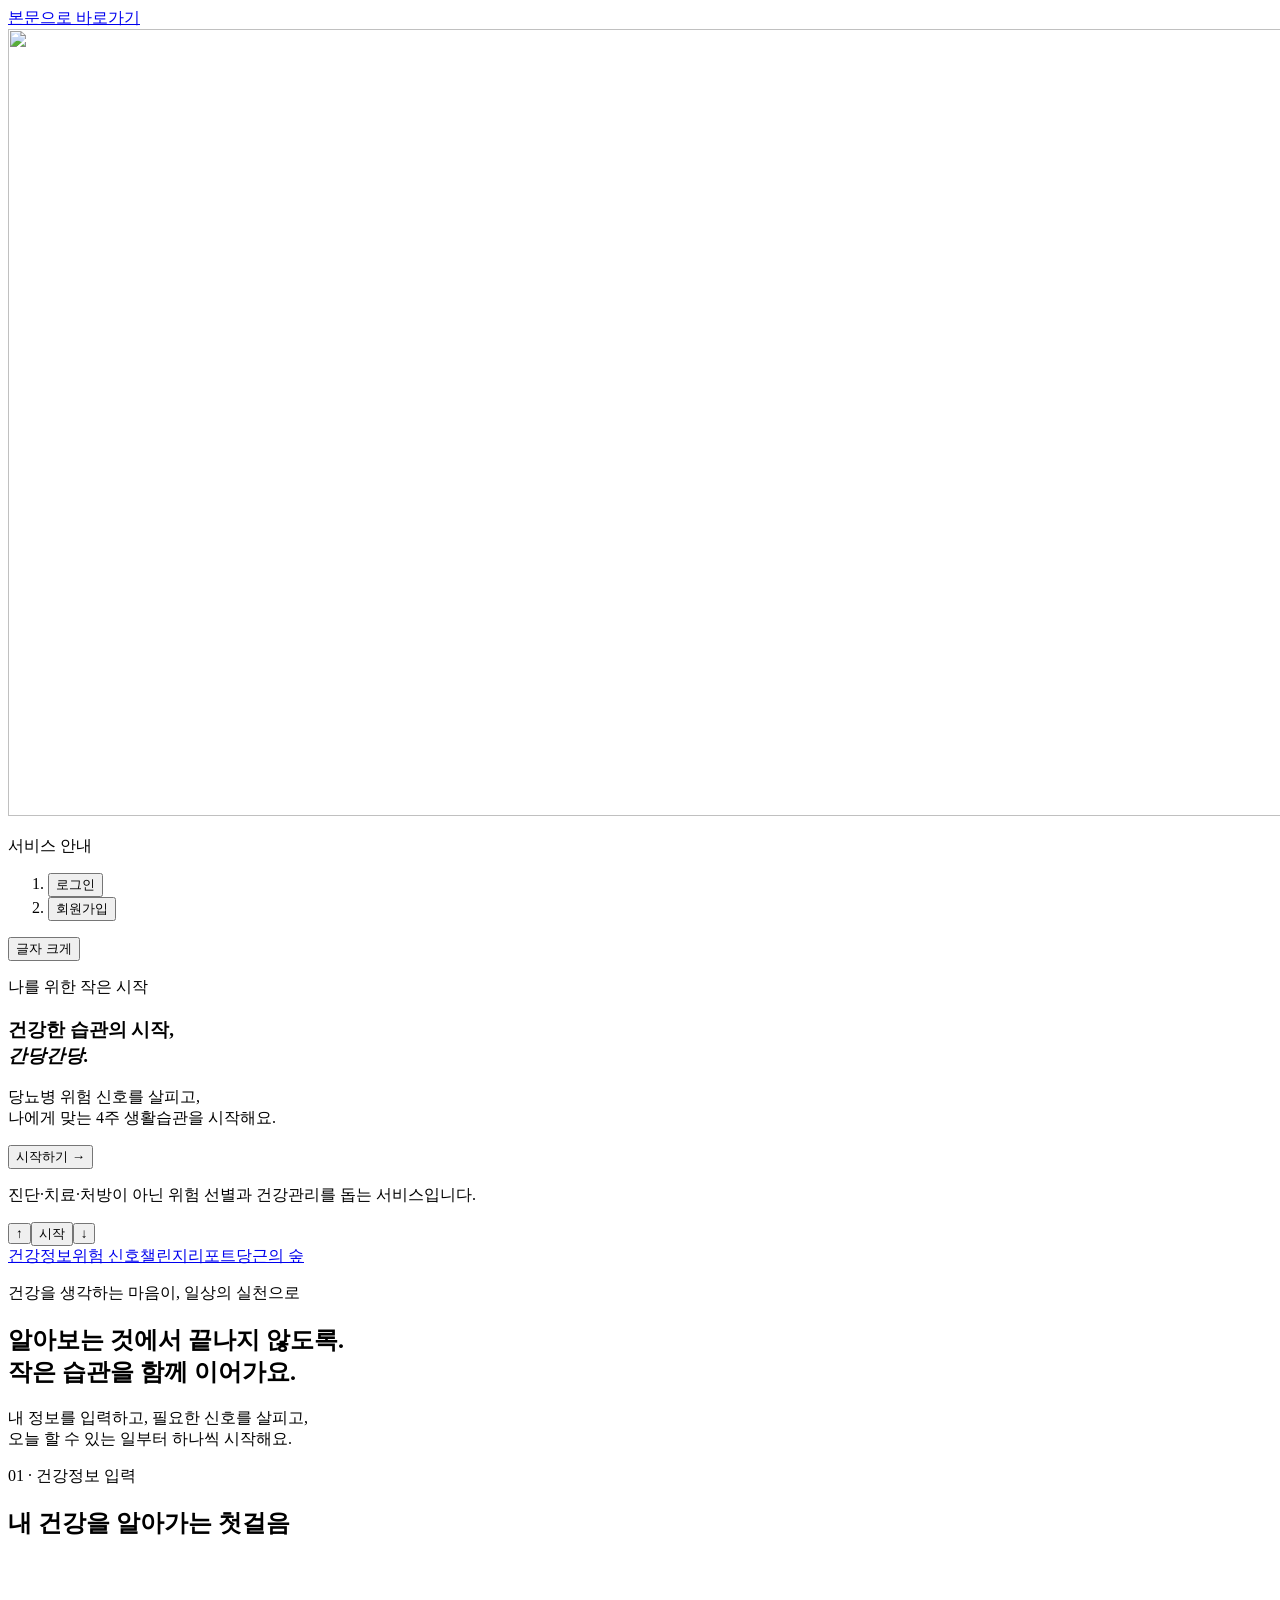
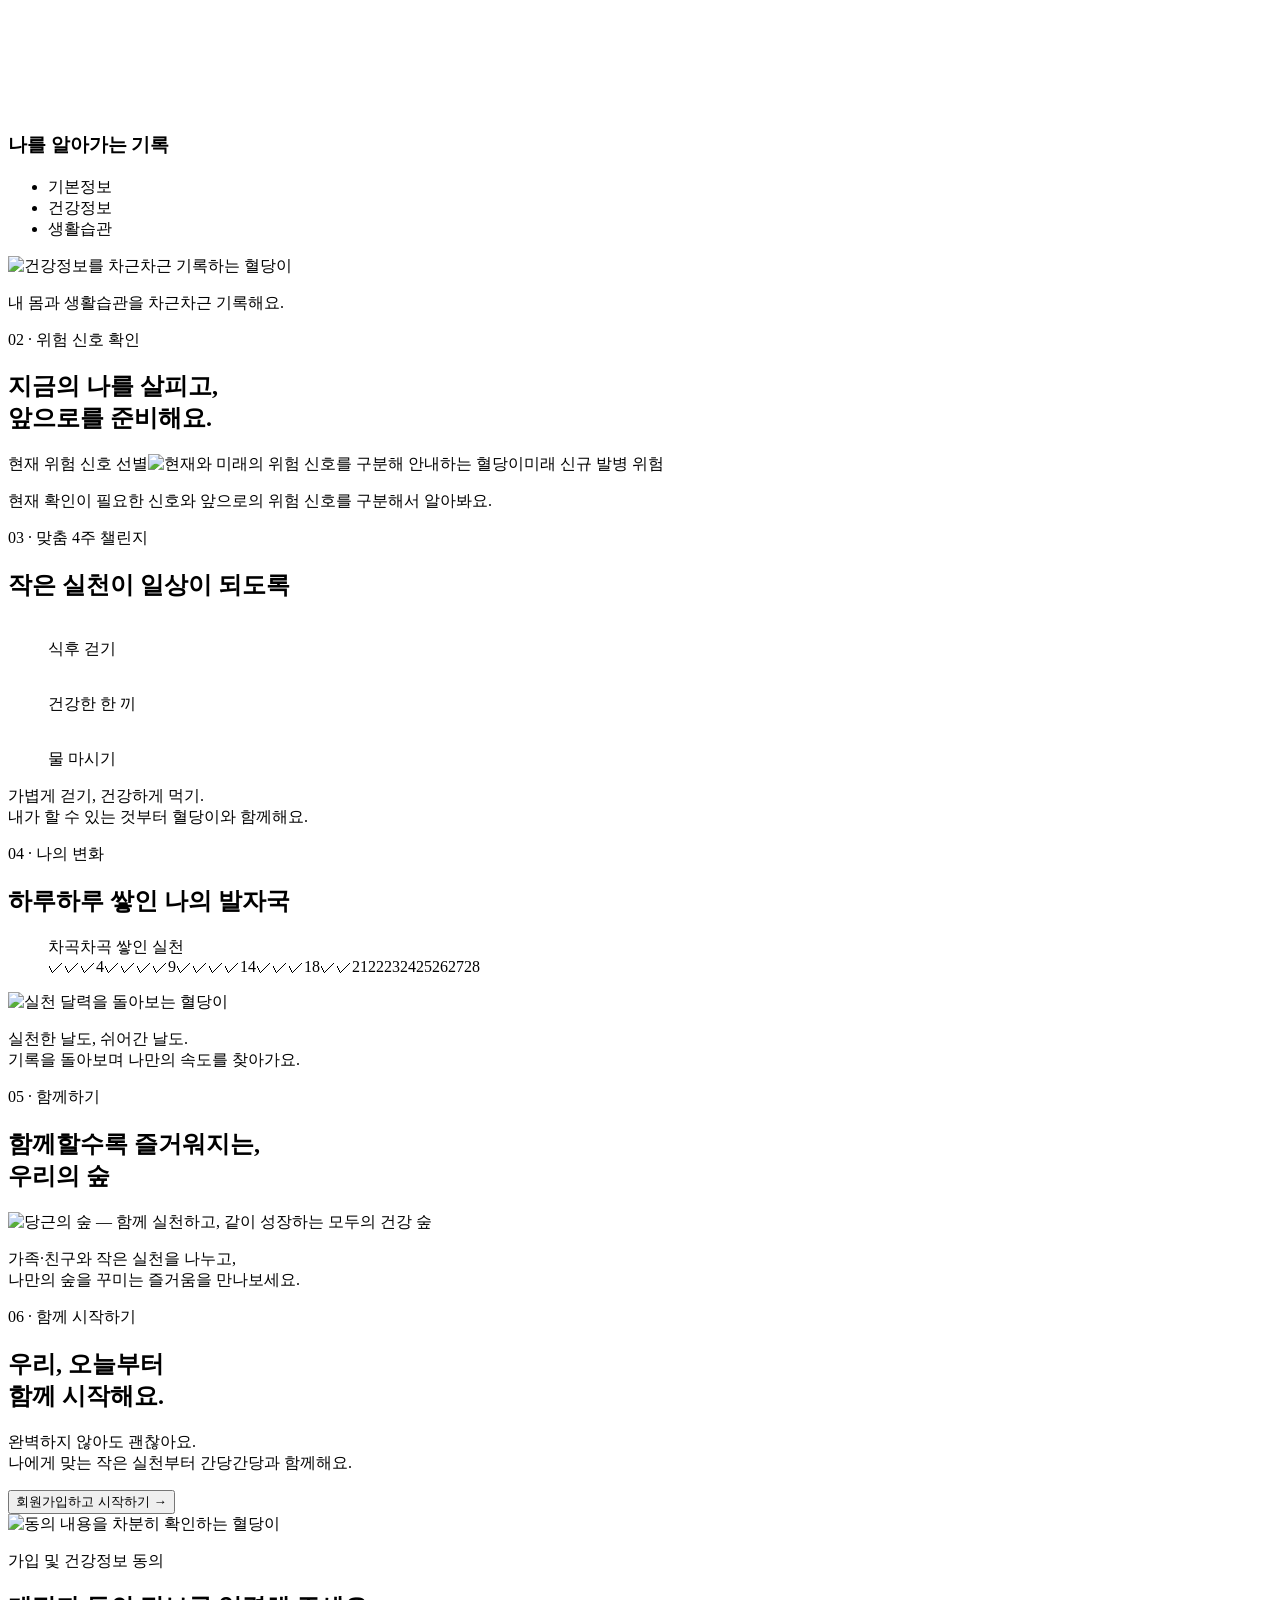
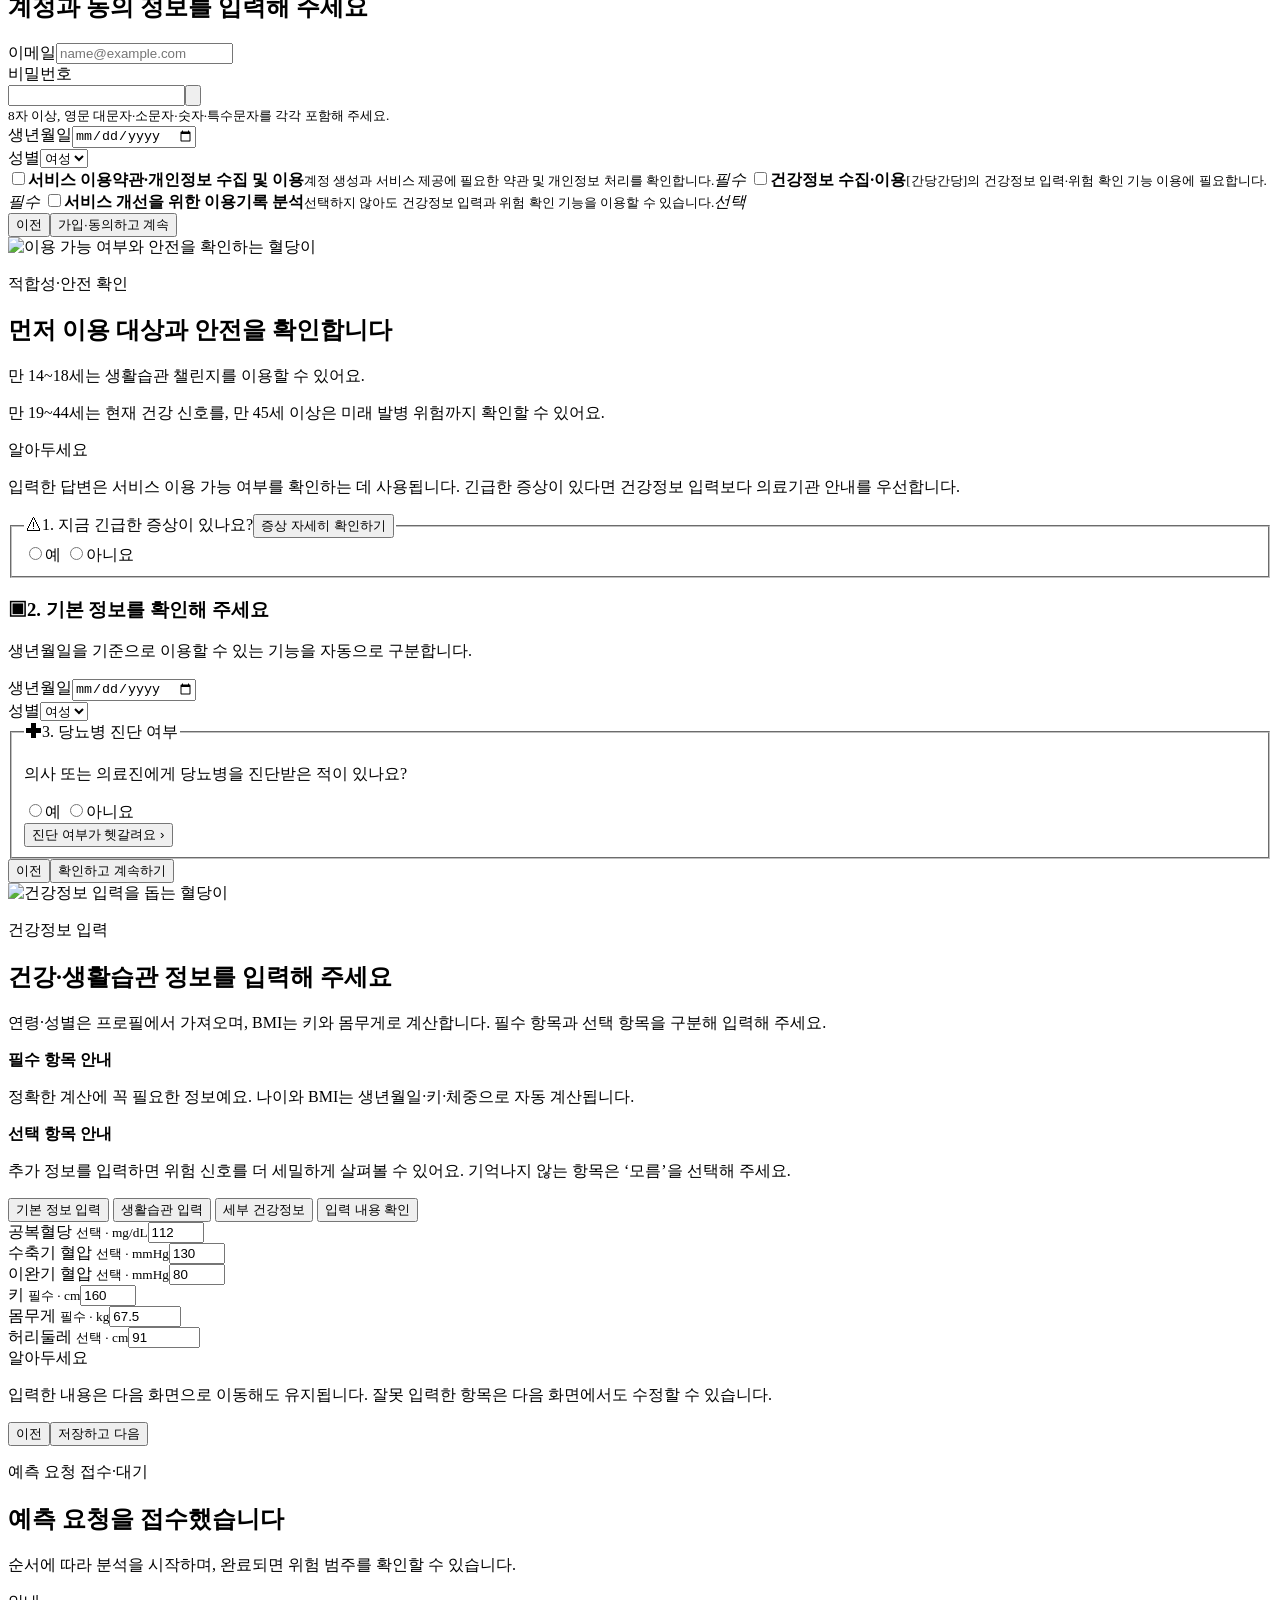
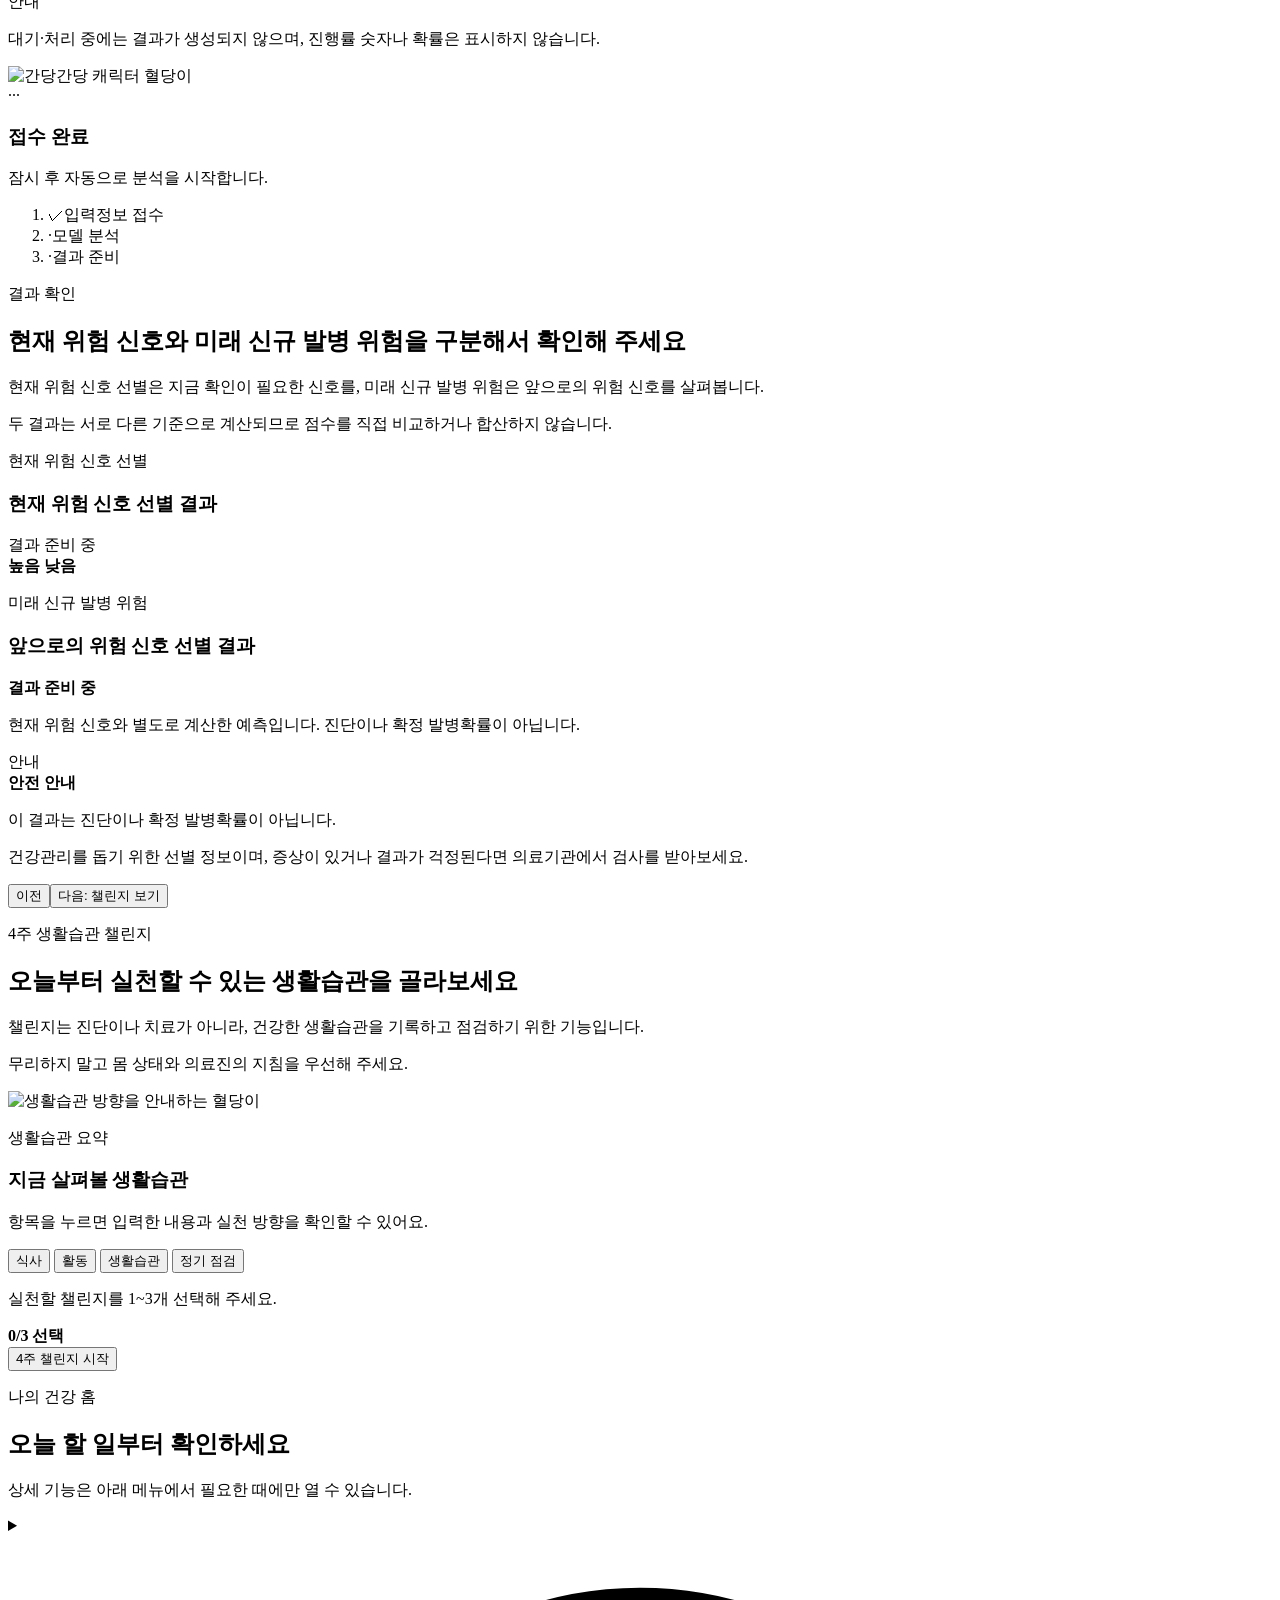
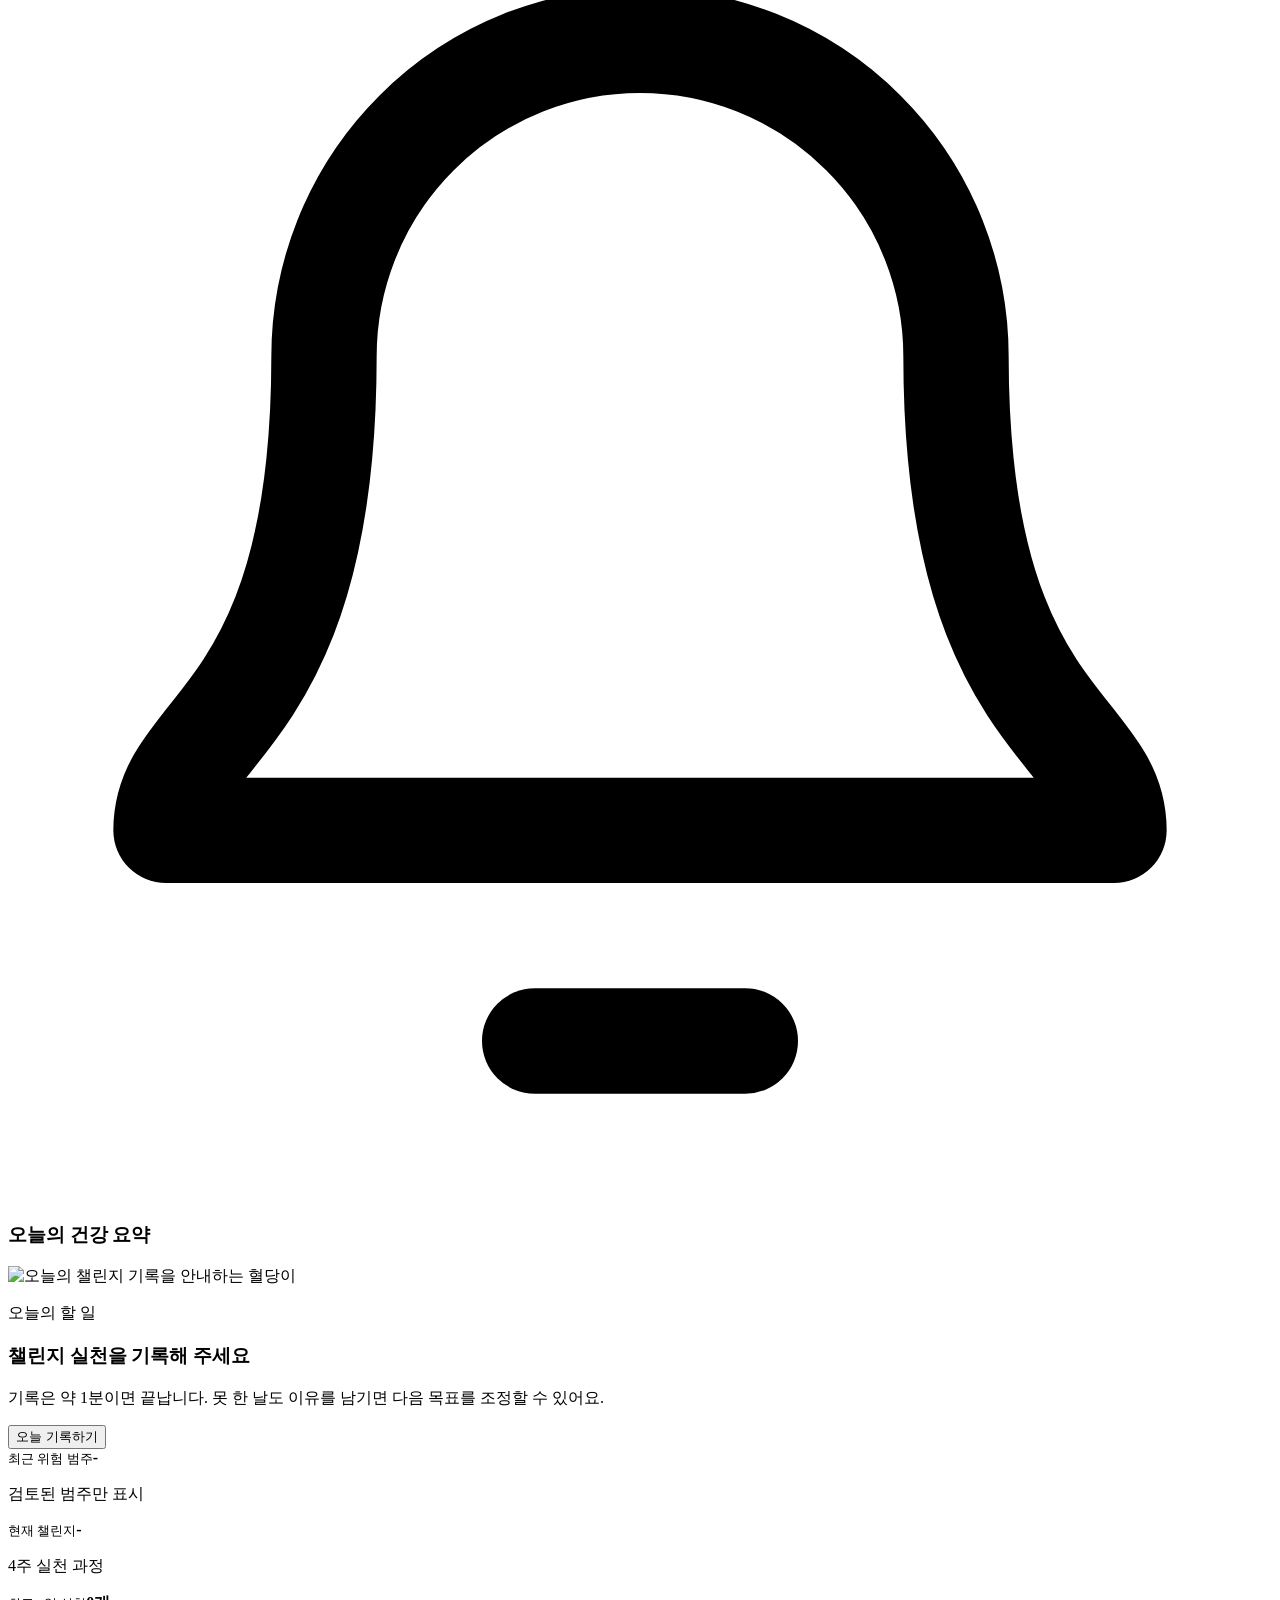
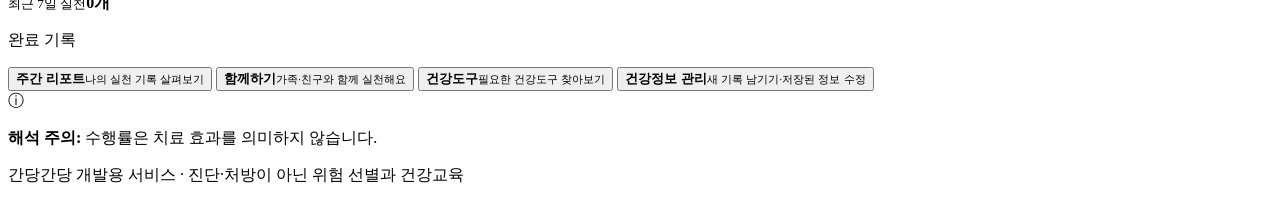
==== src/frontend/index.html @ d4c16923 "feat: transfer latest Gandang service and forest updates" ====
<!doctype html>
<html lang="ko">
<head>
  <meta charset="utf-8">
  <meta name="viewport" content="width=device-width, initial-scale=1">
  <meta name="description" content="미래 당뇨병 발병 위험 선별과 생활습관 챌린지 개발용 서비스">
  <title>간당간당 | 당뇨 생활습관 챌린지</title>
  <link rel="icon" href="data:image/svg+xml,<svg xmlns=%22http://www.w3.org/2000/svg%22 viewBox=%220 0 100 100%22><text y=%22.9em%22 font-size=%2290%22>🍀</text></svg>">
  <link rel="stylesheet" href="/static/styles.css?v=20260920-brand-logo-v1">
  <script src="/static/app.js?v=20260916-home-intro-v2" defer></script>
</head>
<body class="intro-mode">
  <a class="skip-link" href="#main">본문으로 바로가기</a>
  <header class="topbar">
    <a class="brand" id="brand-home" href="/" aria-label="간당간당 홈으로"><img class="brand-logo" src="/static/assets/gandang-logo-web-v2.png" width="1998" height="787" alt=""></a>
    <nav class="step-panel service-flow-panel guest-flow-panel" id="guest-flow-panel" aria-label="비로그인 이용 메뉴">
      <p class="eyebrow" id="flow-context">서비스 안내</p>
      <div class="progress-track" aria-hidden="true"><span id="progress-bar"></span></div>
      <ol id="step-list">
        <li data-flow-stage="1" data-auth-entry="login"><button id="sidebar-login" type="button">로그인</button></li>
        <li data-flow-stage="1" data-auth-entry="signup"><button id="sidebar-signup" type="button">회원가입</button></li>
      </ol>
    </nav>
    <nav class="workspace-top-nav" id="workspace-top-nav" aria-label="로그인 후 주요 메뉴" hidden>
      <ol>
        <li><button type="button" data-top-intro>홈</button></li>
        <li><button type="button" data-top-workspace="home">대시보드</button></li>
        <li><button type="button" data-top-step="7">챌린지</button></li>
        <li><button type="button" data-top-workspace="report">리포트</button></li>
        <li><button type="button" data-top-workspace="together">함께하기</button></li>
        <li><button type="button" data-top-workspace="tools">건강도구</button></li>
      </ol>
    </nav>
    <nav class="workspace-top-nav onboarding-top-nav" id="onboarding-top-nav" aria-label="가입 후 입력 메뉴" hidden>
      <ol>
        <li><button type="button" data-onboarding-health>건강정보 입력</button></li>
      </ol>
    </nav>
    <div class="header-utilities">
      <details class="header-my-page" id="header-my-page" hidden>
        <summary id="header-my-page-toggle">마이페이지</summary>
        <div class="header-my-page-menu"><button class="text-button" id="profile-edit" type="button">생년월일·성별 수정</button></div>
      </details>
      <button class="text-button font-toggle-button" id="font-toggle" type="button" aria-pressed="false">글자 크게</button>
    </div>
  </header>
  <div class="profile-editor" id="profile-editor" role="dialog" aria-modal="true" aria-labelledby="profile-editor-title" hidden>
    <div class="profile-editor-card">
      <button class="profile-editor-close" id="profile-editor-close" type="button" aria-label="마이페이지 닫기">×</button>
      <p class="eyebrow">마이페이지</p>
      <h2 id="profile-editor-title">기본정보 수정</h2>
      <p class="lead">생년월일과 성별을 수정하면 다음 건강정보 분석부터 변경된 정보가 사용됩니다.</p>
      <form id="profile-editor-form" class="two-column">
        <div class="form-row"><label for="profile-birthday">생년월일</label><input id="profile-birthday" type="date" autocomplete="bday" required></div>
        <div class="form-row"><label for="profile-gender">성별</label><select id="profile-gender" required><option value="FEMALE">여성</option><option value="MALE">남성</option></select></div>
        <p class="profile-editor-message full" id="profile-editor-message" role="alert" hidden></p>
        <div class="actions full"><button class="secondary" id="profile-editor-cancel" type="button">취소</button><button class="primary" type="submit">수정 내용 저장</button></div>
      </form>
    </div>
  </div>
  <main id="main" class="app-shell">
    <section class="content" aria-live="polite">
      <div id="message" class="message" role="alert" hidden></div>
      <section class="screen active intro-screen" data-step="1" aria-labelledby="intro-title">
        <div class="landing-slide landing-first" data-slide-label="시작">
          <div class="intro-hero-grid">
            <div class="intro-copy">
              <p class="eyebrow">나를 위한 작은 시작</p>
              <h1 id="intro-title">건강한 습관의 시작,<br><em>간당간당.</em></h1>
              <div class="intro-summary"><p>당뇨병 위험 신호를 살피고,<br>나에게 맞는 4주 생활습관을 시작해요.</p></div>
              <div class="intro-actions"><button class="primary" id="intro-start" type="button">시작하기 <span aria-hidden="true">→</span></button></div>
              <div class="intro-safety-note"><div><p>진단·치료·처방이 아닌 위험 선별과 건강관리를 돕는 서비스입니다.</p></div></div>
            </div>
          </div>
        </div>
        <div class="landing-pager" aria-label="서비스 소개 화면 이동"><button type="button" id="landing-prev" aria-label="이전 소개 화면">↑</button><button type="button" id="landing-position" aria-expanded="false" aria-controls="landing-picker">시작</button><button type="button" id="landing-next" aria-label="다음 소개 화면">↓</button><nav id="landing-picker" class="landing-picker" aria-label="이동할 소개 선택" hidden></nav></div>
        <div class="service-story">
          <nav class="story-nav" aria-label="서비스 소개 바로가기"><a href="#story-health">건강정보</a><a href="#story-results">위험 신호</a><a href="#story-challenge">챌린지</a><a href="#story-report">리포트</a><a href="#story-forest">당근의 숲</a></nav>
          <section class="story-opening" aria-labelledby="story-opening-title"><p class="story-kicker">건강을 생각하는 마음이, 일상의 실천으로</p><h2 id="story-opening-title">알아보는 것에서 끝나지 않도록.<br>작은 습관을 함께 이어가요.</h2><p>내 정보를 입력하고, 필요한 신호를 살피고,<br>오늘 할 수 있는 일부터 하나씩 시작해요.</p></section>
          <section class="story-section" id="story-health" aria-labelledby="story-health-title">
            <div class="story-copy"><p class="story-kicker">01 · 건강정보 입력</p><h2 id="story-health-title">내 건강을 알아가는 첫걸음</h2></div>
            <div class="story-visual story-scene story-input-visual"><svg class="story-zoom-connector" aria-hidden="true" focusable="false"><path class="zoom-guides"/><rect class="zoom-source"/></svg><article class="story-record-preview"><h3>나를 알아가는 기록</h3><ul class="story-record-categories"><li>기본정보</li><li>건강정보</li><li>생활습관</li></ul></article><img src="/static/assets/hyeoldangi-health-input.png" alt="건강정보를 차근차근 기록하는 혈당이"></div>
            <p class="story-description">내 몸과 생활습관을 차근차근 기록해요.</p>
          </section>
          <section class="story-section story-reverse story-soft" id="story-results" aria-labelledby="story-results-title">
            <div class="story-copy"><p class="story-kicker">02 · 위험 신호 확인</p><h2 id="story-results-title">지금의 나를 살피고,<br>앞으로를 준비해요.</h2></div>
            <div class="story-visual story-scene story-result-visual"><span class="story-signal-label">현재 위험 신호 선별</span><img src="/static/assets/hyeoldangi-guide.png" alt="현재와 미래의 위험 신호를 구분해 안내하는 혈당이"><span class="story-signal-label">미래 신규 발병 위험</span></div>
            <p class="story-description">현재 확인이 필요한 신호와 앞으로의 위험 신호를 구분해서 알아봐요.</p>
          </section>
          <section class="story-section" id="story-challenge" aria-labelledby="story-challenge-title">
            <div class="story-copy"><p class="story-kicker">03 · 맞춤 4주 챌린지</p><h2 id="story-challenge-title">작은 실천이 일상이 되도록</h2></div>
            <div class="story-visual story-scene story-habits"><figure><img src="/static/assets/hyeoldangi-challenge-walking.png" alt=""><figcaption>식후 걷기</figcaption></figure><figure><img src="/static/assets/hyeoldangi-challenge-meal.png" alt=""><figcaption>건강한 한 끼</figcaption></figure><figure><img src="/static/assets/hyeoldangi-challenge-water.png" alt=""><figcaption>물 마시기</figcaption></figure></div>
            <p class="story-description">가볍게 걷기, 건강하게 먹기.<br>내가 할 수 있는 것부터 혈당이와 함께해요.</p>
          </section>
          <section class="story-section story-reverse story-soft" id="story-report" aria-labelledby="story-report-title">
            <div class="story-copy"><p class="story-kicker">04 · 나의 변화</p><h2 id="story-report-title">하루하루 쌓인 나의 발자국</h2></div>
            <div class="story-visual story-scene story-report-visual"><figure class="story-practice-preview"><figcaption>차곡차곡 쌓인 실천</figcaption><div class="story-practice-days" role="img" aria-label="4주 동안 실천한 날을 체크로 표시한 예시 달력"><span class="is-complete">✓</span><span class="is-complete">✓</span><span class="is-complete">✓</span><span>4</span><span class="is-complete">✓</span><span class="is-complete">✓</span><span class="is-complete">✓</span><span class="is-complete">✓</span><span>9</span><span class="is-complete">✓</span><span class="is-complete">✓</span><span class="is-complete">✓</span><span class="is-complete">✓</span><span>14</span><span class="is-complete">✓</span><span class="is-complete">✓</span><span class="is-complete">✓</span><span>18</span><span class="is-complete">✓</span><span class="is-complete">✓</span><span>21</span><span>22</span><span>23</span><span>24</span><span>25</span><span>26</span><span>27</span><span>28</span></div></figure><img src="/static/assets/hyeoldangi-daily-record.png" alt="실천 달력을 돌아보는 혈당이"></div>
            <p class="story-description">실천한 날도, 쉬어간 날도.<br>기록을 돌아보며 나만의 속도를 찾아가요.</p>
          </section>
          <section class="story-forest" id="story-forest" aria-labelledby="story-forest-title"><div class="story-forest-heading"><p class="story-kicker">05 · 함께하기</p><h2 id="story-forest-title">함께할수록 즐거워지는,<br>우리의 숲</h2></div><img class="story-forest-image" src="/static/assets/carrot-forest-entry.webp" alt="당근의 숲 — 함께 실천하고, 같이 성장하는 모두의 건강 숲" width="1644" height="863"><p class="story-description">가족·친구와 작은 실천을 나누고,<br>나만의 숲을 꾸미는 즐거움을 만나보세요.</p></section>
          <section class="story-closing" aria-labelledby="story-closing-title"><p class="story-kicker">06 · 함께 시작하기</p><h2 id="story-closing-title">우리, 오늘부터<br>함께 시작해요.</h2><p>완벽하지 않아도 괜찮아요.<br>나에게 맞는 작은 실천부터 간당간당과 함께해요.</p><button class="primary" type="button" data-story-start>회원가입하고 시작하기 <span aria-hidden="true">→</span></button></section>
        </div>
      </section>
      <section class="screen" data-step="2" aria-labelledby="signup-title">
        <div class="screen-title-with-mascot">
          <img src="/static/assets/hyeoldangi-consent.png" alt="동의 내용을 차분히 확인하는 혈당이">
          <div><p class="eyebrow" id="auth-title-eyebrow">가입 및 건강정보 동의</p><h2 id="signup-title">계정과 동의 정보를 입력해 주세요</h2></div>
        </div>
        <form id="signup-form" class="two-column">
          <div class="form-row"><label for="email">이메일</label><input id="email" type="email" placeholder="name@example.com" autocomplete="email" required></div>
          <div class="form-row"><label for="password">비밀번호</label><div class="password-control password-control-icon"><input id="password" type="password" minlength="8" autocomplete="new-password" aria-describedby="password-help" required><button class="secondary password-toggle password-toggle-icon" type="button" data-password-target="password" aria-controls="password" aria-pressed="false" aria-label="비밀번호 보기" title="비밀번호 보기"><svg class="eye-open" viewBox="0 0 24 24" fill="none" stroke="currentColor" stroke-width="2" stroke-linecap="round" stroke-linejoin="round" aria-hidden="true" focusable="false"><path d="M2 12s3.5-7 10-7 10 7 10 7-3.5 7-10 7S2 12 2 12Z"/><circle cx="12" cy="12" r="3"/></svg><svg class="eye-closed" viewBox="0 0 24 24" fill="none" stroke="currentColor" stroke-width="2" stroke-linecap="round" stroke-linejoin="round" aria-hidden="true" focusable="false"><path d="m3 3 18 18M10.6 5.1 12 5c6.5 0 10 7 10 7a20 20 0 0 1-3 3.8M6.2 6.2A21 21 0 0 0 2 12s3.5 7 10 7a11 11 0 0 0 5-1.3M9.9 9.9a3 3 0 0 0 4.2 4.2"/></svg></button></div><small id="password-help">8자 이상, 영문 대문자·소문자·숫자·특수문자를 각각 포함해 주세요.</small></div>
          <div class="form-row"><label for="signup-birth-date">생년월일</label><input id="signup-birth-date" type="date" autocomplete="bday" required></div>
          <div class="form-row"><label for="signup-gender">성별</label><select id="signup-gender" required><option value="FEMALE">여성</option><option value="MALE">남성</option></select></div>
          <div class="consent-list full" aria-label="동의 항목">
            <label class="check-card consent-card"><input id="personal-consent" type="checkbox" required><span><strong>서비스 이용약관·개인정보 수집 및 이용</strong><small>계정 생성과 서비스 제공에 필요한 약관 및 개인정보 처리를 확인합니다.</small><em>필수</em></span></label>
            <label class="check-card consent-card"><input id="health-consent" type="checkbox"><span><strong>건강정보 수집·이용</strong><small>[간당간당]의 건강정보 입력·위험 확인 기능 이용에 필요합니다.</small><em>필수</em></span></label>
            <label class="check-card consent-card"><input id="analytics-consent" type="checkbox"><span><strong>서비스 개선을 위한 이용기록 분석</strong><small>선택하지 않아도 건강정보 입력과 위험 확인 기능을 이용할 수 있습니다.</small><em class="optional">선택</em></span></label>
          </div>
          <div class="actions full"><button class="secondary back" type="button">이전</button><button class="primary" type="submit">가입·동의하고 계속</button></div>
        </form>
        <form id="account-recovery-form" class="two-column" hidden aria-labelledby="account-recovery-title">
          <div class="full"><h3 id="account-recovery-title">남은 설정 확인</h3><p>계정은 이미 만들어졌습니다. 다시 가입하지 않아도 됩니다.</p><p id="account-recovery-message" role="status" tabindex="-1"></p></div>
          <div class="form-row"><label for="recovery-birthday">생년월일</label><input id="recovery-birthday" type="date" autocomplete="bday" required></div>
          <div class="form-row"><label for="recovery-gender">성별</label><select id="recovery-gender" required><option value="">선택해 주세요</option><option value="FEMALE">여성</option><option value="MALE">남성</option></select></div>
          <label class="check-card consent-card full"><input id="recovery-health-consent" type="checkbox"><span><strong>건강정보 수집·이용에 동의합니다</strong><small>건강정보 입력·위험 확인 기능에 필요합니다. 동의하지 않으면 다음 단계로 진행하지 않습니다.</small></span></label>
          <div class="actions full"><button id="recovery-login" class="secondary" type="button">기존 계정으로 로그인</button><button id="recovery-submit" class="primary" type="submit">설정 저장하고 계속</button></div>
        </form>
        <form id="login-form" class="login-form" hidden>
          <div class="login-form-heading">
            <p class="eyebrow">기존 회원</p>
            <h3>이메일과 비밀번호로 로그인해 주세요</h3>
            <p>생년월일과 성별은 가입할 때 저장한 정보를 불러옵니다.</p>
          </div>
          <div class="two-column">
            <div class="form-row"><label for="login-email">이메일</label><input id="login-email" type="email" placeholder="name@example.com" autocomplete="email" required></div>
            <div class="form-row"><label for="login-password">비밀번호</label><div class="password-control password-control-icon"><input id="login-password" type="password" minlength="8" autocomplete="current-password" aria-describedby="login-password-help" required><button class="secondary password-toggle password-toggle-icon" type="button" data-password-target="login-password" aria-controls="login-password" aria-pressed="false" aria-label="비밀번호 보기" title="비밀번호 보기"><svg class="eye-open" viewBox="0 0 24 24" fill="none" stroke="currentColor" stroke-width="2" stroke-linecap="round" stroke-linejoin="round" aria-hidden="true" focusable="false"><path d="M2 12s3.5-7 10-7 10 7 10 7-3.5 7-10 7S2 12 2 12Z"/><circle cx="12" cy="12" r="3"/></svg><svg class="eye-closed" viewBox="0 0 24 24" fill="none" stroke="currentColor" stroke-width="2" stroke-linecap="round" stroke-linejoin="round" aria-hidden="true" focusable="false"><path d="m3 3 18 18M10.6 5.1 12 5c6.5 0 10 7 10 7a20 20 0 0 1-3 3.8M6.2 6.2A21 21 0 0 0 2 12s3.5 7 10 7a11 11 0 0 0 5-1.3M9.9 9.9a3 3 0 0 0 4.2 4.2"/></svg></button></div><small id="login-password-help">가입할 때 설정한 비밀번호를 입력해 주세요.</small></div>
          </div>
          <div class="actions"><button class="secondary back" type="button">이전</button><button class="primary" type="submit">로그인</button></div>
        </form>
      </section>
      <section class="screen" data-step="3" aria-labelledby="eligibility-title">
        <div class="screen-title-with-mascot">
          <img src="/static/assets/hyeoldangi-eligibility.png" alt="이용 가능 여부와 안전을 확인하는 혈당이">
          <div><p class="eyebrow">적합성·안전 확인</p><h2 id="eligibility-title">먼저 이용 대상과 안전을 확인합니다</h2></div>
        </div>
        <div class="eligibility-lead" aria-label="이용 가능 기준">
          <p>만 14~18세는 생활습관 챌린지를 이용할 수 있어요.</p>
          <p>만 19~44세는 현재 건강 신호를, 만 45세 이상은 미래 발병 위험까지 확인할 수 있어요.</p>
        </div>
        <div class="notice safety intro-notice"><span aria-hidden="true">알아두세요</span><div><p>입력한 답변은 서비스 이용 가능 여부를 확인하는 데 사용됩니다. 긴급한 증상이 있다면 건강정보 입력보다 의료기관 안내를 우선합니다.</p></div></div>
        <form id="eligibility-form">
          <div class="eligibility-grid" aria-label="적합성 확인 항목">
            <fieldset class="eligibility-card urgent-card">
              <legend><span class="card-title-row urgent-title-row"><span class="card-icon" aria-hidden="true">⚠</span><span>1. 지금 긴급한 증상이 있나요?</span><button class="secondary emergency-questionnaire-open" id="open-emergency-questionnaire" type="button" aria-haspopup="dialog">증상 자세히 확인하기</button></span></legend>
              <div class="urgent-answer-row">
                <div class="segmented-choice">
                  <label><input id="urgent-warning-yes" name="urgent-warning" type="radio" value="yes"><span>예</span></label>
                  <label><input id="urgent-warning-no" name="urgent-warning" type="radio" value="no"><span>아니요</span></label>
                </div>
              </div>
              <p id="emergency-questionnaire-summary" class="help-text" hidden></p>
            </fieldset>
            <section class="eligibility-card age-card" aria-labelledby="eligibility-birth-label">
              <h3 class="card-title-row"><span class="card-icon" aria-hidden="true">▣</span><span>2. 기본 정보를 확인해 주세요</span></h3>
              <p>생년월일을 기준으로 이용할 수 있는 기능을 자동으로 구분합니다.</p>
              <div class="eligibility-profile-fields">
                <div class="form-row compact"><label id="eligibility-birth-label" for="eligibility-birth-date">생년월일</label><input id="eligibility-birth-date" type="date" required></div>
                <div class="form-row compact"><label for="gender">성별</label><select id="gender" required><option value="FEMALE">여성</option><option value="MALE">남성</option></select></div>
              </div>
            </section>
            <fieldset class="eligibility-card diagnosis-card">
              <legend><span class="card-title-row"><span class="card-icon" aria-hidden="true">✚</span><span>3. 당뇨병 진단 여부</span></span></legend>
              <p>의사 또는 의료진에게 당뇨병을 진단받은 적이 있나요?</p>
              <div class="segmented-choice">
                <label><input id="diagnosed-diabetes-yes" name="diabetes-diagnosis" type="radio" value="yes"><span>예</span></label>
                <label><input id="diagnosed-diabetes-no" name="diabetes-diagnosis" type="radio" value="no"><span>아니요</span></label>
              </div>
              <button class="link-button" id="diagnosis-help-toggle" type="button" aria-expanded="false" aria-controls="diagnosis-help">진단 여부가 헷갈려요 ›</button>
              <p id="diagnosis-help" class="help-text" hidden>의료진에게 “당뇨병”이라고 설명을 들었거나 당뇨병 약을 처방받았다면 진단받은 경우에 해당합니다. 단순히 건강검진에서 혈당 수치가 높게 나온 경우는 진단과 다를 수 있습니다.</p>
            </fieldset>
          </div>
          <div class="actions eligibility-actions"><button class="secondary back" type="button">이전</button><button class="primary" type="submit">확인하고 계속하기</button></div>
        </form>
        <div id="emergency-questionnaire-modal" class="emergency-questionnaire-modal" role="dialog" aria-modal="true" aria-labelledby="emergency-questionnaire-title" hidden>
          <section class="emergency-questionnaire-modal-card emergency-questionnaire">
            <button class="emergency-questionnaire-close" type="button" aria-label="응급상황 사전 문진표 닫기">×</button>
            <h3 id="emergency-questionnaire-title" class="card-title-row" tabindex="-1"><span class="card-icon" aria-hidden="true">⚠</span><span>응급상황 사전 문진표</span></h3>
            <p class="emergency-questionnaire-intro">이 문진은 당뇨병을 진단하기 위한 검사가 아닙니다. 현재 응급상황 가능성을 먼저 확인하기 위한 안전 절차입니다.</p>
            <fieldset class="emergency-stage emergency-stage-urgent">
              <legend>1단계. 즉시 도움이 필요한 증상</legend>
              <p>현재 다음 중 하나라도 해당하나요?</p>
              <ul class="emergency-symptom-list">
                <li>의식을 잃었거나 깨우기 어렵다.</li>
                <li>갑자기 심하게 혼란스럽거나 정상적으로 대화하기 어렵다.</li>
                <li>숨쉬기가 매우 어렵거나 입술·얼굴이 파랗게 변한다.</li>
                <li>갑작스러운 심한 가슴 통증이나 압박감이 있다.</li>
                <li>얼굴 한쪽 처짐, 한쪽 팔·다리 힘 빠짐, 말이 어눌해지는 증상이 갑자기 생겼다.</li>
                <li>경련하거나 쓰러졌다.</li>
                <li>몸을 가누기 어렵고 혼자 이동할 수 없다.</li>
              </ul>
              <div class="emergency-summary-choices" aria-label="즉시 도움이 필요한 증상 응답">
                <label><input id="urgent-has-symptoms" name="urgent-summary" type="radio" value="yes"><span>증상이 있습니다</span></label>
                <label><input id="urgent-no-symptoms" name="urgent-summary" type="radio" value="none"><span>증상이 없습니다</span></label>
                <label><input id="urgent-unsure" name="urgent-summary" type="radio" value="unsure"><span>잘 모르겠습니다</span></label>
              </div>
            </fieldset>
            <fieldset id="same-day-stage" class="emergency-stage emergency-stage-same-day" hidden>
              <legend>2단계. 당일 의료기관 확인이 필요한 증상</legend>
              <p>다음 증상이 심하거나 계속되고 있나요?</p>
              <ul class="emergency-symptom-list">
                <li>심한 갈증과 잦은 소변이 갑자기 함께 나타났다.</li>
                <li>구토가 반복되거나 물을 마시기 어렵다.</li>
                <li>심한 복통과 함께 평소보다 깊고 빠르게 숨을 쉰다.</li>
                <li>숨에서 평소와 다른 과일 같은 냄새가 난다.</li>
                <li>심한 졸림, 혼란 또는 급격한 기력 저하가 있다.</li>
                <li>떨림, 식은땀, 두근거림, 어지럼증이 심하거나 반복된다.</li>
              </ul>
              <div class="emergency-summary-choices" aria-label="당일 확인이 필요한 증상 응답">
                <label><input id="same-day-has-symptoms" name="same-day-summary" type="radio" value="yes"><span>증상이 있습니다</span></label>
                <label><input id="same-day-no-symptoms" name="same-day-summary" type="radio" value="none"><span>증상이 없습니다</span></label>
                <label><input id="same-day-unsure" name="same-day-summary" type="radio" value="unsure"><span>잘 모르겠습니다</span></label>
              </div>
            </fieldset>
            <p id="emergency-questionnaire-modal-message" class="modal-inline-message" role="alert" hidden></p>
            <div class="emergency-questionnaire-modal-actions">
              <button class="secondary emergency-questionnaire-close" type="button">취소</button>
              <button class="primary" id="apply-emergency-questionnaire" type="button">문진 결과 적용하기</button>
            </div>
          </section>
        </div>
        <div id="eligibility-guidance" class="branch-result" role="dialog" aria-modal="true" aria-labelledby="eligibility-guidance-title" tabindex="-1" hidden>
          <p class="eyebrow" id="eligibility-guidance-code"></p>
          <h3 id="eligibility-guidance-title"></h3>
          <p id="eligibility-guidance-message"></p>
          <div class="branch-result-grid">
            <article>
              <strong id="eligibility-guidance-reason-title">확인한 내용</strong>
              <p id="eligibility-guidance-reason"></p>
            </article>
            <article>
              <strong>다음 행동</strong>
              <p id="eligibility-guidance-action"></p>
            </article>
          </div>
          <p class="branch-safety">[간당간당]은 당뇨병을 진단하거나 치료·처방하지 않습니다. 의료진의 안내를 우선해 주세요.</p>
          <div id="urgent-guidance-actions" class="emergency-guidance-actions" hidden>
            <a class="primary" href="tel:119">119에 전화하기</a>
            <button class="secondary" id="confirm-current-location" type="button">현재 위치 확인하기</button>
            <button class="secondary" id="find-nearby-emergency" type="button">주변 응급실 보기</button>
            <p class="emergency-do-not-feed">의식이 없거나 삼키기 어려운 사람에게 음식이나 음료를 억지로 먹이지 마세요.</p>
            <div id="emergency-facility-search" class="medical-facility-list emergency-facility-search" aria-label="가까운 응급의료기관 안내">
              <div class="medical-facility-status" id="emergency-facility-status" role="status" aria-live="polite" data-state="idle">
                <strong>위급하면 검색을 기다리지 마세요</strong>
                <p>즉시 119에 연락하고, 주변 응급실 정보는 이동을 돕는 참고 정보로 확인해 주세요.</p>
              </div>
              <form id="emergency-address-form" class="facility-address-form" hidden>
                <label for="emergency-address">현재 위치를 찾지 못하면 주소로 검색할 수 있어요</label>
                <div><input id="emergency-address" type="text" placeholder="예: 서울시 중구 세종대로 110" autocomplete="off" required><button class="secondary" type="submit">주소로 찾기</button></div>
              </form>
              <div id="emergency-facility-map" class="facility-map" aria-label="검색 기준 위치와 주변 응급의료기관 지도" hidden></div>
              <div class="medical-facility-meta" id="emergency-facility-meta" hidden></div>
              <div class="medical-facility-results" id="emergency-facility-results" hidden></div>
            </div>
          </div>
          <div id="same-day-guidance-actions" class="emergency-guidance-actions" hidden>
            <button class="primary" id="find-same-day-medical" type="button">가까운 의료기관 찾기</button>
            <button class="secondary" id="find-phone-consultation" type="button">전화 상담 가능한 기관 보기</button>
            <a class="secondary danger-link" href="tel:119">증상이 심해졌어요 — 119</a>
          </div>
          <div class="actions">
            <button class="secondary" id="eligibility-edit-answer" type="button">답변 다시 확인하기</button>
            <button class="secondary" id="eligibility-guidance-secondary" type="button" hidden>건강정보 입력 없이 챌린지 보기</button>
            <button class="primary" id="eligibility-guidance-primary" type="button">안내 확인하기</button>
          </div>
        </div>
      </section>
      <section class="screen" data-step="4" aria-labelledby="health-title">
        <div class="screen-title-with-mascot">
          <img src="/static/assets/hyeoldangi-health-input.png" alt="건강정보 입력을 돕는 혈당이">
          <div><p class="eyebrow">건강정보 입력</p><h2 id="health-title">건강·생활습관 정보를 입력해 주세요</h2></div>
        </div>
        <p class="lead">연령·성별은 프로필에서 가져오며, BMI는 키와 몸무게로 계산합니다. 필수 항목과 선택 항목을 구분해 입력해 주세요.</p>
        <div class="health-input-guide" aria-label="건강정보 입력 항목 안내">
          <article>
            <strong>필수 항목 안내</strong>
            <p>정확한 계산에 꼭 필요한 정보예요. 나이와 BMI는 생년월일·키·체중으로 자동 계산됩니다.</p>
          </article>
          <article>
            <strong>선택 항목 안내</strong>
            <p>추가 정보를 입력하면 위험 신호를 더 세밀하게 살펴볼 수 있어요. 기억나지 않는 항목은 ‘모름’을 선택해 주세요.</p>
          </article>
        </div>
        <div class="inner-step-tabs" aria-label="건강정보 입력 순서">
          <button class="active" data-health-tab="metrics" type="button" aria-pressed="true">기본 정보 입력</button>
          <button data-health-tab="lifestyle" type="button" aria-pressed="false">생활습관 입력</button>
          <button data-health-tab="details" type="button" aria-pressed="false">세부 건강정보</button>
          <button data-health-tab="review" type="button" aria-pressed="false">입력 내용 확인</button>
        </div>
        <form id="health-form" novalidate>
          <div id="health-error-summary" class="correction-summary" role="alert" hidden>
            <p class="eyebrow">수정이 필요한 항목</p>
            <h3 id="health-error-title">입력값을 다시 확인해 주세요</h3>
            <p>입력한 내용은 유지됩니다. 항목을 누르면 수정 위치로 이동합니다.</p>
            <ul id="health-error-list"></ul>
          </div>
          <section id="health-metrics-panel" class="health-input-panel two-column" aria-label="기본 정보 입력 항목">
            <div class="form-row"><label for="fasting-glucose">공복혈당 <small>선택 · mg/dL</small></label><input id="fasting-glucose" type="number" min="20" max="800" value="112" inputmode="decimal"></div>
            <div class="form-row"><label for="systolic">수축기 혈압 <small>선택 · mmHg</small></label><input id="systolic" type="number" min="70" max="250" value="130"></div>
            <div class="form-row"><label for="diastolic">이완기 혈압 <small>선택 · mmHg</small></label><input id="diastolic" type="number" min="40" max="150" value="80"></div>
            <div class="form-row"><label for="height">키 <small>필수 · cm</small></label><input id="height" type="number" min="120" max="220" value="160" required></div>
            <div class="form-row"><label for="weight">몸무게 <small>필수 · kg</small></label><input id="weight" type="number" min="30" max="250" step="0.1" value="67.5" required></div>
            <div class="form-row"><label for="waist">허리둘레 <small>선택 · cm</small></label><input id="waist" type="number" min="45" max="180" step="0.1" value="91"></div>
            <div class="notice safety full health-input-notice"><span aria-hidden="true">알아두세요</span><div><p>입력한 내용은 다음 화면으로 이동해도 유지됩니다. 잘못 입력한 항목은 다음 화면에서도 수정할 수 있습니다.</p></div></div>
            <div class="actions full"><button class="secondary back" type="button">이전</button><button class="primary" id="to-lifestyle-input" type="button">저장하고 다음</button></div>
          </section>
          <section id="lifestyle-input-panel" class="health-input-panel" aria-label="생활습관 입력 항목" hidden>
            <p class="lead">현재 상태를 기준으로 선택합니다. 치료나 처방 판단이 아니라 입력값 확인을 위한 항목입니다.</p>
            <div class="lifestyle-question-grid">
              <div class="choice-block lifestyle-toggle-card smoking-status-card" role="group" aria-labelledby="smoking-status-title">
                <h4 class="choice-title" id="smoking-status-title">흡연 상태</h4>
                <div class="segmented-choice">
                  <label><input id="smoking-never" name="smoking-status" type="radio" value="never" checked required><span>비흡연</span></label>
                  <label><input id="smoking-former" name="smoking-status" type="radio" value="former"><span>과거 흡연</span></label>
                  <label><input id="smoking-current" name="smoking-status" type="radio" value="current"><span>현재 흡연</span></label>
                </div>
              </div>
              <div class="choice-block lifestyle-wide-card self-health-card">
                <label class="choice-title" for="self-health">주관적 건강상태</label>
                <select id="self-health"><option value="very_good">매우 좋음</option><option value="good">좋음</option><option value="fair" selected>보통</option><option value="poor">나쁨</option><option value="very_poor">매우 나쁨</option></select>
              </div>
              <div class="form-row choice-block lifestyle-wide-card meal-count-card"><label for="meal-count">어제 식사 횟수 <small>회</small></label><input id="meal-count" type="number" min="0" max="10" value="3" required></div>
              <div class="choice-block lifestyle-toggle-card lifestyle-drinking-card" role="group" aria-labelledby="current-drinker-title">
                <h4 class="choice-title" id="current-drinker-title">현재 음주 유무</h4>
                <div class="segmented-choice">
                  <label><input id="current-drinker" name="current-drinker" type="radio" value="true"><span>예</span></label>
                  <label><input id="current-drinker-no" name="current-drinker" type="radio" value="false" checked><span>아니요</span></label>
                </div>
                <div class="form-row linked-lifestyle-detail disabled" id="alcohol-frequency-row"><label for="alcohol-frequency">음주를 한다면 얼마나 자주 마시나요?</label><select id="alcohol-frequency" disabled><option value="">모름</option><option value="none" selected>최근 1년간 마시지 않음</option><option value="monthly_or_less">월 1회 이하</option><option value="two_to_four_monthly">월 2~4회</option><option value="two_to_three_weekly">주 2~3회</option><option value="four_or_more_weekly">주 4회 이상</option></select></div>
              </div>
              <div class="choice-block lifestyle-toggle-card lifestyle-activity-card" role="group" aria-labelledby="regular-exercise-title">
                <h4 class="choice-title" id="regular-exercise-title">규칙적인 운동 유무</h4>
                <div class="segmented-choice">
                  <label><input id="regular-exercise" name="regular-exercise" type="radio" value="true" required><span>예</span></label>
                  <label><input id="regular-exercise-no" name="regular-exercise" type="radio" value="false" checked><span>아니요</span></label>
                </div>
                <div class="linked-lifestyle-detail activity-detail-grid">
                  <div class="form-row"><label for="walking-days">최근 1주 걷기 일수 <small>0~7일</small></label><input id="walking-days" type="number" min="0" max="7" step="1" placeholder="모르면 비워두기"></div>
                  <div class="exercise-detail-card" id="exercise-detail-card">
                    <div class="exercise-detail-grid">
                      <div class="form-row"><label for="exercise-days">주당 운동 일수 <small>0~7일</small></label><input id="exercise-days" type="number" min="0" max="7" step="1" value="3" required></div>
                      <div class="form-row"><label for="exercise-minutes">한 번 운동할 때 시간 <small>0~720분</small></label><input id="exercise-minutes" type="number" min="0" max="720" step="1" value="30" required></div>
                    </div>
                  </div>
                </div>
              </div>
            </div>
            <div class="actions full"><button class="secondary" id="back-to-health-input" type="button">이전</button><button class="primary" id="to-detail-input" type="button">저장하고 다음</button></div>
          </section>
          <section id="detail-health-panel" class="health-input-panel" aria-labelledby="detail-health-title" hidden>
            <p class="eyebrow">선택 입력</p>
            <h3 id="detail-health-title">세부 건강정보</h3>
            <p class="lead">더 세밀한 위험 신호 확인에 필요한 정보예요. 기억나지 않는 항목은 ‘모름’을 선택하거나 비워두세요.</p>
            <div class="detail-health-grid">
              <article class="detail-health-group">
                <h4>영양 정보</h4>
                <div class="form-row"><label for="energy-kcal">하루 섭취 열량 <small>kcal</small></label><input id="energy-kcal" type="number" min="0" max="8000" step="1" placeholder="모르면 비워두기"></div>
                <div class="form-row"><label for="protein-g">하루 단백질 <small>g</small></label><input id="protein-g" type="number" min="0" max="500" step="0.1" placeholder="모르면 비워두기"></div>
                <div class="form-row"><label for="fat-g">하루 지방 <small>g</small></label><input id="fat-g" type="number" min="0" max="500" step="0.1" placeholder="모르면 비워두기"></div>
                <div class="form-row"><label for="carbohydrate-g">하루 탄수화물 <small>g</small></label><input id="carbohydrate-g" type="number" min="0" max="1000" step="0.1" placeholder="모르면 비워두기"></div>
                <div class="form-row"><label for="sodium-mg">하루 나트륨 <small>mg</small></label><input id="sodium-mg" type="number" min="0" max="20000" step="1" placeholder="모르면 비워두기"></div>
              </article>
              <article class="detail-health-group">
                <h4>지역·사회경제 정보</h4>
                <div class="form-row"><label for="region-type">거주 지역</label><select id="region-type"><option value="">모름</option><option value="capital">수도권</option><option value="metro">광역시</option><option value="province">그 외 지역</option></select></div>
                <div class="form-row"><label for="urban-type">도시/읍면 구분</label><select id="urban-type"><option value="">모름</option><option value="urban">동 지역</option><option value="rural">읍·면 지역</option></select></div>
                <div class="form-row"><label for="education-level">최종 학력</label><select id="education-level"><option value="">모름</option><option value="elementary_or_less">초등학교 졸업 이하</option><option value="middle">중학교 졸업</option><option value="high">고등학교 졸업</option><option value="college_or_more">대학교 졸업 이상</option></select></div>
                <div class="form-row"><label for="income-quartile">개인 소득 분위</label><select id="income-quartile"><option value="">모름</option><option value="1">1분위</option><option value="2">2분위</option><option value="3">3분위</option><option value="4">4분위</option></select></div>
                <div class="form-row"><label for="household-income-quartile">가구 소득 분위</label><select id="household-income-quartile"><option value="">모름</option><option value="1">1분위</option><option value="2">2분위</option><option value="3">3분위</option><option value="4">4분위</option></select></div>
              </article>
              <article class="detail-health-group">
                <h4>가족력</h4>
                <div class="form-row"><label for="hypertension-family-history">고혈압 가족력</label><select id="hypertension-family-history"><option value="">모름</option><option value="true">있음</option><option value="false">없음</option></select></div>
                <div class="form-row"><label for="diabetes-family-history">당뇨병 가족력</label><select id="diabetes-family-history"><option value="">모름</option><option value="true">있음</option><option value="false">없음</option></select></div>
              </article>
            </div>
            <div class="notice safety health-input-notice"><span aria-hidden="true">안내</span><div><p>세부 건강정보는 현재 위험 신호를 더 세밀하게 살피기 위한 선택 정보입니다. 모르는 값은 임의로 입력하지 않아도 됩니다.</p></div></div>
            <div class="actions full"><button class="secondary" id="back-to-lifestyle-input" type="button">이전</button><button class="primary" type="submit">입력 내용 확인하기</button></div>
          </section>
          <section id="health-review-panel" class="health-input-panel" aria-labelledby="health-review-title" hidden>
            <p class="eyebrow">입력 내용 확인·수정</p>
            <h3 id="health-review-title">입력한 내용을 확인해 주세요</h3>
            <p class="lead">정보가 정확해야 당뇨병 위험 신호 확인을 요청할 수 있습니다. 수정이 필요하면 각 카드의 수정 버튼을 눌러 주세요.</p>
            <div class="review-grid">
              <article class="review-card">
                <div class="review-card-title"><h4>이용 대상 확인</h4><button class="link-button review-edit" type="button" data-edit-step="3">수정하기</button></div>
                <dl id="review-eligibility"></dl>
              </article>
              <article class="review-card">
                <div class="review-card-title"><h4>기본정보</h4><button class="link-button review-edit" type="button" data-edit-panel="metrics">수정하기</button></div>
                <dl id="review-health"></dl>
              </article>
              <article class="review-card">
                <div class="review-card-title"><h4>생활습관</h4><button class="link-button review-edit" type="button" data-edit-panel="lifestyle">수정하기</button></div>
                <dl id="review-lifestyle"></dl>
              </article>
              <article class="review-card">
                <div class="review-card-title"><h4>세부 건강정보</h4><button class="link-button review-edit" type="button" data-edit-panel="details">수정하기</button></div>
                <dl id="review-detail-health"></dl>
              </article>
            </div>
            <div class="notice safety health-input-notice"><span aria-hidden="true">안전 안내</span><div><p>[간당간당]은 당뇨병을 진단하거나 치료하지 않습니다. 입력 내용 확인 후 위험 신호 확인만 요청합니다.</p></div></div>
            <div class="actions full review-submit-actions"><button class="primary" id="submit-analysis" type="submit">이 내용으로 분석하기</button></div>
          </section>
        </form>
      </section>
      <section class="screen" data-step="5" aria-labelledby="result-title">
        <p class="eyebrow sr-only" id="prediction-status-eyebrow">예측 요청 접수·대기</p>
        <h2 class="sr-only" id="result-title">예측 요청을 접수했습니다</h2>
        <p id="job-status" class="lead sr-only">순서에 따라 분석을 시작하며, 완료되면 위험 범주를 확인할 수 있습니다.</p>
        <div id="probability-policy" class="notice safety prediction-status-notice sr-only"><span aria-hidden="true">안내</span><div><p>대기·처리 중에는 결과가 생성되지 않으며, 진행률 숫자나 확률은 표시하지 않습니다.</p></div></div>
        <div class="status-demo-panel" aria-label="분석 결과 상태 확인용" hidden>
          <span>상태 확인용</span>
          <button type="button" data-demo-status="queued">대기</button>
          <button type="button" data-demo-status="running">분석 중</button>
          <button type="button" data-demo-status="succeeded">완료</button>
          <button type="button" data-demo-status="failed">실패</button>
        </div>
        <div class="prediction-status-card" id="prediction-status-card" data-status="queued">
          <img class="prediction-mascot" id="prediction-mascot" src="/static/assets/hyeoldangi-default.png" alt="간당간당 캐릭터 혈당이">
          <div class="status-symbol" id="prediction-status-symbol" aria-hidden="true">···</div>
          <h3 id="result-stage">접수 완료</h3>
          <p id="result-explain">잠시 후 자동으로 분석을 시작합니다.</p>
          <ol class="prediction-status-track" aria-label="예측 처리 단계">
            <li id="status-step-received" class="done"><span>✓</span>입력정보 접수</li>
            <li id="status-step-analysis"><span>·</span>모델 분석</li>
            <li id="status-step-ready"><span>·</span>결과 준비</li>
          </ol>
        </div>
        <div id="analysis-failure" class="notice safety" role="alert" hidden>
          <span>!</span><div><strong id="analysis-failure-title">분석을 완료하지 못했습니다</strong><p id="analysis-failure-message">입력정보는 보존되어 있습니다. 내용을 확인하거나 같은 정보로 다시 시도할 수 있습니다.</p><p>분석 실패는 당뇨병 위험도가 높다는 의미가 아닙니다.</p></div>
        </div>
        <div id="high-guidance" class="notice safety" hidden><span>!</span><div><strong>의료기관 확인이 우선입니다</strong><p>챌린지보다 검사·상담을 먼저 권합니다.</p></div></div>
        <div class="actions analysis-retry-actions"><button class="secondary" id="retry-analysis" type="button" hidden>다시 시도하기</button></div>
      </section>
      <section class="screen" data-step="6" aria-labelledby="factors-title">
        <p class="eyebrow" id="result-confirmation-eyebrow">결과 확인</p><h2 id="factors-title">현재 위험 신호와 미래 신규 발병 위험을 구분해서 확인해 주세요</h2>
        <div class="lead result-confirmation-lead" id="result-confirmation-lead">
          <p>현재 위험 신호 선별은 지금 확인이 필요한 신호를, 미래 신규 발병 위험은 앞으로의 위험 신호를 살펴봅니다.</p>
          <p>두 결과는 서로 다른 기준으로 계산되므로 점수를 직접 비교하거나 합산하지 않습니다.</p>
        </div>
        <div id="partial-analysis-notice" class="notice safety" role="status" hidden><span>안내</span><div><strong>일부 결과를 불러오지 못했습니다</strong><p id="partial-analysis-message"></p><p>완료된 분석은 유지됩니다. 분석 실패는 위험도가 높거나 낮다는 의미가 아닙니다.</p><button id="retry-partial-analysis" class="secondary" type="button">실패한 분석만 다시 시도하기</button></div></div>
        <div id="detail-save-notice" class="notice safety" role="status" hidden><span>안내</span><div><strong>추가 세부 건강정보 저장은 연결 준비 중입니다</strong><p>추가 입력은 서버에 저장되지 않아 이번 분석에 반영되지 않았습니다. 입력값은 현재 화면을 닫기 전까지 유지됩니다.</p></div></div>
        <section id="current-health-result" class="current-health-result" aria-labelledby="current-health-result-title" hidden>
          <div class="current-health-result-heading">
            <span class="current-health-result-icon" aria-hidden="true">✓</span>
            <div>
              <p class="eyebrow" id="current-health-result-scope">만 19~44세 이용 범위</p>
              <h3 id="current-health-result-title">현재 건강 신호를 확인하고 있어요</h3>
            </div>
          </div>
          <p id="current-health-result-message">입력한 건강정보는 저장되었습니다. 현재 건강 신호 API 응답이 도착하면 이 영역에 표시합니다.</p>
          <div id="current-health-result-details" class="current-health-result-details" hidden></div>
          <p class="risk-safety">안전 안내 · 현재 건강 신호는 진단·치료·처방 판단을 대신하지 않습니다.</p>
        </section>
        <div id="result-unavailable" class="notice safety" role="status" hidden><span>!</span><div><strong>현재 공개할 수 있는 예측 결과가 없습니다</strong><p>승인된 정책이 적용되기 전에는 위험 범주·확률·위험요인을 임의로 표시하지 않습니다.</p></div></div>
        <div id="development-preview-notice" class="notice safety" role="status" hidden><span>개발</span><div><strong>개발 확인용 결과 화면입니다</strong><p>로컬 데모에서 화면 연결을 확인하기 위한 위험 범주이며, 운영 승인 결과가 아닙니다. 숫자 점수·확률·위험요인은 표시하지 않습니다.</p></div></div>
        <section class="current-risk-signal-card" id="risk-confirm-card" data-risk="pending" aria-labelledby="risk-confirm-title">
          <div class="current-risk-signal-heading">
            <div><p class="eyebrow">현재 위험 신호 선별</p><h3 id="risk-confirm-title">현재 위험 신호 선별 결과</h3></div>
            <span class="current-signal-status" id="risk-confirm-label">결과 준비 중</span>
          </div>
          <div class="risk-preview-controls" id="risk-preview-controls" aria-label="현재 위험 신호 화면 확인" hidden>
            <span>화면 확인용</span>
            <button type="button" data-risk-preview="low">낮음 보기</button>
            <button type="button" data-risk-preview="high">높음 보기</button>
          </div>
          <div class="current-risk-signal-body">
            <div class="risk-traffic-light binary-risk-traffic-light" id="risk-traffic-light" role="img" aria-label="현재 위험 신호 결과 준비 중">
              <span class="traffic-signal high"><i aria-hidden="true"><img src="/static/assets/hyeoldangi-face-high.png?v=20260902-high-face-v2" alt=""></i><b>높음</b></span>
              <span class="traffic-signal low"><i aria-hidden="true"><img src="/static/assets/hyeoldangi-face-low.png" alt=""></i><b>낮음</b></span>
            </div>
          </div>
        </section>
        <div id="future-prediction-result">
        <section class="current-health-result" aria-labelledby="future-onset-title">
          <p class="eyebrow">미래 신규 발병 위험</p>
          <h3 id="future-onset-title">앞으로의 위험 신호 선별 결과</h3>
          <strong id="future-risk-category">결과 준비 중</strong>
          <p>현재 위험 신호와 별도로 계산한 예측입니다. 진단이나 확정 발병확률이 아닙니다.</p>
        </section>
        </div>
        <aside class="notice safety result-safety-card" role="note"><span aria-hidden="true">안내</span><div><strong>안전 안내</strong><p>이 결과는 진단이나 확정 발병확률이 아닙니다.</p><p>건강관리를 돕기 위한 선별 정보이며, 증상이 있거나 결과가 걱정된다면 의료기관에서 검사를 받아보세요.</p></div></aside>
        <aside id="medical-guidance-detail" class="notice safety medical-guidance-alert" aria-labelledby="medical-guidance-title" tabindex="-1" hidden><span aria-hidden="true">!</span><div><strong id="medical-guidance-title">검사·의료기관 상담을 먼저 확인해 주세요</strong><p>높은 위험 신호는 진단 결과가 아닙니다. 의료진의 검사와 상담을 우선 권합니다.</p>
          <div class="medical-facility-list" aria-label="가까운 의료기관 안내">
            <div class="medical-facility-search-heading">
              <div>
                <strong>가까운 검사 가능 의료기관</strong>
                <p>버튼을 누를 때만 위치 권한을 요청하며, 허용하지 않아도 다른 기능은 계속 이용할 수 있습니다.</p>
              </div>
              <button class="primary" id="find-nearby-medical-facilities" type="button">내 주변 의료기관 찾기</button>
            </div>
            <div class="medical-facility-status" id="medical-facility-status" role="status" aria-live="polite" data-state="idle">
              <strong>위치 권한은 선택입니다</strong>
              <p>위치를 허용하면 거리순으로 근처 의료기관을 보여드려요.</p>
            </div>
            <form id="facility-address-form" class="facility-address-form" hidden>
              <label for="facility-address">현재 위치를 찾지 못하면 주소로 검색할 수 있어요</label>
              <div><input id="facility-address" type="text" placeholder="예: 서울시 중구 세종대로 110" autocomplete="off" required><button class="secondary" type="submit">주소로 찾기</button></div>
            </form>
            <div id="medical-facility-map" class="facility-map" aria-label="검색 기준 위치와 주변 의료기관 지도" hidden></div>
            <div class="medical-facility-meta" id="medical-facility-meta" hidden></div>
            <div class="medical-facility-results" id="medical-facility-results" hidden></div>
          </div>
          <div id="medical-challenge-next" hidden>
            <p>생활습관 기록은 검사·상담을 대신하지 않습니다. 의료진의 지침을 우선해 주세요.</p>
            <button class="secondary" id="medical-to-challenges" type="button">안내 확인 후 생활습관 챌린지 보기</button>
          </div>
        </div></aside>
        <div class="actions result-next-actions"><button class="secondary back" type="button">이전</button><button class="primary" id="to-challenges" type="button">다음: 챌린지 보기</button></div>
      </section>
      <section class="screen" data-step="7" aria-labelledby="challenge-title">
        <p class="eyebrow">4주 생활습관 챌린지</p><h2 id="challenge-title">오늘부터 실천할 수 있는 생활습관을 골라보세요</h2>
        <div class="challenge-safety-copy">
          <p>챌린지는 진단이나 치료가 아니라, 건강한 생활습관을 기록하고 점검하기 위한 기능입니다.</p>
          <p>무리하지 말고 몸 상태와 의료진의 지침을 우선해 주세요.</p>
        </div>
        <div id="challenge-follow-up" class="notice safety challenge-follow-up" role="status" tabindex="-1" hidden>
          <span aria-hidden="true">!</span>
          <div>
            <strong>이전 의료기관 안내를 확인해 주세요</strong>
            <p id="challenge-follow-up-message">챌린지를 시작하기 전에 이전 안전 안내를 확인해 주세요.</p>
            <button class="secondary" id="acknowledge-challenge-follow-up" type="button">안내 확인 완료</button>
          </div>
        </div>
        <section class="lifestyle-summary-card" aria-labelledby="lifestyle-map-title">
          <div class="lifestyle-summary-heading">
            <img id="risk-hyeoldangi" src="/static/assets/hyeoldangi-risk-low.png" alt="생활습관 방향을 안내하는 혈당이">
            <div>
              <p class="eyebrow">생활습관 요약</p>
              <h3 id="lifestyle-map-title">지금 살펴볼 생활습관</h3>
              <p>항목을 누르면 입력한 내용과 실천 방향을 확인할 수 있어요.</p>
            </div>
          </div>
          <div class="lifestyle-summary-grid" id="lifestyle-summary-grid" aria-label="생활습관 실천 방향 요약">
            <button class="lifestyle-summary-toggle" id="summary-meals-toggle" type="button" aria-expanded="false" aria-controls="summary-meals-panel">식사</button>
            <button class="lifestyle-summary-toggle" id="summary-activity-toggle" type="button" aria-expanded="false" aria-controls="summary-activity-panel">활동</button>
            <button class="lifestyle-summary-toggle" id="summary-metabolic-toggle" type="button" aria-expanded="false" aria-controls="summary-metabolic-panel">생활습관</button>
            <button class="lifestyle-summary-toggle" id="summary-checkup-toggle" type="button" aria-expanded="false" aria-controls="summary-checkup-panel">정기 점검</button>
          </div>
          <div class="lifestyle-summary-details" aria-live="polite">
            <section class="lifestyle-summary-panel" id="summary-meals-panel" aria-labelledby="summary-meals-toggle" hidden><p id="summary-meals">식사 횟수와 리듬을 확인했어요.</p><p id="summary-meals-action">규칙적인 식사 습관을 챌린지로 이어갈 수 있어요.</p></section>
            <section class="lifestyle-summary-panel" id="summary-activity-panel" aria-labelledby="summary-activity-toggle" hidden><p id="summary-activity">운동과 움직임 기록을 확인했어요.</p><p id="summary-activity-action">무리 없는 걷기·활동부터 이어가요.</p></section>
            <section class="lifestyle-summary-panel" id="summary-metabolic-panel" aria-labelledby="summary-metabolic-toggle" hidden><p id="summary-metabolic">입력한 생활습관을 확인했어요.</p><p id="summary-metabolic-action">생활습관을 천천히 점검해 볼 수 있어요.</p></section>
            <section class="lifestyle-summary-panel" id="summary-checkup-panel" aria-labelledby="summary-checkup-toggle" hidden><p id="summary-checkup">현재 확인할 정기 점검 방향이에요.</p><p id="summary-checkup-action">정기 검진과 기록을 이어가요.</p></section>
          </div>
        </section>
        <form id="challenge-form">
          <div class="challenge-selection-summary"><p>실천할 챌린지를 1~3개 선택해 주세요.</p><strong id="challenge-selection-count" role="status" aria-live="polite">0/3 선택</strong></div>
          <div class="challenge-grid" id="challenge-list"></div>
          <button class="secondary" id="retry-challenges" type="button" hidden>챌린지 목록 다시 불러오기</button>
          <section class="challenge-category-panel" id="challenge-category-panel" aria-labelledby="challenge-category-title" hidden>
            <div class="challenge-category-heading"><div><p class="eyebrow">세부 챌린지 선택</p><h3 id="challenge-category-title">실천할 항목을 선택해 주세요</h3></div></div>
            <div class="challenge-detail-grid" id="challenge-detail-list"></div>
          </section>
          <section class="rag-challenge-generator" id="rag-challenge-generator" aria-labelledby="rag-challenge-title" tabindex="-1" hidden>
            <div class="rag-challenge-generator-heading">
              <div>
              <p class="eyebrow">RAG 맞춤 챌린지</p>
              <h3 id="rag-challenge-title">생활습관 자료를 바탕으로 세 가지 후보를 비교해요</h3>
              <p>관심 방향에 맞는 목표·주의사항·출처를 확인하고 한 가지를 선택할 수 있습니다.</p>
              </div>
              <button class="text-button" id="close-rag-challenge" type="button">닫기</button>
            </div>
            <div class="rag-challenge-controls">
              <div class="form-row"><label for="rag-challenge-preference">관심 방향</label><select id="rag-challenge-preference"><option value="activity">움직이기</option><option value="diet">건강하게 먹기</option><option value="tracking">기록하기</option></select></div>
              <button class="secondary" id="generate-rag-challenge" type="button">후보 만들기</button>
              <button class="secondary" id="regenerate-rag-challenge" type="button" hidden>다시 생성</button>
            </div>
            <div class="rag-challenge-state" id="rag-challenge-state" role="status" aria-live="polite" data-state="idle">
              <strong id="rag-challenge-state-title">생성할 준비가 되었어요</strong>
              <p id="rag-challenge-state-message">관심 방향을 고른 뒤 초안을 생성해 주세요.</p>
            </div>
            <section class="rag-challenge-candidates" id="rag-challenge-draft" aria-labelledby="rag-challenge-candidates-title" hidden>
              <div class="rag-challenge-candidate-heading">
                <div><p class="eyebrow">후보 비교</p><h4 id="rag-challenge-candidates-title">한 가지 챌린지를 선택해 주세요</h4></div>
                <span>3개 후보</span>
              </div>
              <fieldset class="rag-challenge-candidate-fieldset">
                <legend class="sr-only">맞춤 챌린지 후보</legend>
                <div class="rag-challenge-candidate-grid" id="rag-challenge-candidate-grid"></div>
              </fieldset>
              <div class="rag-challenge-selection-actions">
                <p id="rag-challenge-selection-summary">후보를 선택하면 적용할 수 있어요.</p>
                <button class="primary" id="apply-rag-challenge" type="button" disabled>선택한 챌린지 사용</button>
              </div>
            </section>
          </section>
          <fieldset class="walking-level-picker" id="walking-level-picker" aria-labelledby="walking-level-title" hidden>
            <legend id="walking-level-title">걷기 실천 수준을 선택해 주세요</legend>
            <p>현재 몸 상태에 맞는 수준부터 시작하고, 무리가 없다면 천천히 늘려 주세요.</p>
            <div class="walking-level-grid">
              <label><input name="walking-level" type="radio" value="starter" checked><span><strong>가볍게 시작</strong><small>하루 10분 · 주 3일</small><em>편안하게 걸어요</em></span></label>
              <label><input name="walking-level" type="radio" value="steady"><span><strong>꾸준히 걷기</strong><small>하루 20분 · 주 4일</small><em>평소보다 조금 빠르게 걸어요</em></span></label>
              <label><input name="walking-level" type="radio" value="goal"><span><strong>충분히 걷기</strong><small>하루 30분 · 주 5일</small><em>조금 숨이 찰 정도로 걸어요</em></span></label>
            </div>
            <p class="walking-level-safety">운동 중 통증·어지럼·심한 호흡곤란이 생기면 즉시 중단하고 의료진의 안내를 확인해 주세요.</p>
          </fieldset>
          <div class="actions challenge-start-actions"><button class="primary" id="start-challenge" type="submit">4주 챌린지 시작</button></div>
        </form>
      </section>
      <section class="screen" data-step="8" aria-labelledby="dashboard-title">
        <div class="dashboard-hero">
          <div><p class="eyebrow" id="dashboard-eyebrow">나의 건강 홈</p><div class="dashboard-title-row"><img id="dashboard-together-mascot" src="/static/assets/hyeoldangi-forest-carrot.png" alt="" hidden><h2 id="dashboard-title">오늘 할 일부터 확인하세요</h2></div><p class="lead" id="dashboard-lead">상세 기능은 아래 메뉴에서 필요한 때에만 열 수 있습니다.</p></div>
          <details class="profile-menu">
            <summary aria-label="알림 설정 메뉴 열기"><span aria-hidden="true"><svg class="profile-bell-icon" viewBox="0 0 24 24" fill="none" stroke="currentColor" stroke-width="2" stroke-linecap="round" stroke-linejoin="round"><path d="M18 8a6 6 0 0 0-12 0c0 7-3 7-3 9h18c0-2-3-2-3-9"/><path d="M10 21h4"/></svg></span></summary>
            <div class="profile-menu-panel">
              <button class="text-button" id="profile-notification-settings" type="button">웹 알림 설정</button>
            </div>
          </details>
        </div>
        <section class="workspace-panel active" id="workspace-panel-home" role="region" tabindex="-1" data-workspace-panel="home" aria-label="대시보드 홈">
          <h3 id="home-summary-title" class="sr-only">오늘의 건강 요약</h3>
          <div class="today-card">
            <img class="today-card-mascot" src="/static/assets/hyeoldangi-daily-record.png" alt="오늘의 챌린지 기록을 안내하는 혈당이">
            <p class="eyebrow">오늘의 할 일</p>
            <h3 id="today-task-title">챌린지 실천을 기록해 주세요</h3>
            <p id="today-task-description">기록은 약 1분이면 끝납니다. 못 한 날도 이유를 남기면 다음 목표를 조정할 수 있어요.</p>
            <button class="primary workspace-shortcut" id="today-record-action" type="button" data-workspace="challenge">오늘 기록하기</button>
          </div>
          <div class="dashboard-grid summary-grid">
            <article><small>최근 위험 범주</small><strong id="dashboard-stage">-</strong><p>검토된 범주만 표시</p></article>
            <article><small>현재 챌린지</small><strong id="dashboard-cycle">-</strong><p>4주 실천 과정</p></article>
            <article><small>최근 7일 실천</small><strong id="dashboard-complete">0개</strong><p>완료 기록</p></article>
          </div>
          <div class="home-feature-grid" aria-label="다른 기능 바로가기">
            <button class="home-feature-card feature-report workspace-shortcut" type="button" data-workspace="report"><strong>주간 리포트</strong><small>나의 실천 기록 살펴보기</small><img src="/static/assets/hyeoldangi-guide.png" alt=""></button>
            <button class="home-feature-card feature-together workspace-shortcut" type="button" data-workspace="together"><strong>함께하기</strong><small>가족·친구와 함께 실천해요</small><img src="/static/assets/hyeoldangi-challenge-walking.png" alt=""></button>
            <button class="home-feature-card feature-tools workspace-shortcut" type="button" data-workspace="tools"><strong>건강도구</strong><small>필요한 건강도구 찾아보기</small><img src="/static/assets/hyeoldangi-wearable.png" alt=""></button>
            <button class="home-feature-card feature-health" id="open-health-management" type="button" aria-controls="home-health-management" aria-expanded="false"><strong>건강정보 관리</strong><small>새 기록 남기기·저장된 정보 수정</small><img src="/static/assets/hyeoldangi-health-input.png" alt=""></button>
          </div>
          <div class="dashboard-management-grid">
            <section class="dashboard-account-actions health-management" id="home-health-management" aria-labelledby="dashboard-health-title" hidden>
              <div class="dashboard-management-heading"><h3 id="dashboard-health-title" tabindex="-1">건강정보 관리</h3><button class="secondary" id="close-health-management" type="button">닫기</button></div>
              <div class="dashboard-management-content">
                <div class="dashboard-management-heading">
                  <p>새 기록은 최근 정보를 참고해 입력할 수 있어요. 최근 기록을 불러와 수정할 수도 있으며, 저장 시 이전 기록은 유지됩니다.</p>
                  <button class="secondary" id="dashboard-edit-health" type="button">새 건강정보 기록하기</button>
                </div>
                <section class="health-history-section" aria-labelledby="health-history-title">
                  <div class="health-history-heading">
                    <h4 id="health-history-title">저장된 건강정보</h4>
                    <span id="health-history-count">0건</span>
                  </div>
                  <div id="health-history-list" class="health-history-list" role="list">
                    <p class="health-history-empty">저장된 건강정보가 없습니다.</p>
                  </div>
                </section>
              </div>
            </section>
          </div>
          <div class="dashboard-safety-note"><span aria-hidden="true">ⓘ</span><p><strong>해석 주의:</strong> <span id="dashboard-notice">수행률은 치료 효과를 의미하지 않습니다.</span></p></div>
        </section>

        <section class="workspace-panel" id="workspace-panel-challenge" role="region" tabindex="-1" data-workspace-panel="challenge" aria-label="챌린지" hidden>
          <section class="daily-record-panel" aria-labelledby="daily-record-title">
            <h4 id="daily-record-title">오늘 기록할 항목</h4>
            <div id="daily-log-list" class="daily-record-list"></div>
          </section>
          <div id="record-modal" class="record-modal" role="dialog" aria-modal="true" aria-labelledby="record-modal-title" hidden>
            <div class="record-modal-card">
              <button class="record-modal-close" type="button" aria-label="기록 창 닫기">×</button>
              <section id="record-simple-panel">
                <p class="eyebrow">간편 체크</p>
                <div id="record-simple-visual" class="simple-record-visual" data-kind="generic" aria-hidden="true">
                  <span id="record-simple-icon" class="simple-record-emoji" aria-hidden="true"></span>
                  <span class="simple-record-water"><i></i></span>
                  <span class="simple-record-done">완료</span>
                </div>
                <h4 id="record-modal-title">오늘 하셨나요?</h4>
                <p id="record-simple-description">사진 없이 바로 기록돼요.</p>
                <div class="record-modal-actions">
                  <button class="primary" id="confirm-simple-record" type="button">네, 했어요</button>
                  <button class="secondary record-cancel" type="button">아직이요</button>
                </div>
              </section>
              <section id="record-photo-panel" hidden>
                <div id="photo-state-upload">
                  <p class="eyebrow">사진 인증</p>
                  <h4>식사 사진을 올려주세요</h4>
                  <p>사진 한 장이면 오늘의 식사 리듬을 확인할 수 있어요.</p>
                  <button class="photo-upload-box" id="start-photo-check" type="button">
                    <span aria-hidden="true"><svg viewBox="0 0 24 24" fill="none" stroke="currentColor" stroke-width="1.8" stroke-linecap="round" stroke-linejoin="round"><path d="M5 7h2l1.3-2h7.4L17 7h2a2 2 0 0 1 2 2v9a2 2 0 0 1-2 2H5a2 2 0 0 1-2-2V9a2 2 0 0 1 2-2Z"/><circle cx="12" cy="13" r="3.5"/></svg></span>
                    <strong>사진 찍기 또는 앨범에서 선택</strong>
                  </button>
                  <button class="primary" id="confirm-photo-record" type="button">사진으로 인증하기</button>
                  <button class="secondary record-fallback" type="button">사진 없이 간편 체크로 완료할게요</button>
                </div>
                <div id="photo-state-analyzing" class="photo-state" hidden>
                  <span class="record-spinner" aria-hidden="true"></span>
                  <h4>사진을 확인하고 있어요</h4>
                  <p>잠시만 기다려 주세요.</p>
                </div>
                <div id="photo-state-fail" class="photo-state fail" hidden>
                  <h4>사진에서 식사를 확인하지 못했어요</h4>
                  <p id="photo-fail-hint">밝은 곳에서 음식이 잘 보이도록 다시 찍어주세요.</p>
                  <div class="record-modal-actions">
                    <button class="secondary" id="retake-photo-record" type="button">다시 찍기</button>
                    <button class="primary record-fallback" type="button">간편 체크로 완료</button>
                  </div>
                </div>
                <div id="photo-state-success" class="photo-state success" hidden>
                  <span aria-hidden="true">✓</span>
                  <h4 id="photo-success-title">확인됐어요!</h4>
                  <p>오늘의 챌린지가 기록됐어요.</p>
                  <button class="primary" id="close-photo-success" type="button">확인</button>
                </div>
              </section>
            </div>
          </div>
          <section class="dashboard-section" aria-labelledby="barrier-title">
          <div class="section-title-with-mascot"><img src="/static/assets/hyeoldangi-goal-adjust.png" alt="목표 조정을 안내하는 혈당이"><h3 id="barrier-title">실천하지 못한 이유와 목표 조정</h3></div>
          <form id="barrier-form" class="two-column">
            <div class="form-row"><label for="barrier-challenge">챌린지</label><select id="barrier-challenge"></select></div>
            <div class="form-row"><label for="barrier-reason">이유</label><select id="barrier-reason"><option value="no_time">시간이 없었음</option><option value="forgot">잊어버림</option><option value="physical_discomfort">몸이 불편했음</option><option value="goal_too_hard">목표가 어려웠음</option><option value="environment">환경이 적합하지 않았음</option><option value="other">기타</option></select></div>
            <button class="secondary full" type="submit">이유 기록하고 조정안 보기</button>
          </form>
          <p id="barrier-suggestion" class="lead">실패가 아니라 다음 목표를 조정하기 위한 기록입니다.</p>
          </section>
          <section class="dashboard-section" aria-labelledby="education-title">
            <h3 id="education-title">4주 건강교육·퀴즈</h3>
            <div id="education-list" class="challenge-grid" aria-live="polite">
              <article class="report-empty"><strong>건강교육을 불러오고 있어요</strong><p>잠시만 기다려 주세요.</p></article>
            </div>
            <section class="education-learning-flow" id="education-learning-flow" aria-labelledby="education-flow-title" hidden>
              <div class="education-flow-heading">
                <div><p class="eyebrow" id="education-flow-week"></p><h4 id="education-flow-title"></h4></div>
                <button class="text-button" id="close-education-flow" type="button">교육 목록으로</button>
              </div>
              <article class="education-reading-card" id="education-reading-card">
                <strong>먼저 교육 내용을 확인해 주세요</strong>
                <p id="education-flow-summary"></p>
                <p class="education-medical-notice" id="education-flow-notice"></p>
                <a id="education-flow-source" target="_blank" rel="noopener noreferrer">근거 자료 확인</a>
                <button class="primary" id="start-education-quiz" type="button">퀴즈 시작</button>
              </article>
              <form class="education-quiz-card" id="education-quiz-form" hidden>
                <div class="education-quiz-progress"><span id="education-quiz-progress-text">1/1 문항</span><progress id="education-quiz-progress" value="1" max="1"></progress></div>
                <fieldset><legend id="education-quiz-question"></legend><div class="education-answer-options"><label><input type="radio" name="education-answer" value="네" required><span>네</span></label><label><input type="radio" name="education-answer" value="아니요" required><span>아니요</span></label></div></fieldset>
                <button class="primary" type="submit">답 확인하기</button>
              </form>
              <article class="education-feedback-card" id="education-feedback-card" role="status" aria-live="polite" hidden>
                <strong id="education-feedback-title"></strong>
                <p id="education-feedback-explanation"></p>
                <p class="education-feedback-source" id="education-feedback-source"></p>
                <button class="primary" id="education-feedback-action" type="button"></button>
              </article>
            </section>
          </section>
        </section>

        <section class="workspace-panel" id="workspace-panel-report" role="region" tabindex="-1" data-workspace-panel="report" aria-label="리포트" hidden>
          <section class="dashboard-section first-section report-page" aria-label="생활습관 리포트">
          <div class="report-period-tabs" role="tablist" aria-label="리포트 기간 선택">
            <button class="report-period-tab active" id="report-period-week" type="button" role="tab" aria-selected="true" aria-controls="report-panel-week" data-report-period="week">이번 주</button>
            <button class="report-period-tab" id="report-period-four-week" type="button" role="tab" aria-selected="false" aria-controls="report-panel-four-week" data-report-period="four-week">지난 4주</button>
            <button class="report-period-tab" id="report-period-all" type="button" role="tab" aria-selected="false" aria-controls="report-panel-all" data-report-period="all">전체</button>
          </div>
          <div id="weekly-report" class="report-panels">
            <section class="report-period-panel active" id="report-panel-week" role="tabpanel" aria-labelledby="report-period-week" data-report-panel="week">
              <article class="report-hero-card">
                <img src="/static/assets/hyeoldangi-report.png" alt="이번 주 생활습관 기록을 설명하는 혈당이" class="report-mascot">
                <div>
                  <div class="report-hero-meta"><p class="eyebrow">이번 주 건강 리포트</p><span id="report-week-period">기간 확인 중</span></div>
                  <strong id="report-week-streak">이번 주 기록을 불러오고 있어요</strong>
                </div>
              </article>
              <div id="report-week-days" class="weekly-dot-row" aria-label="요일별 실천 현황" hidden></div>
              <div id="report-week-challenges" class="report-progress-list" aria-live="polite">
                <article class="report-empty"><strong>기록을 불러오고 있어요</strong><p>잠시만 기다려 주세요.</p></article>
              </div>
            </section>

            <section class="report-period-panel" id="report-panel-four-week" role="tabpanel" aria-labelledby="report-period-four-week" data-report-panel="four-week" hidden>
              <article class="report-empty"><strong>지난 4주 리포트는 연결 준비 중입니다</strong><p>아직 이 기간의 기록을 조회하지 않았습니다. 이번 주 탭에서 제공 중인 기록을 확인해 주세요.</p></article>
            </section>

            <section class="report-period-panel" id="report-panel-all" role="tabpanel" aria-labelledby="report-period-all" data-report-panel="all" hidden>
              <article class="report-empty"><strong>전체 리포트는 연결 준비 중입니다</strong><p>아직 전체 기록을 조회하지 않았습니다. 기록이 없다는 의미는 아닙니다.</p></article>
            </section>
          </div>
          <div class="report-pdf-card" id="report-pdf-card">
            <div class="report-pdf-copy"><strong>리포트를 저장하고 싶으신가요?</strong><p>현재는 주간 PDF만 제공됩니다. 지난 4주·전체는 연결 준비 중입니다.</p><p id="report-pdf-status" role="status">주간 리포트는 최근 최대 7일의 생활습관 기록 요약입니다.</p></div>
            <fieldset class="report-pdf-options" id="report-pdf-options" aria-labelledby="report-pdf-period-title" hidden>
              <legend id="report-pdf-period-title">PDF에 담을 기간 선택</legend>
              <div class="report-pdf-periods">
                <label><input type="radio" name="report-pdf-period" value="week" checked><span>이번 주</span></label>
                <label><input type="radio" name="report-pdf-period" value="four-week"><span>지난 4주</span></label>
                <label><input type="radio" name="report-pdf-period" value="all"><span>전체</span></label>
              </div>
            </fieldset>
            <button class="secondary" id="download-report" type="button" aria-expanded="false" aria-controls="report-pdf-options">PDF로 받기</button>
          </div>
          </section>
        </section>

        <section class="workspace-panel" id="workspace-panel-together" role="region" tabindex="-1" data-workspace-panel="together" aria-label="함께하기" hidden>
          <section class="dashboard-section first-section together-page" aria-labelledby="dashboard-title">
            <a class="forest-preview" href="/forest" aria-label="당근의 숲 게임 열기">
              <img src="/static/assets/carrot-forest-entry.webp" alt="당근의 숲 — 함께 실천하고, 같이 성장하는 모두의 건강 숲" width="1644" height="863">
            </a>


            <div class="forest-today-card">
              <div class="forest-today-copy">
                <p class="eyebrow">오늘의 숲 현황</p>
                <h4>가족 모두 기록하면 숲이 자라요</h4>
                <p>오늘 <strong id="forest-recorded-members">1명</strong>이 챌린지를 기록했어요.</p>
              </div>
            </div>

            <div class="together-list-heading">
              <div class="forest-section-heading">
                <img class="forest-section-mascot forest-family-mascot" src="/static/assets/hyeoldangi-forest-family-friends.png" alt="함께 모인 혈당이 가족과 친구들">
                <strong>함께하는 가족·친구</strong>
              </div>
              <small>내가 그룹장이에요</small>
            </div>
            <div id="connection-list" class="together-member-list"></div>

            <section class="forest-invite-card" aria-labelledby="forest-invite-title">
              <div class="forest-section-heading forest-invite-heading">
                <img class="forest-section-mascot" src="/static/assets/hyeoldangi-forest-invite.png" alt="가족과 친구를 초대하는 혈당이">
                <h4 id="forest-invite-title">새로운 가족·친구 초대하기</h4>
              </div>
              <p>기본적으로 챌린지 수행 상태만 공유합니다. 건강정보와 예측 결과는 공유하지 않습니다.</p>
              <div class="invite-mode-tabs" aria-label="가족·친구 초대 방식">
                <button class="invite-mode-tab" id="invite-tab-email" type="button" aria-expanded="false" aria-controls="invite-form" data-invite-mode="email">이메일로 초대</button>
                <button class="invite-mode-tab" id="invite-tab-code" type="button" aria-expanded="false" aria-controls="invite-panel-code" data-invite-mode="code">초대 코드로 초대</button>
              </div>
              <form id="invite-form" class="forest-invite-form invite-panel" aria-labelledby="invite-tab-email" data-invite-panel="email" hidden>
                <div class="form-row"><label for="invite-email">이메일</label><input id="invite-email" type="email" placeholder="family@example.com" required></div>
                <button class="primary full" type="submit">초대 이메일 보내기</button>
                <div id="invite-result" class="notice" hidden></div>
              </form>
              <div class="invite-panel invite-code-panel" id="invite-panel-code" aria-labelledby="invite-tab-code" data-invite-panel="code" hidden>
                <div class="invite-code-box">
                  <strong id="forest-invite-code">초대 코드 발급 준비 중</strong>
                  <button class="secondary" id="copy-invite-code" type="button" disabled>준비 중</button>
                </div>
                <p class="invite-code-note" id="invite-code-note">실제 초대 코드 API가 연결되면 여기에서 확인할 수 있어요.</p>
              </div>
            </section>

            <button class="danger-outline group-leave-button" type="button">이 그룹 나가기</button>
          </section>
        </section>

        <section class="workspace-panel" id="workspace-panel-tools" role="region" tabindex="-1" data-workspace-panel="tools" aria-label="건강도구" hidden>
          <section class="tool-feature-card" aria-labelledby="map-entry-title">
            <div><p class="eyebrow">맞춤형 3D 일러스트</p><h3 id="map-entry-title">내 생활습관 지도</h3><p>기록한 습관을 3D 캐릭터로 확인해요.</p></div>
            <button class="primary" id="open-lifestyle-map" type="button" aria-controls="lifestyle-map-detail" aria-expanded="false">지도 보기</button>
          </section>

          <section class="lifestyle-map-detail" id="lifestyle-map-detail" aria-label="내 생활습관 지도" tabindex="-1" hidden>
            <div class="lifestyle-map-actions">
              <button class="primary" id="close-lifestyle-map" type="button">지도 닫기</button>
            </div>
            <div class="lifestyle-map">
              <div class="map-visual" aria-label="연령과 입력한 키·몸무게를 반영한 생활습관 캐릭터">
                <img class="lifestyle-avatar" id="lifestyle-avatar" src="/static/assets/lifestyle-avatar-female-60.webp" alt="여성형 60대 3D 생활습관 안내 캐릭터 전신">
                <button class="body-map-point point-head active" type="button" data-map-topic="rhythm" aria-pressed="true" aria-label="생활 리듬 보기">1</button>
                <button class="body-map-point point-torso" type="button" data-map-topic="activity" aria-pressed="false" aria-label="활동 습관 보기">2</button>
                <button class="body-map-point point-waist" type="button" data-map-topic="body" aria-pressed="false" aria-label="체형 기록 보기">3</button>
                <button class="body-map-point point-legs" type="button" data-map-topic="walking" aria-pressed="false" aria-label="걷기 습관 보기">4</button>
                <p class="avatar-profile-summary" id="avatar-profile-summary">키·몸무게를 입력하면 캐릭터 비율에 참고 반영됩니다.</p>
              </div>
              <div class="map-copy">
                <p class="eyebrow">선택한 생활습관</p>
                <div class="map-detail" aria-live="polite">
                  <span id="map-detail-number">1</span>
                  <div><strong id="map-detail-title">생활 리듬</strong><p id="map-detail-value">현재 건강입력에는 수면 정보가 포함되지 않았어요.</p><small id="map-detail-action">웨어러블을 연결하면 주간 리포트에서 수면 기록을 확인할 수 있습니다.</small></div>
                </div>
                <div class="map-topic-guide" aria-label="생활습관 지도 번호 안내">
                  <span><b>1</b> 생활 리듬</span><span><b>2</b> 활동 습관</span><span><b>3</b> 체형 기록</span><span><b>4</b> 걷기 습관</span>
                </div>
                <div class="notice compact">이 그림은 입력한 연령·키·몸무게를 시각적으로 표현한 참고 자료입니다. 체형이나 건강 위험을 판정하지 않습니다.</div>
              </div>
            </div>
          </section>

          <section class="health-tool-section" aria-labelledby="wearable-title">
            <h3 id="wearable-title">워치 연동</h3>
            <div class="health-tool-card">
              <div class="health-tool-status-row">
                <div class="health-tool-row">
                  <img class="health-tool-mascot" src="/static/assets/hyeoldangi-wearable.png" alt="워치 연동을 안내하는 혈당이">
                  <div>
                    <strong>Apple·Android 활동 기록 가져오기</strong>
                    <p>기기에서 내보낸 일일 요약을 확인한 뒤 건강정보와 운동 인증에 활용해요.</p>
                  </div>
                </div>
                <input id="wearable-file-input" class="sr-only" type="file" accept=".xml,.json,text/xml,application/json">
                <button class="secondary health-tool-inline-action" id="connect-watch" type="button">워치 연결하기 · 파일 업로드</button>
              </div>
              <div class="health-tool-status-row" aria-label="웨어러블 시연 데이터">
                <button class="secondary" id="try-apple-wearable-sample" type="button">Apple 샘플 체험</button>
                <button class="secondary" id="try-android-wearable-sample" type="button">Android 샘플 체험</button>
                <button class="primary" id="apply-wearable-preview" type="button" hidden>이 정보로 갱신</button>
              </div>
              <details class="manual-input-details">
                <summary>워치가 없다면, 직접 입력할게요</summary>
                <form id="wearable-form" class="two-column">
                  <div class="form-row"><label for="wearable-provider">데이터 종류</label><select id="wearable-provider"><option value="apple_health_export">Apple 건강 내보내기</option><option value="android_health_connect">Android Health Connect</option></select></div>
                  <div class="form-row"><label for="wearable-steps">오늘 걸음 수</label><input id="wearable-steps" type="number" min="0" max="200000" value="3500" required></div>
                  <div class="form-row"><label for="wearable-active">활동 시간(분)</label><input id="wearable-active" type="number" min="0" max="1440" value="15"></div>
                  <button class="secondary full" type="submit">수동 기록 저장하기</button>
                </form>
              </details>
              <div id="wearable-result" class="notice compact" hidden></div>
            </div>
          </section>

          <section class="health-tool-section" aria-labelledby="ocr-upload-title">
            <h3 id="ocr-upload-title">건강정보 다시 입력하기</h3>
            <div class="health-tool-card">
              <div class="health-tool-status-row">
                <div class="health-tool-row">
                  <img class="health-tool-mascot" src="/static/assets/hyeoldangi-health-input.png" alt="건강정보 재입력을 안내하는 혈당이">
                  <div>
                    <strong>건강검진 결과통보서에서 건강정보 찾기</strong>
                    <p>건강검진 결과통보서 이미지를 읽어 신체계측·혈압 값을 찾고, 확인 후 갱신해요.</p>
                  </div>
                </div>
                <input id="checkup-image-input" class="sr-only" type="file" accept=".jpg,.jpeg,.png,.pdf,.tif,.tiff,image/jpeg,image/png,application/pdf,image/tiff">
                <button class="secondary health-tool-inline-action upload-checkup-button" id="upload-checkup-image" type="button">
                  <span aria-hidden="true"><svg viewBox="0 0 24 24" fill="none" stroke="currentColor" stroke-width="1.8" stroke-linecap="round" stroke-linejoin="round"><path d="M5 7h2l1.3-2h7.4L17 7h2a2 2 0 0 1 2 2v9a2 2 0 0 1-2 2H5a2 2 0 0 1-2-2V9a2 2 0 0 1 2-2Z"/><circle cx="12" cy="13" r="3.5"/></svg></span>
                  <strong>결과통보서 업로드</strong><small>JPG·PNG·PDF·TIFF, 최대 10MB</small>
                </button>
                <button class="secondary health-tool-inline-action" id="load-checkup-sample" type="button">2025 합성 예시 보기</button>
              </div>
              <div id="ocr-upload-result" class="notice compact" hidden></div>
              <form id="ocr-confirm-form" class="ocr-confirm-form" hidden>
                <p><strong id="ocr-file-name">선택한 검진표</strong></p>
                <p>인식된 값을 확인하고 잘못된 값은 수정해 주세요. 확인하기 전에는 기존 건강정보를 변경하지 않습니다.</p>
                <div class="two-column">
                  <div class="form-row"><label for="ocr-height-confirm">신장 <small>cm</small></label><input id="ocr-height-confirm" type="number" min="120" max="220" step="0.1"></div>
                  <div class="form-row"><label for="ocr-weight-confirm">체중 <small>kg</small></label><input id="ocr-weight-confirm" type="number" min="25" max="250" step="0.1"></div>
                  <div class="form-row"><label for="ocr-waist-confirm">허리둘레 <small>cm</small></label><input id="ocr-waist-confirm" type="number" min="45" max="180" step="0.1"></div>
                  <div class="form-row"><label for="ocr-systolic-confirm">수축기 혈압 <small>mmHg</small></label><input id="ocr-systolic-confirm" type="number" min="70" max="250" required></div>
                  <div class="form-row"><label for="ocr-diastolic-confirm">이완기 혈압 <small>mmHg</small></label><input id="ocr-diastolic-confirm" type="number" min="40" max="150" required></div>
                </div>
                <button class="primary full" type="submit">확인한 건강정보 갱신하기</button>
              </form>
            </div>
          </section>

          <section class="health-tool-section" aria-labelledby="rag-title">
            <h3 id="rag-title">궁금한 생활습관 물어보기</h3>
            <div class="health-tool-card">
              <img class="health-tool-question-mascot" src="/static/assets/hyeoldangi-question.png" alt="공공기관 생활습관 자료를 안내하는 혈당이">
              <p class="tool-help-copy">공공기관 자료를 바탕으로 답해드려요.</p>
              <form id="rag-form"><div class="form-row"><label for="rag-question">궁금한 생활습관</label><input id="rag-question" maxlength="500" placeholder="예: 걷기 운동은 어떻게 시작하나요?" required></div><button class="primary" type="submit">근거 자료에서 찾기</button></form>
              <div id="rag-result" class="notice compact" hidden></div>
            </div>
          </section>
        </section>
      </section>
    </section>
  </main>
  <footer><p>간당간당 개발용 서비스 · 진단·처방이 아닌 위험 선별과 건강교육</p></footer>
</body>
</html>
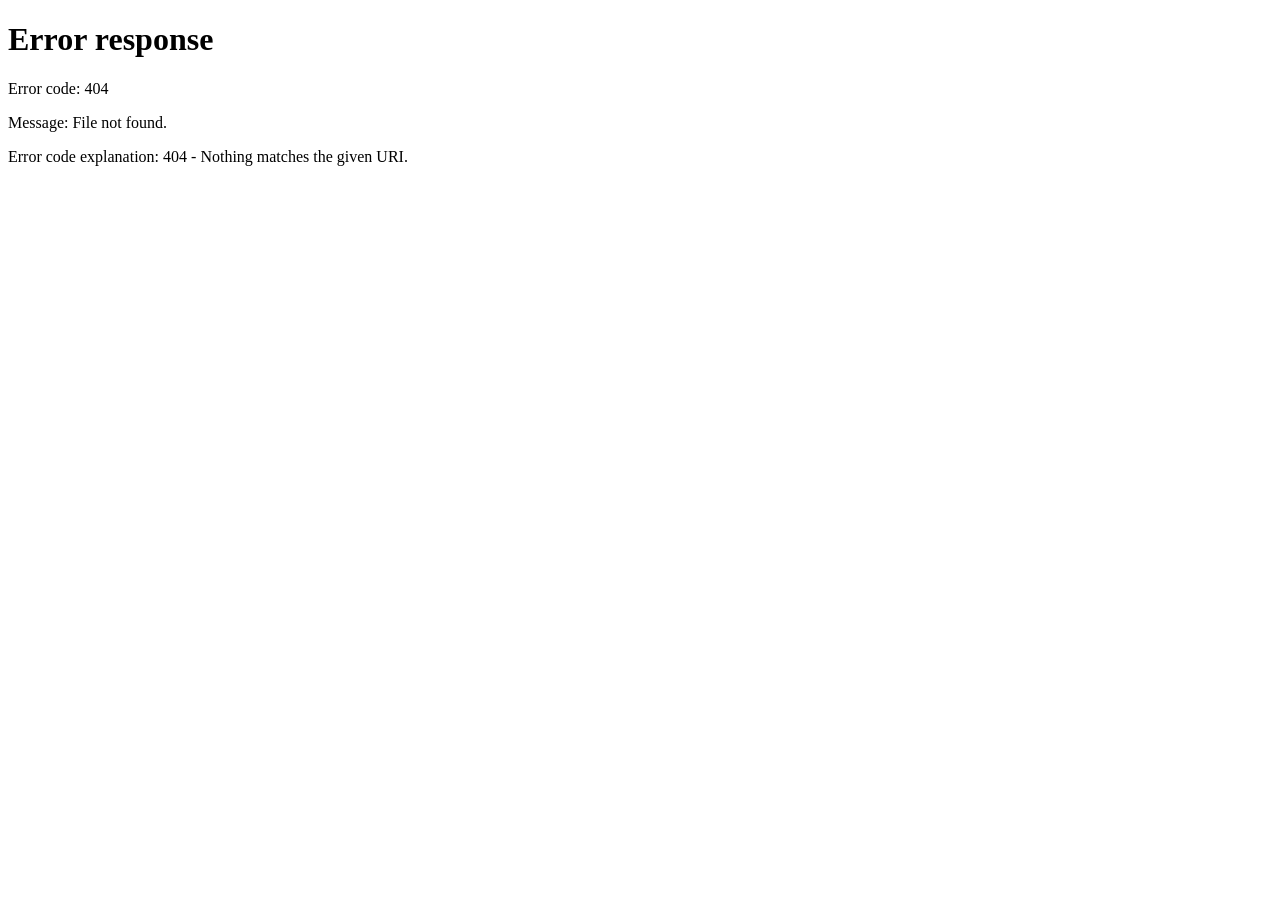
==== commit b0037832: "Add context-based lifestyle challenge recommendations" ====
--- a/src/frontend/index.html
+++ b/src/frontend/index.html
@@ -4,15 +4,44 @@
   <meta charset="utf-8">
   <meta name="viewport" content="width=device-width, initial-scale=1">
   <meta name="description" content="미래 당뇨병 발병 위험 선별과 생활습관 챌린지 개발용 서비스">
+  <meta property="og:type" content="website">
+  <meta property="og:locale" content="ko_KR">
+  <meta property="og:site_name" content="간당간당">
+  <meta property="og:title" content="간당간당 | 당뇨 생활습관 챌린지">
+  <meta property="og:description" content="당뇨병 위험 신호를 살피고, 나에게 맞는 4주 생활습관을 함께 시작해요.">
+  <meta property="og:url" content="https://dang-no.life/">
+  <meta property="og:image" content="https://dang-no.life/static/assets/carrot-forest-social-preview-v2.png">
+  <meta property="og:image:width" content="1200">
+  <meta property="og:image:height" content="630">
+  <meta property="og:image:alt" content="당근의 숲 — 함께 실천하고, 같이 성장하는 모두의 건강 숲">
+  <meta name="twitter:card" content="summary_large_image">
+  <meta name="twitter:title" content="간당간당 | 당뇨 생활습관 챌린지">
+  <meta name="twitter:description" content="당뇨병 위험 신호를 살피고, 나에게 맞는 4주 생활습관을 함께 시작해요.">
+  <meta name="twitter:image" content="https://dang-no.life/static/assets/carrot-forest-social-preview-v2.png">
   <title>간당간당 | 당뇨 생활습관 챌린지</title>
-  <link rel="icon" href="data:image/svg+xml,<svg xmlns=%22http://www.w3.org/2000/svg%22 viewBox=%220 0 100 100%22><text y=%22.9em%22 font-size=%2290%22>🍀</text></svg>">
-  <link rel="stylesheet" href="/static/styles.css?v=20260920-brand-logo-v1">
-  <script src="/static/app.js?v=20260916-home-intro-v2" defer></script>
+  <link rel="icon" href="/static/assets/gandang-gandang-emblem-hyeoldangi-clean-transparent.png" type="image/png">
+  <link rel="preload" as="image" href="/static/assets/lifestyle-avatar-female-60.webp">
+  <script>
+    (() => {
+      const params = new URLSearchParams(window.location.search);
+      const explicitAppEntry = ["intro", "auth", "preview", "resume", "workspace", "invite_token"].some((key) => params.has(key)) || window.location.hash;
+      if (!explicitAppEntry) window.location.replace("/static/intro-retro.html?v=20260910-orbit-card-height-v1");
+    })();
+  </script>
+  <link rel="stylesheet" href="/static/styles.css?v=20261115-personal-challenges">
+  <link rel="stylesheet" href="/static/wood-sign-theme.css?v=20260910-result-signal-grid-restore-v1">
+  <link rel="stylesheet" href="/static/lifestyle-map.css?v=20260908-tools-heading-v3">
+  <link rel="stylesheet" href="/static/education-carousel.css?v=20260915-health-quiz-card-art-v1">
+  <link rel="stylesheet" href="/static/result-xai.css?v=20260919-xai-layout-v3">
+  <script src="/static/education-carousel.js?v=20260908-shared-carousel-v1" defer></script>
+  <script src="/static/lifestyle-map.js?v=20260908-body-art-v3" defer></script>
+  <script src="/static/health-quiz-preview.js?v=20260913-rag-quiz-preview-v4" defer></script>
+  <script src="/static/app.js?v=20261115-personal-challenges" defer></script>
 </head>
 <body class="intro-mode">
   <a class="skip-link" href="#main">본문으로 바로가기</a>
   <header class="topbar">
-    <a class="brand" id="brand-home" href="/" aria-label="간당간당 홈으로"><img class="brand-logo" src="/static/assets/gandang-logo-web-v2.png" width="1998" height="787" alt=""></a>
+    <a class="brand" id="brand-home" href="/" aria-label="간당간당 소개로"><img class="brand-emblem" src="/static/assets/gandang-gandang-emblem-hyeoldangi-clean-transparent.png" alt=""></a>
     <nav class="step-panel service-flow-panel guest-flow-panel" id="guest-flow-panel" aria-label="비로그인 이용 메뉴">
       <p class="eyebrow" id="flow-context">서비스 안내</p>
       <div class="progress-track" aria-hidden="true"><span id="progress-bar"></span></div>
@@ -23,8 +52,7 @@
     </nav>
     <nav class="workspace-top-nav" id="workspace-top-nav" aria-label="로그인 후 주요 메뉴" hidden>
       <ol>
-        <li><button type="button" data-top-intro>홈</button></li>
-        <li><button type="button" data-top-workspace="home">대시보드</button></li>
+        <li><button type="button" data-top-workspace="home">홈</button></li>
         <li><button type="button" data-top-step="7">챌린지</button></li>
         <li><button type="button" data-top-workspace="report">리포트</button></li>
         <li><button type="button" data-top-workspace="together">함께하기</button></li>
@@ -33,13 +61,20 @@
     </nav>
     <nav class="workspace-top-nav onboarding-top-nav" id="onboarding-top-nav" aria-label="가입 후 입력 메뉴" hidden>
       <ol>
-        <li><button type="button" data-onboarding-health>건강정보 입력</button></li>
+        <li><button type="button" data-onboarding-step="3">이용확인</button></li>
+        <li><button type="button" data-onboarding-step="4">건강정보 입력</button></li>
+        <li><button type="button" data-onboarding-step="5">분석</button></li>
       </ol>
     </nav>
     <div class="header-utilities">
       <details class="header-my-page" id="header-my-page" hidden>
         <summary id="header-my-page-toggle">마이페이지</summary>
-        <div class="header-my-page-menu"><button class="text-button" id="profile-edit" type="button">생년월일·성별 수정</button></div>
+        <div class="header-my-page-menu">
+          <button class="text-button" id="profile-edit" type="button">생년월일·성별 수정</button>
+          <button class="text-button" id="open-privacy-settings" type="button">개인정보 설정</button>
+          <button class="text-button" id="account-logout" type="button">로그아웃</button>
+          <button class="text-button danger" id="open-account-delete" type="button">회원탈퇴</button>
+        </div>
       </details>
       <button class="text-button font-toggle-button" id="font-toggle" type="button" aria-pressed="false">글자 크게</button>
     </div>
@@ -98,60 +133,79 @@
             <p class="story-description">실천한 날도, 쉬어간 날도.<br>기록을 돌아보며 나만의 속도를 찾아가요.</p>
           </section>
           <section class="story-forest" id="story-forest" aria-labelledby="story-forest-title"><div class="story-forest-heading"><p class="story-kicker">05 · 함께하기</p><h2 id="story-forest-title">함께할수록 즐거워지는,<br>우리의 숲</h2></div><img class="story-forest-image" src="/static/assets/carrot-forest-entry.webp" alt="당근의 숲 — 함께 실천하고, 같이 성장하는 모두의 건강 숲" width="1644" height="863"><p class="story-description">가족·친구와 작은 실천을 나누고,<br>나만의 숲을 꾸미는 즐거움을 만나보세요.</p></section>
-          <section class="story-closing" aria-labelledby="story-closing-title"><p class="story-kicker">06 · 함께 시작하기</p><h2 id="story-closing-title">우리, 오늘부터<br>함께 시작해요.</h2><p>완벽하지 않아도 괜찮아요.<br>나에게 맞는 작은 실천부터 간당간당과 함께해요.</p><button class="primary" type="button" data-story-start>회원가입하고 시작하기 <span aria-hidden="true">→</span></button></section>
+          <section class="story-closing" aria-labelledby="story-closing-title"><p class="story-kicker">06 · 함께 시작하기</p><h2 id="story-closing-title">우리, 오늘부터<br>함께 시작해요.</h2><p>완벽하지 않아도 괜찮아요.<br>나에게 맞는 작은 실천부터 간당간당과 함께해요.</p><button class="primary story-arrow-reveal" type="button" data-story-start><span class="story-arrow-badge" aria-hidden="true"></span><span class="story-arrow-icon" aria-hidden="true">→</span><span class="story-arrow-label">회원가입하고 시작하기</span></button></section>
         </div>
       </section>
-      <section class="screen" data-step="2" aria-labelledby="signup-title">
-        <div class="screen-title-with-mascot">
-          <img src="/static/assets/hyeoldangi-consent.png" alt="동의 내용을 차분히 확인하는 혈당이">
-          <div><p class="eyebrow" id="auth-title-eyebrow">가입 및 건강정보 동의</p><h2 id="signup-title">계정과 동의 정보를 입력해 주세요</h2></div>
+      <section class="screen signup-house-screen" data-step="2" aria-labelledby="signup-title">
+        <div class="signup-house-stage">
+        <div class="signup-house-board">
+        <div class="screen-title-with-mascot signup-house-heading">
+          <img src="/static/assets/hyeoldangi-consent.png" alt="당근의 숲 입주를 안내하는 혈당이">
+          <div><p class="eyebrow" id="auth-title-eyebrow">당근의 숲에 도착했어요</p><h2 id="signup-title">새로운 집주인을 등록해요</h2></div>
         </div>
         <form id="signup-form" class="two-column">
-          <div class="form-row"><label for="email">이메일</label><input id="email" type="email" placeholder="name@example.com" autocomplete="email" required></div>
-          <div class="form-row"><label for="password">비밀번호</label><div class="password-control password-control-icon"><input id="password" type="password" minlength="8" autocomplete="new-password" aria-describedby="password-help" required><button class="secondary password-toggle password-toggle-icon" type="button" data-password-target="password" aria-controls="password" aria-pressed="false" aria-label="비밀번호 보기" title="비밀번호 보기"><svg class="eye-open" viewBox="0 0 24 24" fill="none" stroke="currentColor" stroke-width="2" stroke-linecap="round" stroke-linejoin="round" aria-hidden="true" focusable="false"><path d="M2 12s3.5-7 10-7 10 7 10 7-3.5 7-10 7S2 12 2 12Z"/><circle cx="12" cy="12" r="3"/></svg><svg class="eye-closed" viewBox="0 0 24 24" fill="none" stroke="currentColor" stroke-width="2" stroke-linecap="round" stroke-linejoin="round" aria-hidden="true" focusable="false"><path d="m3 3 18 18M10.6 5.1 12 5c6.5 0 10 7 10 7a20 20 0 0 1-3 3.8M6.2 6.2A21 21 0 0 0 2 12s3.5 7 10 7a11 11 0 0 0 5-1.3M9.9 9.9a3 3 0 0 0 4.2 4.2"/></svg></button></div><small id="password-help">8자 이상, 영문 대문자·소문자·숫자·특수문자를 각각 포함해 주세요.</small></div>
-          <div class="form-row"><label for="signup-birth-date">생년월일</label><input id="signup-birth-date" type="date" autocomplete="bday" required></div>
+          <div class="form-row full signup-nickname-row"><label for="signup-nickname">닉네임</label><input id="signup-nickname" type="text" minlength="2" maxlength="20" placeholder="집주인 이름" autocomplete="nickname" required></div>
+          <div class="form-row"><label for="email">이메일 주소</label><input id="email" type="email" placeholder="name@example.com" autocomplete="email" required></div>
+          <div class="form-row"><label for="password">비밀번호</label><div class="password-control password-control-icon"><input id="password" type="password" minlength="8" autocomplete="new-password" aria-describedby="password-help" placeholder="8자 이상, 영문자·숫자·특수문자 포함" required><button class="secondary password-toggle password-toggle-icon" type="button" data-password-target="password" aria-controls="password" aria-pressed="false" aria-label="비밀번호 보기" title="비밀번호 보기"><svg class="eye-open" viewBox="0 0 24 24" fill="none" stroke="currentColor" stroke-width="2" stroke-linecap="round" stroke-linejoin="round" aria-hidden="true" focusable="false"><path d="M2 12s3.5-7 10-7 10 7 10 7-3.5 7-10 7S2 12 2 12Z"/><circle cx="12" cy="12" r="3"/></svg><svg class="eye-closed" viewBox="0 0 24 24" fill="none" stroke="currentColor" stroke-width="2" stroke-linecap="round" stroke-linejoin="round" aria-hidden="true" focusable="false"><path d="m3 3 18 18M10.6 5.1 12 5c6.5 0 10 7 10 7a20 20 0 0 1-3 3.8M6.2 6.2A21 21 0 0 0 2 12s3.5 7 10 7a11 11 0 0 0 5-1.3M9.9 9.9a3 3 0 0 0 4.2 4.2"/></svg></button></div><small id="password-help" class="sr-only">8자 이상, 영문자·숫자·특수문자를 각각 포함해 주세요. 영문은 대소문자를 구분하지 않습니다.</small></div>
+          <div class="form-row"><label for="signup-birth-date">생년월일</label><input id="signup-birth-date" type="date" autocomplete="bday" max="9999-12-31" required></div>
           <div class="form-row"><label for="signup-gender">성별</label><select id="signup-gender" required><option value="FEMALE">여성</option><option value="MALE">남성</option></select></div>
           <div class="consent-list full" aria-label="동의 항목">
             <label class="check-card consent-card"><input id="personal-consent" type="checkbox" required><span><strong>서비스 이용약관·개인정보 수집 및 이용</strong><small>계정 생성과 서비스 제공에 필요한 약관 및 개인정보 처리를 확인합니다.</small><em>필수</em></span></label>
-            <label class="check-card consent-card"><input id="health-consent" type="checkbox"><span><strong>건강정보 수집·이용</strong><small>[간당간당]의 건강정보 입력·위험 확인 기능 이용에 필요합니다.</small><em>필수</em></span></label>
+            <label class="check-card consent-card"><input id="health-consent" type="checkbox" required><span><strong>건강정보 수집·이용</strong><small>간당간당의 건강정보 입력·위험 확인 기능 이용에 필요합니다.</small><em>필수</em></span></label>
             <label class="check-card consent-card"><input id="analytics-consent" type="checkbox"><span><strong>서비스 개선을 위한 이용기록 분석</strong><small>선택하지 않아도 건강정보 입력과 위험 확인 기능을 이용할 수 있습니다.</small><em class="optional">선택</em></span></label>
           </div>
-          <div class="actions full"><button class="secondary back" type="button">이전</button><button class="primary" type="submit">가입·동의하고 계속</button></div>
+          <button id="signup-login-shortcut" class="link-button signup-login-shortcut full" type="button">이미 집이 있어요 · 로그인</button>
+          <div class="actions full"><button class="secondary back" type="button">이전</button><button class="primary signup-door-button" type="submit"><span aria-hidden="true">🥕</span> 내 집 문 열기</button></div>
         </form>
         <form id="account-recovery-form" class="two-column" hidden aria-labelledby="account-recovery-title">
           <div class="full"><h3 id="account-recovery-title">남은 설정 확인</h3><p>계정은 이미 만들어졌습니다. 다시 가입하지 않아도 됩니다.</p><p id="account-recovery-message" role="status" tabindex="-1"></p></div>
+          <div class="form-row full"><label for="recovery-name">닉네임</label><input id="recovery-name" type="text" minlength="2" maxlength="20" autocomplete="nickname" required></div>
           <div class="form-row"><label for="recovery-birthday">생년월일</label><input id="recovery-birthday" type="date" autocomplete="bday" required></div>
           <div class="form-row"><label for="recovery-gender">성별</label><select id="recovery-gender" required><option value="">선택해 주세요</option><option value="FEMALE">여성</option><option value="MALE">남성</option></select></div>
-          <label class="check-card consent-card full"><input id="recovery-health-consent" type="checkbox"><span><strong>건강정보 수집·이용에 동의합니다</strong><small>건강정보 입력·위험 확인 기능에 필요합니다. 동의하지 않으면 다음 단계로 진행하지 않습니다.</small></span></label>
+          <label class="check-card consent-card full"><input id="recovery-health-consent" type="checkbox"><span><strong>건강정보 수집·이용에 동의합니다.</strong><small>건강정보 입력·위험 확인 기능에 필요합니다. 동의하지 않으면 다음 단계로 진행하지 않습니다.</small><em>필수</em></span></label>
           <div class="actions full"><button id="recovery-login" class="secondary" type="button">기존 계정으로 로그인</button><button id="recovery-submit" class="primary" type="submit">설정 저장하고 계속</button></div>
         </form>
         <form id="login-form" class="login-form" hidden>
-          <div class="login-form-heading">
+          <div class="login-form-heading sr-only">
             <p class="eyebrow">기존 회원</p>
             <h3>이메일과 비밀번호로 로그인해 주세요</h3>
             <p>생년월일과 성별은 가입할 때 저장한 정보를 불러옵니다.</p>
           </div>
           <div class="two-column">
             <div class="form-row"><label for="login-email">이메일</label><input id="login-email" type="email" placeholder="name@example.com" autocomplete="email" required></div>
-            <div class="form-row"><label for="login-password">비밀번호</label><div class="password-control password-control-icon"><input id="login-password" type="password" minlength="8" autocomplete="current-password" aria-describedby="login-password-help" required><button class="secondary password-toggle password-toggle-icon" type="button" data-password-target="login-password" aria-controls="login-password" aria-pressed="false" aria-label="비밀번호 보기" title="비밀번호 보기"><svg class="eye-open" viewBox="0 0 24 24" fill="none" stroke="currentColor" stroke-width="2" stroke-linecap="round" stroke-linejoin="round" aria-hidden="true" focusable="false"><path d="M2 12s3.5-7 10-7 10 7 10 7-3.5 7-10 7S2 12 2 12Z"/><circle cx="12" cy="12" r="3"/></svg><svg class="eye-closed" viewBox="0 0 24 24" fill="none" stroke="currentColor" stroke-width="2" stroke-linecap="round" stroke-linejoin="round" aria-hidden="true" focusable="false"><path d="m3 3 18 18M10.6 5.1 12 5c6.5 0 10 7 10 7a20 20 0 0 1-3 3.8M6.2 6.2A21 21 0 0 0 2 12s3.5 7 10 7a11 11 0 0 0 5-1.3M9.9 9.9a3 3 0 0 0 4.2 4.2"/></svg></button></div><small id="login-password-help">가입할 때 설정한 비밀번호를 입력해 주세요.</small></div>
-          </div>
-          <div class="actions"><button class="secondary back" type="button">이전</button><button class="primary" type="submit">로그인</button></div>
+            <div class="form-row"><label for="login-password">비밀번호</label><div class="password-control password-control-icon"><input id="login-password" type="password" minlength="8" autocomplete="current-password" aria-describedby="login-password-help" required><button class="secondary password-toggle password-toggle-icon" type="button" data-password-target="login-password" aria-controls="login-password" aria-pressed="false" aria-label="비밀번호 보기" title="비밀번호 보기"><svg class="eye-open" viewBox="0 0 24 24" fill="none" stroke="currentColor" stroke-width="2" stroke-linecap="round" stroke-linejoin="round" aria-hidden="true" focusable="false"><path d="M2 12s3.5-7 10-7 10 7 10 7-3.5 7-10 7S2 12 2 12Z"/><circle cx="12" cy="12" r="3"/></svg><svg class="eye-closed" viewBox="0 0 24 24" fill="none" stroke="currentColor" stroke-width="2" stroke-linecap="round" stroke-linejoin="round" aria-hidden="true" focusable="false"><path d="m3 3 18 18M10.6 5.1 12 5c6.5 0 10 7 10 7a20 20 0 0 1-3 3.8M6.2 6.2A21 21 0 0 0 2 12s3.5 7 10 7a11 11 0 0 0 5-1.3M9.9 9.9a3 3 0 0 0 4.2 4.2"/></svg></button></div><small id="login-password-help" class="sr-only">가입할 때 설정한 비밀번호를 입력해 주세요.</small></div>
+          </div>
+          <div class="actions"><button id="login-signup-back" class="secondary" type="button">이전</button><button class="primary" type="submit">로그인</button></div>
         </form>
+        </div>
+        <div class="signup-house-visual" aria-hidden="true"></div>
+        </div>
       </section>
-      <section class="screen" data-step="3" aria-labelledby="eligibility-title">
-        <div class="screen-title-with-mascot">
+      <section class="screen eligibility-forest-screen" data-step="3" aria-labelledby="eligibility-title">
+        <div class="eligibility-forest-stage">
+        <div class="eligibility-forest-board">
+        <div class="screen-title-with-mascot eligibility-forest-heading">
           <img src="/static/assets/hyeoldangi-eligibility.png" alt="이용 가능 여부와 안전을 확인하는 혈당이">
-          <div><p class="eyebrow">적합성·안전 확인</p><h2 id="eligibility-title">먼저 이용 대상과 안전을 확인합니다</h2></div>
-        </div>
-        <div class="eligibility-lead" aria-label="이용 가능 기준">
+          <div><h2 id="eligibility-title">이용 대상과 안전을 확인해요</h2></div>
+        </div>
+        <div hidden aria-hidden="true">
           <p>만 14~18세는 생활습관 챌린지를 이용할 수 있어요.</p>
           <p>만 19~44세는 현재 건강 신호를, 만 45세 이상은 미래 발병 위험까지 확인할 수 있어요.</p>
-        </div>
-        <div class="notice safety intro-notice"><span aria-hidden="true">알아두세요</span><div><p>입력한 답변은 서비스 이용 가능 여부를 확인하는 데 사용됩니다. 긴급한 증상이 있다면 건강정보 입력보다 의료기관 안내를 우선합니다.</p></div></div>
+          <p>입력한 답변은 서비스 이용 가능 여부를 확인하는 데 사용됩니다. 긴급한 증상이 있다면 건강정보 입력보다 의료기관 안내를 우선합니다.</p>
+          <p>1. 지금 긴급한 증상이 있나요?</p>
+        </div>
         <form id="eligibility-form">
           <div class="eligibility-grid" aria-label="적합성 확인 항목">
+            <section class="eligibility-card age-card" aria-labelledby="eligibility-birth-label">
+              <h3 class="card-title-row"><span class="card-icon" aria-hidden="true">🥕</span><span>생년월일·성별이 맞나요?</span></h3>
+              <div class="eligibility-profile-fields">
+                <div class="form-row compact"><label for="gender">성별</label><select id="gender" required><option value="FEMALE">여성</option><option value="MALE">남성</option></select></div>
+                <div class="form-row compact"><label id="eligibility-birth-label" for="eligibility-birth-date">생년월일</label><input id="eligibility-birth-date" type="date" required></div>
+                <div class="form-row compact"><label for="eligibility-age-band-check">나이대 확인</label><select id="eligibility-age-band-check" required><option value="">선택해 주세요</option><option value="10">10대</option><option value="20">20대</option><option value="30">30대</option><option value="40">40대</option><option value="50">50대</option><option value="60">60대</option><option value="70">70대</option><option value="80">80대 이상</option></select></div>
+              </div>
+            </section>
             <fieldset class="eligibility-card urgent-card">
-              <legend><span class="card-title-row urgent-title-row"><span class="card-icon" aria-hidden="true">⚠</span><span>1. 지금 긴급한 증상이 있나요?</span><button class="secondary emergency-questionnaire-open" id="open-emergency-questionnaire" type="button" aria-haspopup="dialog">증상 자세히 확인하기</button></span></legend>
+              <legend><span class="card-title-row urgent-title-row"><span class="card-icon" aria-hidden="true">🥕</span><span>즉시 도움이 필요한 긴급 증상이 있나요?</span><button class="secondary emergency-questionnaire-open" id="open-emergency-questionnaire" type="button" aria-haspopup="dialog">긴급한 증상 확인</button></span></legend>
               <div class="urgent-answer-row">
                 <div class="segmented-choice">
                   <label><input id="urgent-warning-yes" name="urgent-warning" type="radio" value="yes"><span>예</span></label>
@@ -160,27 +214,18 @@
               </div>
               <p id="emergency-questionnaire-summary" class="help-text" hidden></p>
             </fieldset>
-            <section class="eligibility-card age-card" aria-labelledby="eligibility-birth-label">
-              <h3 class="card-title-row"><span class="card-icon" aria-hidden="true">▣</span><span>2. 기본 정보를 확인해 주세요</span></h3>
-              <p>생년월일을 기준으로 이용할 수 있는 기능을 자동으로 구분합니다.</p>
-              <div class="eligibility-profile-fields">
-                <div class="form-row compact"><label id="eligibility-birth-label" for="eligibility-birth-date">생년월일</label><input id="eligibility-birth-date" type="date" required></div>
-                <div class="form-row compact"><label for="gender">성별</label><select id="gender" required><option value="FEMALE">여성</option><option value="MALE">남성</option></select></div>
-              </div>
-            </section>
             <fieldset class="eligibility-card diagnosis-card">
-              <legend><span class="card-title-row"><span class="card-icon" aria-hidden="true">✚</span><span>3. 당뇨병 진단 여부</span></span></legend>
-              <p>의사 또는 의료진에게 당뇨병을 진단받은 적이 있나요?</p>
+              <legend><span class="card-title-row diagnosis-title-row"><span class="card-icon" aria-hidden="true">🥕</span><span>당뇨병을 진단받은 적이 있나요?</span><button class="secondary diagnosis-help-open" id="diagnosis-help-toggle" type="button" aria-haspopup="dialog">진단여부 확인</button></span></legend>
               <div class="segmented-choice">
                 <label><input id="diagnosed-diabetes-yes" name="diabetes-diagnosis" type="radio" value="yes"><span>예</span></label>
                 <label><input id="diagnosed-diabetes-no" name="diabetes-diagnosis" type="radio" value="no"><span>아니요</span></label>
               </div>
-              <button class="link-button" id="diagnosis-help-toggle" type="button" aria-expanded="false" aria-controls="diagnosis-help">진단 여부가 헷갈려요 ›</button>
-              <p id="diagnosis-help" class="help-text" hidden>의료진에게 “당뇨병”이라고 설명을 들었거나 당뇨병 약을 처방받았다면 진단받은 경우에 해당합니다. 단순히 건강검진에서 혈당 수치가 높게 나온 경우는 진단과 다를 수 있습니다.</p>
             </fieldset>
           </div>
           <div class="actions eligibility-actions"><button class="secondary back" type="button">이전</button><button class="primary" type="submit">확인하고 계속하기</button></div>
         </form>
+        </div>
+        </div>
         <div id="emergency-questionnaire-modal" class="emergency-questionnaire-modal" role="dialog" aria-modal="true" aria-labelledby="emergency-questionnaire-title" hidden>
           <section class="emergency-questionnaire-modal-card emergency-questionnaire">
             <button class="emergency-questionnaire-close" type="button" aria-label="응급상황 사전 문진표 닫기">×</button>
@@ -190,13 +235,10 @@
               <legend>1단계. 즉시 도움이 필요한 증상</legend>
               <p>현재 다음 중 하나라도 해당하나요?</p>
               <ul class="emergency-symptom-list">
-                <li>의식을 잃었거나 깨우기 어렵다.</li>
                 <li>갑자기 심하게 혼란스럽거나 정상적으로 대화하기 어렵다.</li>
                 <li>숨쉬기가 매우 어렵거나 입술·얼굴이 파랗게 변한다.</li>
                 <li>갑작스러운 심한 가슴 통증이나 압박감이 있다.</li>
                 <li>얼굴 한쪽 처짐, 한쪽 팔·다리 힘 빠짐, 말이 어눌해지는 증상이 갑자기 생겼다.</li>
-                <li>경련하거나 쓰러졌다.</li>
-                <li>몸을 가누기 어렵고 혼자 이동할 수 없다.</li>
               </ul>
               <div class="emergency-summary-choices" aria-label="즉시 도움이 필요한 증상 응답">
                 <label><input id="urgent-has-symptoms" name="urgent-summary" type="radio" value="yes"><span>증상이 있습니다</span></label>
@@ -211,8 +253,6 @@
                 <li>심한 갈증과 잦은 소변이 갑자기 함께 나타났다.</li>
                 <li>구토가 반복되거나 물을 마시기 어렵다.</li>
                 <li>심한 복통과 함께 평소보다 깊고 빠르게 숨을 쉰다.</li>
-                <li>숨에서 평소와 다른 과일 같은 냄새가 난다.</li>
-                <li>심한 졸림, 혼란 또는 급격한 기력 저하가 있다.</li>
                 <li>떨림, 식은땀, 두근거림, 어지럼증이 심하거나 반복된다.</li>
               </ul>
               <div class="emergency-summary-choices" aria-label="당일 확인이 필요한 증상 응답">
@@ -228,73 +268,131 @@
             </div>
           </section>
         </div>
+        <div id="diagnosis-help-modal" class="diagnosis-help-modal" role="dialog" aria-modal="true" aria-labelledby="diagnosis-help-title" hidden>
+          <section class="diagnosis-help-modal-card">
+            <button class="diagnosis-help-close" type="button" aria-label="진단여부 확인 닫기">×</button>
+            <h3 id="diagnosis-help-title" class="card-title-row" tabindex="-1"><span class="card-icon" aria-hidden="true">🥕</span><span>진단여부 확인</span></h3>
+            <div class="diagnosis-help-copy">
+              <article class="diagnosis-help-row">
+                <strong class="diagnosis-help-label">예</strong>
+                <div class="diagnosis-help-body">
+                  <p>의료진에게 당뇨병이라고 진단받았다.</p>
+                  <p>당뇨병 약을 처방받았다.</p>
+                  <p><strong>당뇨병 관리 목적으로 정기 진료를 받고 있다.</strong></p>
+                </div>
+              </article>
+              <article class="diagnosis-help-row">
+                <strong class="diagnosis-help-label">아니요</strong>
+                <div class="diagnosis-help-body">
+                  <p>혈당 수치만 높게 나왔다.</p>
+                  <p><strong>의료진에게 당뇨병 진단을 들은 적이 없다.</strong></p>
+                </div>
+              </article>
+              <article class="diagnosis-help-row">
+                <strong class="diagnosis-help-label">참고</strong>
+                <div class="diagnosis-help-body">
+                  <p><strong>헷갈리면 최근 진료 기록이나 처방 내용을 확인한 뒤 선택해 주세요.</strong></p>
+                  <p><strong>간당간당은 당뇨병을 진단하지 않습니다.</strong></p>
+                </div>
+              </article>
+            </div>
+            <div class="diagnosis-help-modal-actions">
+              <button class="primary diagnosis-help-close" type="button">확인</button>
+            </div>
+          </section>
+        </div>
         <div id="eligibility-guidance" class="branch-result" role="dialog" aria-modal="true" aria-labelledby="eligibility-guidance-title" tabindex="-1" hidden>
-          <p class="eyebrow" id="eligibility-guidance-code"></p>
           <h3 id="eligibility-guidance-title"></h3>
-          <p id="eligibility-guidance-message"></p>
-          <div class="branch-result-grid">
-            <article>
-              <strong id="eligibility-guidance-reason-title">확인한 내용</strong>
-              <p id="eligibility-guidance-reason"></p>
+          <p class="eligibility-guidance-message" id="eligibility-guidance-message"></p>
+          <div class="eligibility-guidance-sections">
+            <article class="eligibility-guidance-section">
+              <span class="eligibility-guidance-label">사유</span>
+              <div class="eligibility-guidance-copy">
+                <strong id="eligibility-guidance-reason-title">확인한 내용</strong>
+                <p id="eligibility-guidance-reason"></p>
+              </div>
             </article>
-            <article>
-              <strong>다음 행동</strong>
-              <p id="eligibility-guidance-action"></p>
+            <article class="eligibility-guidance-section eligibility-guidance-action">
+              <span class="eligibility-guidance-label">행동 안내</span>
+              <div class="eligibility-guidance-copy">
+                <p id="eligibility-guidance-action"></p>
+              </div>
             </article>
           </div>
-          <p class="branch-safety">[간당간당]은 당뇨병을 진단하거나 치료·처방하지 않습니다. 의료진의 안내를 우선해 주세요.</p>
-          <div id="urgent-guidance-actions" class="emergency-guidance-actions" hidden>
-            <a class="primary" href="tel:119">119에 전화하기</a>
-            <button class="secondary" id="confirm-current-location" type="button">현재 위치 확인하기</button>
-            <button class="secondary" id="find-nearby-emergency" type="button">주변 응급실 보기</button>
-            <p class="emergency-do-not-feed">의식이 없거나 삼키기 어려운 사람에게 음식이나 음료를 억지로 먹이지 마세요.</p>
-            <div id="emergency-facility-search" class="medical-facility-list emergency-facility-search" aria-label="가까운 응급의료기관 안내">
-              <div class="medical-facility-status" id="emergency-facility-status" role="status" aria-live="polite" data-state="idle">
-                <strong>위급하면 검색을 기다리지 마세요</strong>
-                <p>즉시 119에 연락하고, 주변 응급실 정보는 이동을 돕는 참고 정보로 확인해 주세요.</p>
-              </div>
-              <form id="emergency-address-form" class="facility-address-form" hidden>
-                <label for="emergency-address">현재 위치를 찾지 못하면 주소로 검색할 수 있어요</label>
-                <div><input id="emergency-address" type="text" placeholder="예: 서울시 중구 세종대로 110" autocomplete="off" required><button class="secondary" type="submit">주소로 찾기</button></div>
-              </form>
-              <div id="emergency-facility-map" class="facility-map" aria-label="검색 기준 위치와 주변 응급의료기관 지도" hidden></div>
-              <div class="medical-facility-meta" id="emergency-facility-meta" hidden></div>
-              <div class="medical-facility-results" id="emergency-facility-results" hidden></div>
-            </div>
-          </div>
-          <div id="same-day-guidance-actions" class="emergency-guidance-actions" hidden>
-            <button class="primary" id="find-same-day-medical" type="button">가까운 의료기관 찾기</button>
-            <button class="secondary" id="find-phone-consultation" type="button">전화 상담 가능한 기관 보기</button>
-            <a class="secondary danger-link" href="tel:119">증상이 심해졌어요 — 119</a>
-          </div>
-          <div class="actions">
-            <button class="secondary" id="eligibility-edit-answer" type="button">답변 다시 확인하기</button>
-            <button class="secondary" id="eligibility-guidance-secondary" type="button" hidden>건강정보 입력 없이 챌린지 보기</button>
-            <button class="primary" id="eligibility-guidance-primary" type="button">안내 확인하기</button>
+          <div class="eligibility-guidance-buttons">
+            <div id="urgent-guidance-actions" class="emergency-guidance-actions" hidden>
+              <a class="primary" href="tel:119">119에 전화하기</a>
+              <button class="secondary" id="confirm-current-location" type="button">현재 위치 확인하기</button>
+              <button class="secondary" data-emergency-facility-search type="button">주변 응급실 보기</button>
+              <p class="emergency-do-not-feed">의식이 없거나 삼키기 어려운 사람에게 음식이나 음료를 억지로 먹이지 마세요.</p>
+            </div>
+            <div id="same-day-guidance-actions" class="emergency-guidance-actions" hidden>
+              <button class="primary" id="find-same-day-medical" type="button">가까운 의료기관 찾기</button>
+              <button class="secondary" id="find-phone-consultation" type="button">전화 상담 가능한 기관 보기</button>
+              <a class="secondary danger-link" href="tel:119">증상이 심해졌어요 — 119</a>
+            </div>
+            <div id="diagnosed-guidance-actions" class="emergency-guidance-actions" hidden>
+              <button class="primary" id="find-diagnosed-medical" type="button">가까운 의료기관 찾기</button>
+              <button class="secondary" id="find-diagnosed-phone" type="button">전화 문의 가능한 기관 보기</button>
+            </div>
+            <div class="actions eligibility-guidance-primary-actions">
+              <button class="secondary" id="eligibility-guidance-secondary" type="button" hidden>건강정보 입력 없이 챌린지 보기</button>
+              <button class="primary" id="eligibility-guidance-primary" type="button">안내 확인하기</button>
+            </div>
+          </div>
+          <p class="branch-safety">간당간당은 당뇨병을 진단하거나 치료·처방하지 않습니다. 의료진의 안내를 우선해 주세요.</p>
+          <div class="actions eligibility-guidance-close-actions">
+            <button class="secondary" id="eligibility-edit-answer" type="button">닫기</button>
+          </div>
+          <div id="emergency-facility-search" class="medical-facility-list emergency-facility-search" aria-label="가까운 응급의료기관 안내" hidden>
+            <div class="medical-facility-status" id="emergency-facility-status" role="status" aria-live="polite" data-state="idle">
+              <strong>위급하면 검색을 기다리지 마세요</strong>
+              <p>즉시 119에 연락하고, 주변 응급실 정보는 이동을 돕는 참고 정보로 확인해 주세요.</p>
+            </div>
+            <form id="emergency-facility-address-form" class="facility-address-form" hidden>
+              <label for="emergency-facility-address">현재 위치를 찾지 못하면 주소로 검색할 수 있어요</label>
+              <div>
+                <input id="emergency-facility-address" type="text" placeholder="예: 서울시 중구 세종대로 110" autocomplete="off">
+                <button class="secondary" type="submit">주소로 찾기</button>
+              </div>
+            </form>
+            <div class="medical-facility-meta" id="emergency-facility-meta" hidden></div>
+            <div class="medical-facility-results" id="emergency-facility-results" hidden></div>
           </div>
         </div>
       </section>
-      <section class="screen" data-step="4" aria-labelledby="health-title">
-        <div class="screen-title-with-mascot">
+      <section class="screen health-room-screen" data-step="4" aria-labelledby="health-title">
+        <div class="health-room-stage">
+          <div class="health-room-board">
+        <div class="screen-title-with-mascot health-room-heading">
           <img src="/static/assets/hyeoldangi-health-input.png" alt="건강정보 입력을 돕는 혈당이">
-          <div><p class="eyebrow">건강정보 입력</p><h2 id="health-title">건강·생활습관 정보를 입력해 주세요</h2></div>
-        </div>
-        <p class="lead">연령·성별은 프로필에서 가져오며, BMI는 키와 몸무게로 계산합니다. 필수 항목과 선택 항목을 구분해 입력해 주세요.</p>
-        <div class="health-input-guide" aria-label="건강정보 입력 항목 안내">
-          <article>
-            <strong>필수 항목 안내</strong>
-            <p>정확한 계산에 꼭 필요한 정보예요. 나이와 BMI는 생년월일·키·체중으로 자동 계산됩니다.</p>
-          </article>
-          <article>
-            <strong>선택 항목 안내</strong>
-            <p>추가 정보를 입력하면 위험 신호를 더 세밀하게 살펴볼 수 있어요. 기억나지 않는 항목은 ‘모름’을 선택해 주세요.</p>
-          </article>
-        </div>
-        <div class="inner-step-tabs" aria-label="건강정보 입력 순서">
-          <button class="active" data-health-tab="metrics" type="button" aria-pressed="true">기본 정보 입력</button>
-          <button data-health-tab="lifestyle" type="button" aria-pressed="false">생활습관 입력</button>
-          <button data-health-tab="details" type="button" aria-pressed="false">세부 건강정보</button>
-          <button data-health-tab="review" type="button" aria-pressed="false">입력 내용 확인</button>
+          <div><h2 id="health-title">건강정보를 입력해 주세요</h2></div>
+        </div>
+        <div class="inner-step-tabs health-input-carousel" aria-label="건강정보 입력 순서">
+          <button class="active" data-health-tab="metrics" type="button" aria-pressed="true">
+            <span class="carousel-icon" aria-hidden="true">📏</span>
+            <span class="carousel-copy"><strong>체형 정보</strong></span>
+          </button>
+          <button data-health-tab="vitals" type="button" aria-pressed="false">
+            <span class="carousel-icon" aria-hidden="true">🩸</span>
+            <span class="carousel-copy"><strong>혈압</strong></span>
+          </button>
+          <button data-health-tab="habits" type="button" aria-pressed="false">
+            <span class="carousel-icon" aria-hidden="true">🍚</span>
+            <span class="carousel-copy"><strong>생활상태 등</strong></span>
+          </button>
+          <button data-health-tab="activity" type="button" aria-pressed="false">
+            <span class="carousel-icon" aria-hidden="true">🏃</span>
+            <span class="carousel-copy"><strong>운동</strong></span>
+          </button>
+          <button data-health-tab="family" type="button" aria-pressed="false">
+            <span class="carousel-icon" aria-hidden="true">🏡</span>
+            <span class="carousel-copy"><strong>진단 여부 확인</strong></span>
+          </button>
+          <button data-health-tab="socioeconomic" type="button" aria-pressed="false">
+            <span class="carousel-icon" aria-hidden="true">🗺️</span>
+            <span class="carousel-copy"><strong>사회경제 등</strong></span>
+          </button>
         </div>
         <form id="health-form" novalidate>
           <div id="health-error-summary" class="correction-summary" role="alert" hidden>
@@ -303,117 +401,122 @@
             <p>입력한 내용은 유지됩니다. 항목을 누르면 수정 위치로 이동합니다.</p>
             <ul id="health-error-list"></ul>
           </div>
-          <section id="health-metrics-panel" class="health-input-panel two-column" aria-label="기본 정보 입력 항목">
-            <div class="form-row"><label for="fasting-glucose">공복혈당 <small>선택 · mg/dL</small></label><input id="fasting-glucose" type="number" min="20" max="800" value="112" inputmode="decimal"></div>
-            <div class="form-row"><label for="systolic">수축기 혈압 <small>선택 · mmHg</small></label><input id="systolic" type="number" min="70" max="250" value="130"></div>
-            <div class="form-row"><label for="diastolic">이완기 혈압 <small>선택 · mmHg</small></label><input id="diastolic" type="number" min="40" max="150" value="80"></div>
-            <div class="form-row"><label for="height">키 <small>필수 · cm</small></label><input id="height" type="number" min="120" max="220" value="160" required></div>
-            <div class="form-row"><label for="weight">몸무게 <small>필수 · kg</small></label><input id="weight" type="number" min="30" max="250" step="0.1" value="67.5" required></div>
-            <div class="form-row"><label for="waist">허리둘레 <small>선택 · cm</small></label><input id="waist" type="number" min="45" max="180" step="0.1" value="91"></div>
-            <div class="notice safety full health-input-notice"><span aria-hidden="true">알아두세요</span><div><p>입력한 내용은 다음 화면으로 이동해도 유지됩니다. 잘못 입력한 항목은 다음 화면에서도 수정할 수 있습니다.</p></div></div>
-            <div class="actions full"><button class="secondary back" type="button">이전</button><button class="primary" id="to-lifestyle-input" type="button">저장하고 다음</button></div>
-          </section>
-          <section id="lifestyle-input-panel" class="health-input-panel" aria-label="생활습관 입력 항목" hidden>
-            <p class="lead">현재 상태를 기준으로 선택합니다. 치료나 처방 판단이 아니라 입력값 확인을 위한 항목입니다.</p>
-            <div class="lifestyle-question-grid">
-              <div class="choice-block lifestyle-toggle-card smoking-status-card" role="group" aria-labelledby="smoking-status-title">
-                <h4 class="choice-title" id="smoking-status-title">흡연 상태</h4>
-                <div class="segmented-choice">
-                  <label><input id="smoking-never" name="smoking-status" type="radio" value="never" checked required><span>비흡연</span></label>
-                  <label><input id="smoking-former" name="smoking-status" type="radio" value="former"><span>과거 흡연</span></label>
-                  <label><input id="smoking-current" name="smoking-status" type="radio" value="current"><span>현재 흡연</span></label>
-                </div>
-              </div>
-              <div class="choice-block lifestyle-wide-card self-health-card">
-                <label class="choice-title" for="self-health">주관적 건강상태</label>
-                <select id="self-health"><option value="very_good">매우 좋음</option><option value="good">좋음</option><option value="fair" selected>보통</option><option value="poor">나쁨</option><option value="very_poor">매우 나쁨</option></select>
-              </div>
-              <div class="form-row choice-block lifestyle-wide-card meal-count-card"><label for="meal-count">어제 식사 횟수 <small>회</small></label><input id="meal-count" type="number" min="0" max="10" value="3" required></div>
+          <section id="health-metrics-panel" class="health-input-panel health-combined-panel" aria-label="건강정보 입력 항목">
+            <div class="form-row"><label for="height">키 <small>cm · 필수</small></label><input id="height" type="number" min="120" max="220" value="160" required></div>
+            <div class="form-row"><label for="weight">몸무게 <small>kg · 필수</small></label><input id="weight" type="number" min="25" max="250" step="0.1" value="67.5" required></div>
+            <div class="form-row"><label for="waist">허리둘레 <small>cm</small></label><input id="waist" type="number" min="40" max="200" step="0.1" value="91"></div>
+            <div class="actions full"><button class="primary" data-next-health-panel="vitals" type="button">혈압 입력하기</button></div>
+          </section>
+          <section id="health-vitals-panel" class="health-input-panel health-combined-panel" aria-label="혈압 입력 항목" hidden>
+            <div class="form-row"><label for="systolic">수축기혈압 <small>mmHg</small></label><input id="systolic" type="number" min="50" max="300" value="130"></div>
+            <div class="form-row"><label for="diastolic">이완기혈압 <small>mmHg</small></label><input id="diastolic" type="number" min="30" max="200" value="80"></div>
+            <div class="actions full"><button class="primary" data-next-health-panel="habits" type="button">생활상태 등 입력하기</button></div>
+          </section>
+          <section id="lifestyle-input-panel" class="health-input-panel health-combined-panel" aria-label="생활상태 등 입력 항목" hidden>
+            <!-- Final service contract order: 3x2 lifestyle card grid. -->
+            <div class="lifestyle-question-grid health-combined-lifestyle full">
+              <div class="form-row smoking-status-card">
+                <label for="smoking-status" id="smoking-status-title">흡연 상태 <small>필수</small></label>
+                <select id="smoking-status" name="smoking-status" required>
+                  <option value="never" selected>비흡연</option>
+                  <option value="former">과거흡연</option>
+                  <option value="current">현재흡연</option>
+                </select>
+              </div>
               <div class="choice-block lifestyle-toggle-card lifestyle-drinking-card" role="group" aria-labelledby="current-drinker-title">
-                <h4 class="choice-title" id="current-drinker-title">현재 음주 유무</h4>
+                <h4 class="choice-title" id="current-drinker-title">현재 음주 유무 <small>필수</small></h4>
                 <div class="segmented-choice">
                   <label><input id="current-drinker" name="current-drinker" type="radio" value="true"><span>예</span></label>
                   <label><input id="current-drinker-no" name="current-drinker" type="radio" value="false" checked><span>아니요</span></label>
                 </div>
-                <div class="form-row linked-lifestyle-detail disabled" id="alcohol-frequency-row"><label for="alcohol-frequency">음주를 한다면 얼마나 자주 마시나요?</label><select id="alcohol-frequency" disabled><option value="">모름</option><option value="none" selected>최근 1년간 마시지 않음</option><option value="monthly_or_less">월 1회 이하</option><option value="two_to_four_monthly">월 2~4회</option><option value="two_to_three_weekly">주 2~3회</option><option value="four_or_more_weekly">주 4회 이상</option></select></div>
-              </div>
+              </div>
+              <div class="form-row linked-lifestyle-detail" id="alcohol-frequency-row"><label for="alcohol-frequency">최근 1년 음주 빈도 <small>필수</small></label><select id="alcohol-frequency" required><option value="1" selected>최근 1년간 전혀 마시지 않음</option><option value="2">월 1회 미만</option><option value="3">월 1회 정도</option><option value="4">월 2~4회</option><option value="5">주 2~3회</option><option value="6">주 4회 이상</option><option value="8">비해당(평생 음주 경험 없음)</option></select></div>
+              <div class="form-row"><label for="health-satisfaction-score">건강 만족도 <small>0~100점</small></label><input id="health-satisfaction-score" type="number" min="0" max="100" step="1" placeholder="모르면 비워두기"></div>
+              <div class="form-row"><label for="economic-satisfaction-score">경제 만족도 <small>0~100점</small></label><input id="economic-satisfaction-score" type="number" min="0" max="100" step="1" placeholder="모르면 비워두기"></div>
+              <div class="form-row"><label for="overall-quality-of-life-score">삶의 질 <small>0~100점</small></label><input id="overall-quality-of-life-score" type="number" min="0" max="100" step="1" placeholder="모르면 비워두기"></div>
+            </div>
+            <div class="actions full"><button class="primary" data-next-health-panel="activity" type="button">운동 정보 입력하기</button></div>
+          </section>
+          <section id="health-habits-panel" class="health-input-panel health-combined-panel" aria-label="생활상태 등 입력 항목" hidden></section>
+          <section id="health-activity-panel" class="health-input-panel health-combined-panel" aria-label="운동 입력 항목" hidden>
+            <div class="lifestyle-question-grid health-combined-lifestyle full">
               <div class="choice-block lifestyle-toggle-card lifestyle-activity-card" role="group" aria-labelledby="regular-exercise-title">
-                <h4 class="choice-title" id="regular-exercise-title">규칙적인 운동 유무</h4>
+                <h4 class="choice-title" id="regular-exercise-title">규칙적인 운동 유무 <small>필수</small></h4>
                 <div class="segmented-choice">
                   <label><input id="regular-exercise" name="regular-exercise" type="radio" value="true" required><span>예</span></label>
                   <label><input id="regular-exercise-no" name="regular-exercise" type="radio" value="false" checked><span>아니요</span></label>
                 </div>
-                <div class="linked-lifestyle-detail activity-detail-grid">
-                  <div class="form-row"><label for="walking-days">최근 1주 걷기 일수 <small>0~7일</small></label><input id="walking-days" type="number" min="0" max="7" step="1" placeholder="모르면 비워두기"></div>
-                  <div class="exercise-detail-card" id="exercise-detail-card">
-                    <div class="exercise-detail-grid">
-                      <div class="form-row"><label for="exercise-days">주당 운동 일수 <small>0~7일</small></label><input id="exercise-days" type="number" min="0" max="7" step="1" value="3" required></div>
-                      <div class="form-row"><label for="exercise-minutes">한 번 운동할 때 시간 <small>0~720분</small></label><input id="exercise-minutes" type="number" min="0" max="720" step="1" value="30" required></div>
-                    </div>
-                  </div>
-                </div>
-              </div>
-            </div>
-            <div class="actions full"><button class="secondary" id="back-to-health-input" type="button">이전</button><button class="primary" id="to-detail-input" type="button">저장하고 다음</button></div>
+              </div>
+              <div class="exercise-detail-card" id="exercise-detail-card">
+                <div class="form-row"><label for="exercise-days">주당 운동 일수 <small>0~7일 · 필수</small></label><input id="exercise-days" type="number" min="0" max="7" step="1" value="3" required></div>
+                <div class="form-row"><label for="exercise-minutes">한 번 운동할 때 시간 <small>0~720분 · 필수</small></label><input id="exercise-minutes" type="number" min="0" max="720" step="1" value="30" required></div>
+              </div>
+            </div>
+            <div class="actions full"><button class="primary" data-next-health-panel="family" type="button">진단 여부 확인하기</button></div>
           </section>
           <section id="detail-health-panel" class="health-input-panel" aria-labelledby="detail-health-title" hidden>
-            <p class="eyebrow">선택 입력</p>
-            <h3 id="detail-health-title">세부 건강정보</h3>
-            <p class="lead">더 세밀한 위험 신호 확인에 필요한 정보예요. 기억나지 않는 항목은 ‘모름’을 선택하거나 비워두세요.</p>
+            <h3 id="detail-health-title" class="sr-only">진단 여부 확인</h3>
             <div class="detail-health-grid">
               <article class="detail-health-group">
-                <h4>영양 정보</h4>
-                <div class="form-row"><label for="energy-kcal">하루 섭취 열량 <small>kcal</small></label><input id="energy-kcal" type="number" min="0" max="8000" step="1" placeholder="모르면 비워두기"></div>
-                <div class="form-row"><label for="protein-g">하루 단백질 <small>g</small></label><input id="protein-g" type="number" min="0" max="500" step="0.1" placeholder="모르면 비워두기"></div>
-                <div class="form-row"><label for="fat-g">하루 지방 <small>g</small></label><input id="fat-g" type="number" min="0" max="500" step="0.1" placeholder="모르면 비워두기"></div>
-                <div class="form-row"><label for="carbohydrate-g">하루 탄수화물 <small>g</small></label><input id="carbohydrate-g" type="number" min="0" max="1000" step="0.1" placeholder="모르면 비워두기"></div>
-                <div class="form-row"><label for="sodium-mg">하루 나트륨 <small>mg</small></label><input id="sodium-mg" type="number" min="0" max="20000" step="1" placeholder="모르면 비워두기"></div>
-              </article>
+                <div class="form-row"><label for="hypertension-diagnosis">고혈압 <small>필수</small></label><select id="hypertension-diagnosis" required><option value="">선택해 주세요</option><option value="true">진단받음</option><option value="false" selected>진단받지 않음</option></select></div>
+                <div class="form-row"><label for="heart-disease-diagnosis">심장질환 <small>필수</small></label><select id="heart-disease-diagnosis" required><option value="">선택해 주세요</option><option value="true">진단받음</option><option value="false" selected>진단받지 않음</option></select></div>
+                <div class="form-row"><label for="arthritis-rheumatism-diagnosis">관절염·류머티즘 <small>필수</small></label><select id="arthritis-rheumatism-diagnosis" required><option value="">선택해 주세요</option><option value="true">진단받음</option><option value="false" selected>진단받지 않음</option></select></div>
+                <div class="form-row"><label for="cancer-diagnosis">암</label><select id="cancer-diagnosis"><option value="">모름</option><option value="true">진단받음</option><option value="false">진단받지 않음</option></select></div>
+                <div class="form-row"><label for="chronic-lung-disease-diagnosis">만성 폐질환</label><select id="chronic-lung-disease-diagnosis"><option value="">모름</option><option value="true">진단받음</option><option value="false">진단받지 않음</option></select></div>
+                <div class="form-row"><label for="liver-disease-diagnosis">간질환</label><select id="liver-disease-diagnosis"><option value="">모름</option><option value="true">진단받음</option><option value="false">진단받지 않음</option></select></div>
+                <div class="form-row"><label for="cerebrovascular-disease-diagnosis">뇌혈관질환</label><select id="cerebrovascular-disease-diagnosis"><option value="">모름</option><option value="true">진단받음</option><option value="false">진단받지 않음</option></select></div>
+                <div class="form-row"><label for="psychiatric-disease-diagnosis">정신과 질환</label><select id="psychiatric-disease-diagnosis"><option value="">모름</option><option value="true">진단받음</option><option value="false">진단받지 않음</option></select></div>
+                <div class="form-row"><label for="diabetes-family-history">당뇨 가족력</label><select id="diabetes-family-history"><option value="">모름</option><option value="true">있음</option><option value="false">없음</option></select></div>
+                <div class="form-row"><label for="hypertension-family-history">고혈압 가족력</label><select id="hypertension-family-history"><option value="">모름</option><option value="true">있음</option><option value="false">없음</option></select></div>
+              </article>
+            </div>
+            <div class="actions full"><button class="primary" data-next-health-panel="socioeconomic" type="button">지역·사회경제 입력하기</button></div>
+          </section>
+          <section id="health-nutrition-panel" class="health-input-panel" aria-labelledby="nutrition-health-title" hidden><h3 id="nutrition-health-title" class="sr-only">생활상태 등</h3></section>
+          <section id="health-socioeconomic-panel" class="health-input-panel" aria-labelledby="socioeconomic-health-title" hidden>
+            <h3 id="socioeconomic-health-title" class="sr-only">지역·사회경제 정보</h3>
+            <div class="detail-health-grid">
               <article class="detail-health-group">
-                <h4>지역·사회경제 정보</h4>
-                <div class="form-row"><label for="region-type">거주 지역</label><select id="region-type"><option value="">모름</option><option value="capital">수도권</option><option value="metro">광역시</option><option value="province">그 외 지역</option></select></div>
-                <div class="form-row"><label for="urban-type">도시/읍면 구분</label><select id="urban-type"><option value="">모름</option><option value="urban">동 지역</option><option value="rural">읍·면 지역</option></select></div>
-                <div class="form-row"><label for="education-level">최종 학력</label><select id="education-level"><option value="">모름</option><option value="elementary_or_less">초등학교 졸업 이하</option><option value="middle">중학교 졸업</option><option value="high">고등학교 졸업</option><option value="college_or_more">대학교 졸업 이상</option></select></div>
-                <div class="form-row"><label for="income-quartile">개인 소득 분위</label><select id="income-quartile"><option value="">모름</option><option value="1">1분위</option><option value="2">2분위</option><option value="3">3분위</option><option value="4">4분위</option></select></div>
-                <div class="form-row"><label for="household-income-quartile">가구 소득 분위</label><select id="household-income-quartile"><option value="">모름</option><option value="1">1분위</option><option value="2">2분위</option><option value="3">3분위</option><option value="4">4분위</option></select></div>
-              </article>
-              <article class="detail-health-group">
-                <h4>가족력</h4>
-                <div class="form-row"><label for="hypertension-family-history">고혈압 가족력</label><select id="hypertension-family-history"><option value="">모름</option><option value="true">있음</option><option value="false">없음</option></select></div>
-                <div class="form-row"><label for="diabetes-family-history">당뇨병 가족력</label><select id="diabetes-family-history"><option value="">모름</option><option value="true">있음</option><option value="false">없음</option></select></div>
-              </article>
-            </div>
-            <div class="notice safety health-input-notice"><span aria-hidden="true">안내</span><div><p>세부 건강정보는 현재 위험 신호를 더 세밀하게 살피기 위한 선택 정보입니다. 모르는 값은 임의로 입력하지 않아도 됩니다.</p></div></div>
-            <div class="actions full"><button class="secondary" id="back-to-lifestyle-input" type="button">이전</button><button class="primary" type="submit">입력 내용 확인하기</button></div>
-          </section>
-          <section id="health-review-panel" class="health-input-panel" aria-labelledby="health-review-title" hidden>
-            <p class="eyebrow">입력 내용 확인·수정</p>
-            <h3 id="health-review-title">입력한 내용을 확인해 주세요</h3>
-            <p class="lead">정보가 정확해야 당뇨병 위험 신호 확인을 요청할 수 있습니다. 수정이 필요하면 각 카드의 수정 버튼을 눌러 주세요.</p>
+                <div class="form-row"><label for="marital-status">혼인 상태 <small>필수</small></label><select id="marital-status" required><option value="">선택해 주세요</option><option value="code_1" selected>혼인중</option><option value="code_2">별거</option><option value="code_3">이혼</option><option value="code_4">사별 또는 실종</option><option value="code_5">결혼한 적 없음</option></select></div>
+                <div class="form-row"><label for="depressed-feeling-last-week">지난주 우울감 <small>필수</small></label><select id="depressed-feeling-last-week" required><option value="">선택해 주세요</option><option value="code_1" selected>잠깐 또는 없음(하루 미만)</option><option value="code_2">가끔(1~2일)</option><option value="code_3">자주(3~4일)</option><option value="code_4">항상(5~7일)</option></select></div>
+                <div class="form-row"><label for="sleep-difficulty-last-week">지난주 수면곤란 <small>필수</small></label><select id="sleep-difficulty-last-week" required><option value="">선택해 주세요</option><option value="code_1" selected>잠깐 또는 없음(하루 미만)</option><option value="code_2">가끔(1~2일)</option><option value="code_3">자주(3~4일)</option><option value="code_4">항상(5~7일)</option></select></div>
+                <div class="form-row"><label for="education-level">최종 학력</label><select id="education-level"><option value="" selected>모름·응답 어려움</option><option value="code_1">초등학교 졸업 이하</option><option value="code_2">중학교 졸업</option><option value="code_3">고등학교 졸업</option><option value="code_4">대학교 졸업 이상</option></select></div>
+                <div class="form-row"><label for="region">거주 지역</label><select id="region"><option value="">모름</option><option value="1">서울</option><option value="2">부산</option><option value="3">대구</option><option value="4">인천</option><option value="5">광주</option><option value="6">대전</option><option value="7">울산</option><option value="8">세종</option><option value="9">경기</option><option value="10">강원</option><option value="11">충북</option><option value="12">충남</option><option value="13">전북</option><option value="14">전남</option><option value="15">경북</option><option value="16">경남</option><option value="17">제주</option></select></div>
+                <div class="form-row"><label for="household-structure">가구 형태</label><select id="household-structure"><option value="">모름</option><option value="single_person">1인 가구</option><option value="multi_person">2인 이상 가구</option></select></div>
+                <div class="form-row"><label for="annual-household-income">연간 가구소득 <small>만원/년</small></label><input id="annual-household-income" type="number" min="0" max="123500" step="1" placeholder="모르면 비워두기"></div>
+              </article>
+            </div>
+            <div class="actions full"><button class="primary" type="submit">입력 내용 확인하기</button></div>
+          </section>
+          <section id="health-review-panel" class="health-input-panel health-review-screen" aria-labelledby="health-review-title" hidden>
+            <p class="eyebrow"></p>
+            <h3 id="health-review-title" tabindex="-1">분석 전에 입력한 내용을 한 번 더 확인해 주세요</h3>
             <div class="review-grid">
               <article class="review-card">
-                <div class="review-card-title"><h4>이용 대상 확인</h4><button class="link-button review-edit" type="button" data-edit-step="3">수정하기</button></div>
+                <div class="review-card-title"><h4>이용 대상 확인</h4></div>
                 <dl id="review-eligibility"></dl>
               </article>
               <article class="review-card">
-                <div class="review-card-title"><h4>기본정보</h4><button class="link-button review-edit" type="button" data-edit-panel="metrics">수정하기</button></div>
+                <div class="review-card-title"><h4>기본 정보</h4></div>
                 <dl id="review-health"></dl>
               </article>
               <article class="review-card">
-                <div class="review-card-title"><h4>생활습관</h4><button class="link-button review-edit" type="button" data-edit-panel="lifestyle">수정하기</button></div>
+                <div class="review-card-title"><h4>생활습관</h4></div>
                 <dl id="review-lifestyle"></dl>
               </article>
               <article class="review-card">
-                <div class="review-card-title"><h4>세부 건강정보</h4><button class="link-button review-edit" type="button" data-edit-panel="details">수정하기</button></div>
+                <div class="review-card-title"><h4>세부정보 등</h4></div>
                 <dl id="review-detail-health"></dl>
               </article>
             </div>
-            <div class="notice safety health-input-notice"><span aria-hidden="true">안전 안내</span><div><p>[간당간당]은 당뇨병을 진단하거나 치료하지 않습니다. 입력 내용 확인 후 위험 신호 확인만 요청합니다.</p></div></div>
-            <div class="actions full review-submit-actions"><button class="primary" id="submit-analysis" type="submit">이 내용으로 분석하기</button></div>
+            <div class="notice safety health-input-notice"><span aria-hidden="true">안전 안내</span><div><p>간당간당은 당뇨병을 진단하거나 치료하지 않습니다. 입력 내용 확인 후 위험 신호 확인만 요청합니다.</p></div></div>
+            <div class="actions full review-submit-actions"><button class="secondary" id="review-edit-all" type="button">수정하기</button><button class="primary" id="submit-analysis" type="submit">분석하기</button></div>
           </section>
         </form>
+          </div>
+        </div>
       </section>
-      <section class="screen" data-step="5" aria-labelledby="result-title">
+      <section class="screen analysis-room-screen" data-step="5" aria-labelledby="result-title">
         <p class="eyebrow sr-only" id="prediction-status-eyebrow">예측 요청 접수·대기</p>
         <h2 class="sr-only" id="result-title">예측 요청을 접수했습니다</h2>
         <p id="job-status" class="lead sr-only">순서에 따라 분석을 시작하며, 완료되면 위험 범주를 확인할 수 있습니다.</p>
@@ -428,8 +531,11 @@
         <div class="prediction-status-card" id="prediction-status-card" data-status="queued">
           <img class="prediction-mascot" id="prediction-mascot" src="/static/assets/hyeoldangi-default.png" alt="간당간당 캐릭터 혈당이">
           <div class="status-symbol" id="prediction-status-symbol" aria-hidden="true">···</div>
-          <h3 id="result-stage">접수 완료</h3>
-          <p id="result-explain">잠시 후 자동으로 분석을 시작합니다.</p>
+          <div class="prediction-status-message-card">
+            <h3 id="result-stage">접수 완료</h3>
+            <p id="result-explain">잠시 후 자동으로 분석을 시작합니다.</p>
+            <button class="secondary" id="retry-analysis" type="button" hidden>다시 시도하기</button>
+          </div>
           <ol class="prediction-status-track" aria-label="예측 처리 단계">
             <li id="status-step-received" class="done"><span>✓</span>입력정보 접수</li>
             <li id="status-step-analysis"><span>·</span>모델 분석</li>
@@ -437,18 +543,18 @@
           </ol>
         </div>
         <div id="analysis-failure" class="notice safety" role="alert" hidden>
-          <span>!</span><div><strong id="analysis-failure-title">분석을 완료하지 못했습니다</strong><p id="analysis-failure-message">입력정보는 보존되어 있습니다. 내용을 확인하거나 같은 정보로 다시 시도할 수 있습니다.</p><p>분석 실패는 당뇨병 위험도가 높다는 의미가 아닙니다.</p></div>
+          <span>!</span><div><strong id="analysis-failure-title">분석 결과를 확인하지 못했어요</strong><p id="analysis-failure-message">입력정보는 유지됩니다. 잠시 후 같은 정보로 다시 시도해 주세요.</p></div>
         </div>
         <div id="high-guidance" class="notice safety" hidden><span>!</span><div><strong>의료기관 확인이 우선입니다</strong><p>챌린지보다 검사·상담을 먼저 권합니다.</p></div></div>
-        <div class="actions analysis-retry-actions"><button class="secondary" id="retry-analysis" type="button" hidden>다시 시도하기</button></div>
       </section>
-      <section class="screen" data-step="6" aria-labelledby="factors-title">
-        <p class="eyebrow" id="result-confirmation-eyebrow">결과 확인</p><h2 id="factors-title">현재 위험 신호와 미래 신규 발병 위험을 구분해서 확인해 주세요</h2>
+      <section class="screen result-room-screen" data-step="6" aria-labelledby="factors-title">
+        <p class="eyebrow" id="result-confirmation-eyebrow">결과 확인</p><h2 id="factors-title">현재 당뇨 신호와 미래 당뇨 위험 확인해주세요</h2>
         <div class="lead result-confirmation-lead" id="result-confirmation-lead">
-          <p>현재 위험 신호 선별은 지금 확인이 필요한 신호를, 미래 신규 발병 위험은 앞으로의 위험 신호를 살펴봅니다.</p>
-          <p>두 결과는 서로 다른 기준으로 계산되므로 점수를 직접 비교하거나 합산하지 않습니다.</p>
-        </div>
-        <div id="partial-analysis-notice" class="notice safety" role="status" hidden><span>안내</span><div><strong>일부 결과를 불러오지 못했습니다</strong><p id="partial-analysis-message"></p><p>완료된 분석은 유지됩니다. 분석 실패는 위험도가 높거나 낮다는 의미가 아닙니다.</p><button id="retry-partial-analysis" class="secondary" type="button">실패한 분석만 다시 시도하기</button></div></div>
+          <p><strong>현재의 당뇨 신호</strong> 지금 건강정보에서 확인된 신호예요.</p>
+          <p><strong>미래의 당뇨 위험</strong> 앞으로 약 2년 동안 조심할 위험 신호예요.</p>
+        </div>
+        <div id="partial-analysis-notice" class="notice safety" role="status" hidden><span>안내</span><div><strong>일부 분석 결과를 확인하지 못했어요</strong><p id="partial-analysis-message"></p><p>확인된 결과는 유지하고, 실패한 결과만 다시 확인합니다.</p><button id="retry-partial-analysis" class="secondary" type="button">실패한 분석만 다시 시도하기</button></div></div>
+        <div id="model-comparison-guidance" class="notice safety" role="status" hidden><span>안내</span><div><strong id="model-comparison-title"></strong><p id="model-comparison-message"></p><p>현재 상태 모델과 미래 위험 모델은 서로 다른 시점과 목표를 선별하며 진단·처방 결과가 아닙니다.</p></div></div>
         <div id="detail-save-notice" class="notice safety" role="status" hidden><span>안내</span><div><strong>추가 세부 건강정보 저장은 연결 준비 중입니다</strong><p>추가 입력은 서버에 저장되지 않아 이번 분석에 반영되지 않았습니다. 입력값은 현재 화면을 닫기 전까지 유지됩니다.</p></div></div>
         <section id="current-health-result" class="current-health-result" aria-labelledby="current-health-result-title" hidden>
           <div class="current-health-result-heading">
@@ -464,33 +570,68 @@
         </section>
         <div id="result-unavailable" class="notice safety" role="status" hidden><span>!</span><div><strong>현재 공개할 수 있는 예측 결과가 없습니다</strong><p>승인된 정책이 적용되기 전에는 위험 범주·확률·위험요인을 임의로 표시하지 않습니다.</p></div></div>
         <div id="development-preview-notice" class="notice safety" role="status" hidden><span>개발</span><div><strong>개발 확인용 결과 화면입니다</strong><p>로컬 데모에서 화면 연결을 확인하기 위한 위험 범주이며, 운영 승인 결과가 아닙니다. 숫자 점수·확률·위험요인은 표시하지 않습니다.</p></div></div>
-        <section class="current-risk-signal-card" id="risk-confirm-card" data-risk="pending" aria-labelledby="risk-confirm-title">
-          <div class="current-risk-signal-heading">
-            <div><p class="eyebrow">현재 위험 신호 선별</p><h3 id="risk-confirm-title">현재 위험 신호 선별 결과</h3></div>
-            <span class="current-signal-status" id="risk-confirm-label">결과 준비 중</span>
-          </div>
-          <div class="risk-preview-controls" id="risk-preview-controls" aria-label="현재 위험 신호 화면 확인" hidden>
-            <span>화면 확인용</span>
-            <button type="button" data-risk-preview="low">낮음 보기</button>
-            <button type="button" data-risk-preview="high">높음 보기</button>
-          </div>
-          <div class="current-risk-signal-body">
-            <div class="risk-traffic-light binary-risk-traffic-light" id="risk-traffic-light" role="img" aria-label="현재 위험 신호 결과 준비 중">
-              <span class="traffic-signal high"><i aria-hidden="true"><img src="/static/assets/hyeoldangi-face-high.png?v=20260902-high-face-v2" alt=""></i><b>높음</b></span>
-              <span class="traffic-signal low"><i aria-hidden="true"><img src="/static/assets/hyeoldangi-face-low.png" alt=""></i><b>낮음</b></span>
-            </div>
-          </div>
-        </section>
-        <div id="future-prediction-result">
-        <section class="current-health-result" aria-labelledby="future-onset-title">
-          <p class="eyebrow">미래 신규 발병 위험</p>
-          <h3 id="future-onset-title">앞으로의 위험 신호 선별 결과</h3>
-          <strong id="future-risk-category">결과 준비 중</strong>
-          <p>현재 위험 신호와 별도로 계산한 예측입니다. 진단이나 확정 발병확률이 아닙니다.</p>
-        </section>
-        </div>
-        <aside class="notice safety result-safety-card" role="note"><span aria-hidden="true">안내</span><div><strong>안전 안내</strong><p>이 결과는 진단이나 확정 발병확률이 아닙니다.</p><p>건강관리를 돕기 위한 선별 정보이며, 증상이 있거나 결과가 걱정된다면 의료기관에서 검사를 받아보세요.</p></div></aside>
-        <aside id="medical-guidance-detail" class="notice safety medical-guidance-alert" aria-labelledby="medical-guidance-title" tabindex="-1" hidden><span aria-hidden="true">!</span><div><strong id="medical-guidance-title">검사·의료기관 상담을 먼저 확인해 주세요</strong><p>높은 위험 신호는 진단 결과가 아닙니다. 의료진의 검사와 상담을 우선 권합니다.</p>
+        <div class="result-signal-grid" id="result-signal-grid">
+          <section class="current-risk-signal-card result-signal-card" id="risk-confirm-card" data-risk="pending" aria-labelledby="risk-confirm-title">
+            <div class="current-risk-signal-heading">
+              <div><p class="eyebrow">현재 위험 신호</p><h3 id="risk-confirm-title">지금 건강정보에서 위험 신호가 있는지 확인해요</h3></div>
+              <span class="current-signal-status" id="risk-confirm-label">결과 준비 중</span>
+            </div>
+            <div class="risk-preview-controls" id="risk-preview-controls" aria-label="현재 위험 신호 화면 확인" hidden>
+              <span>화면 확인용</span>
+              <button type="button" data-risk-preview="low">낮음 보기</button>
+              <button type="button" data-risk-preview="high">높음 보기</button>
+            </div>
+            <div class="current-signal-content">
+              <div class="current-risk-signal-body">
+                <div class="risk-traffic-light" id="risk-traffic-light" role="img" aria-label="현재 위험 신호 결과 준비 중">
+                  <span class="traffic-signal low"><i aria-hidden="true"><img src="/static/assets/hyeoldangi-face-low.png" alt=""></i><b>낮음</b></span>
+                  <span class="traffic-signal high"><i aria-hidden="true"><img src="/static/assets/hyeoldangi-face-high.png?v=20260902-high-face-v2" alt=""></i><b>높음</b></span>
+                </div>
+              </div>
+              <article class="xai-factor-card result-xai-card current-xai-slot" aria-labelledby="current-factor-title">
+                <div class="result-xai-waiting">
+                  <h3 id="current-factor-title">현재 건강 신호 XAI 연결 대기</h3>
+                  <ul class="factor-list" id="current-factor-list">
+                    <li><strong>설명 결과 연결 대기</strong><p>현재 건강 신호 XAI 계약이 오면 주요 영향 신호를 표시합니다.</p></li>
+                  </ul>
+                </div>
+              </article>
+            </div>
+            <p class="risk-safety">진단·치료·처방 판단을 대신하지 않는 선별 정보</p>
+          </section>
+          <section class="future-risk-signal-card result-signal-card" id="future-prediction-result" aria-labelledby="future-onset-title">
+            <div class="current-risk-signal-heading future-risk-signal-heading">
+              <div><p class="eyebrow">미래의 당뇨 위험</p><h3 id="future-onset-title">앞으로 약 2년 동안 조심할 위험 신호예요</h3></div>
+              <span class="forecast-status-badge" id="forecast-status-badge" data-status="pending">결과 준비 중</span>
+            </div>
+            <strong class="future-risk-category" id="future-risk-category">결과 준비 중</strong>
+            <div class="forecast-state" id="forecast-state" role="status" aria-live="polite" data-state="loading" hidden>
+              <strong id="forecast-state-title">미래 위험 결과를 불러오고 있어요</strong>
+              <p id="forecast-state-message">공개 가능한 결과가 도착하면 표시합니다.</p>
+            </div>
+              <div class="future-signal-layout current-signal-content">
+                <div class="future-signal-visual current-risk-signal-body" id="future-risk-visual" role="img" aria-label="미래 당뇨 위험 결과 준비 중">
+                  <div class="future-signal-board" id="future-risk-points">
+                    <div class="age-risk-point">
+                    <span class="age-risk-signal-track" data-level="pending" aria-hidden="true"></span>
+                    <small>약 2년 후</small>
+                  </div>
+                </div>
+              </div>
+              <article class="forecast-score-placeholder xai-factor-card result-xai-card current-xai-slot" id="forecast-score-placeholder" aria-labelledby="future-factor-title">
+                <div class="result-xai-waiting">
+                  <h3 id="future-factor-title">미래 위험 XAI 연결 대기</h3>
+                  <ul class="factor-list" id="factor-list">
+                    <li><strong>설명 결과 연결 대기</strong><p>검증된 설명 결과가 제공되기 전까지 임의 요인을 표시하지 않습니다.</p></li>
+                  </ul>
+                </div>
+              </article>
+            </div>
+            <p class="risk-safety">현재 위험 신호와 별도로 계산한 선별 정보</p>
+          </section>
+        </div>
+        <aside class="notice safety result-safety-card" role="note"><div><strong>안전 안내</strong><p>이 결과는 진단이나 확정 발병확률이 아닙니다.</p><p>건강관리를 돕기 위한 선별 정보이며, 증상이 있거나 결과가 걱정된다면 의료기관에서 검사를 받아보세요.</p></div></aside>
+        <aside id="medical-guidance-detail" class="notice safety medical-guidance-alert" aria-labelledby="medical-guidance-title" tabindex="-1" hidden><span aria-hidden="true">!</span><div><button class="text-button medical-guidance-close" id="close-medical-guidance" type="button">닫기</button><strong id="medical-guidance-title">검사·의료기관 상담을 먼저 확인해 주세요</strong><p>높은 위험 신호는 진단 결과가 아닙니다. 의료진의 검사와 상담을 우선 권합니다.</p>
           <div class="medical-facility-list" aria-label="가까운 의료기관 안내">
             <div class="medical-facility-search-heading">
               <div>
@@ -516,14 +657,10 @@
             <button class="secondary" id="medical-to-challenges" type="button">안내 확인 후 생활습관 챌린지 보기</button>
           </div>
         </div></aside>
-        <div class="actions result-next-actions"><button class="secondary back" type="button">이전</button><button class="primary" id="to-challenges" type="button">다음: 챌린지 보기</button></div>
+        <div class="actions result-next-actions"><button class="secondary back" type="button">이전</button><button class="primary" id="to-challenges" type="button">오늘의 실천 시작하기</button></div>
       </section>
-      <section class="screen" data-step="7" aria-labelledby="challenge-title">
-        <p class="eyebrow">4주 생활습관 챌린지</p><h2 id="challenge-title">오늘부터 실천할 수 있는 생활습관을 골라보세요</h2>
-        <div class="challenge-safety-copy">
-          <p>챌린지는 진단이나 치료가 아니라, 건강한 생활습관을 기록하고 점검하기 위한 기능입니다.</p>
-          <p>무리하지 말고 몸 상태와 의료진의 지침을 우선해 주세요.</p>
-        </div>
+      <section class="screen challenge-forest-screen" data-step="7" aria-labelledby="challenge-title">
+        <p class="eyebrow">4주 생활습관 챌린지</p><h2 id="challenge-title">오늘의 실천을 골라요</h2>
         <div id="challenge-follow-up" class="notice safety challenge-follow-up" role="status" tabindex="-1" hidden>
           <span aria-hidden="true">!</span>
           <div>
@@ -532,30 +669,44 @@
             <button class="secondary" id="acknowledge-challenge-follow-up" type="button">안내 확인 완료</button>
           </div>
         </div>
-        <section class="lifestyle-summary-card" aria-labelledby="lifestyle-map-title">
-          <div class="lifestyle-summary-heading">
-            <img id="risk-hyeoldangi" src="/static/assets/hyeoldangi-risk-low.png" alt="생활습관 방향을 안내하는 혈당이">
-            <div>
-              <p class="eyebrow">생활습관 요약</p>
-              <h3 id="lifestyle-map-title">지금 살펴볼 생활습관</h3>
-              <p>항목을 누르면 입력한 내용과 실천 방향을 확인할 수 있어요.</p>
-            </div>
-          </div>
-          <div class="lifestyle-summary-grid" id="lifestyle-summary-grid" aria-label="생활습관 실천 방향 요약">
-            <button class="lifestyle-summary-toggle" id="summary-meals-toggle" type="button" aria-expanded="false" aria-controls="summary-meals-panel">식사</button>
-            <button class="lifestyle-summary-toggle" id="summary-activity-toggle" type="button" aria-expanded="false" aria-controls="summary-activity-panel">활동</button>
-            <button class="lifestyle-summary-toggle" id="summary-metabolic-toggle" type="button" aria-expanded="false" aria-controls="summary-metabolic-panel">생활습관</button>
-            <button class="lifestyle-summary-toggle" id="summary-checkup-toggle" type="button" aria-expanded="false" aria-controls="summary-checkup-panel">정기 점검</button>
-          </div>
-          <div class="lifestyle-summary-details" aria-live="polite">
-            <section class="lifestyle-summary-panel" id="summary-meals-panel" aria-labelledby="summary-meals-toggle" hidden><p id="summary-meals">식사 횟수와 리듬을 확인했어요.</p><p id="summary-meals-action">규칙적인 식사 습관을 챌린지로 이어갈 수 있어요.</p></section>
-            <section class="lifestyle-summary-panel" id="summary-activity-panel" aria-labelledby="summary-activity-toggle" hidden><p id="summary-activity">운동과 움직임 기록을 확인했어요.</p><p id="summary-activity-action">무리 없는 걷기·활동부터 이어가요.</p></section>
-            <section class="lifestyle-summary-panel" id="summary-metabolic-panel" aria-labelledby="summary-metabolic-toggle" hidden><p id="summary-metabolic">입력한 생활습관을 확인했어요.</p><p id="summary-metabolic-action">생활습관을 천천히 점검해 볼 수 있어요.</p></section>
-            <section class="lifestyle-summary-panel" id="summary-checkup-panel" aria-labelledby="summary-checkup-toggle" hidden><p id="summary-checkup">현재 확인할 정기 점검 방향이에요.</p><p id="summary-checkup-action">정기 검진과 기록을 이어가요.</p></section>
-          </div>
-        </section>
         <form id="challenge-form">
-          <div class="challenge-selection-summary"><p>실천할 챌린지를 1~3개 선택해 주세요.</p><strong id="challenge-selection-count" role="status" aria-live="polite">0/3 선택</strong></div>
+          <section class="challenge-v3-controls" aria-labelledby="challenge-v3-heading">
+            <h3 id="challenge-v3-heading">매일 음료·식단·운동, 한 가지씩</h3>
+            <label class="challenge-preference-check" id="challenge-personal-mode-label">
+              <input id="challenge-personal-mode" type="checkbox" role="switch" checked>
+              <span>내 생활에 맞춰 추천</span>
+            </label>
+            <fieldset class="challenge-context-settings" id="challenge-context-settings" aria-describedby="challenge-context-help">
+              <legend>실천할 상황</legend>
+              <div class="challenge-v3-control-row">
+                <div class="form-row"><label for="challenge-context">주로 실천할 곳</label>
+                  <select id="challenge-context"><option value="any">어디서든</option><option value="home">집</option><option value="work">직장·학교</option><option value="dining_out">외식·편의점</option></select>
+                </div>
+                <div class="form-row"><label for="challenge-mobility">움직임이 편한 정도</label>
+                  <select id="challenge-mobility"><option value="unspecified">선택 안 함</option><option value="comfortable">가볍게 움직일 수 있어요</option><option value="limited">서거나 걷기 어려워요</option></select>
+                </div>
+                <div class="form-row"><label for="challenge-sweet-drinks">단 음료를 마시는 빈도</label>
+                  <select id="challenge-sweet-drinks"><option value="unspecified">선택 안 함</option><option value="often">자주 마셔요</option><option value="rarely">거의 마시지 않아요</option></select>
+                </div>
+              </div>
+              <div class="challenge-opt-ins">
+                <label class="challenge-preference-check"><input id="challenge-use-health-record" type="checkbox"><span>최근 건강기록 반영</span></label>
+                <label class="challenge-preference-check"><input id="challenge-use-activity-history" type="checkbox"><span>최근 챌린지 실천 기록 반영</span></label>
+              </div>
+              <small id="challenge-context-help">체크한 기록만 추천에 반영해요.</small>
+            </fieldset>
+            <div class="challenge-v3-control-row">
+              <div class="form-row"><label for="challenge-v3-difficulty">실천 난이도</label>
+              <select id="challenge-v3-difficulty"><option value="easy">쉬움 · 작게 시작</option><option value="moderate">보통 · 꾸준히 실천</option><option value="advanced">도전 · 무리 없는 범위에서</option></select></div>
+              <div class="form-row" id="challenge-hydration-choice"><label for="challenge-v4-hydration">음료 선택</label><select id="challenge-v4-hydration" aria-controls="challenge-list"></select></div>
+              <div class="form-row"><label for="challenge-v3-diet">식단 선택</label><select id="challenge-v3-diet" aria-controls="challenge-list"></select></div>
+              <div class="form-row"><label for="challenge-v3-activity">운동 선택</label><select id="challenge-v3-activity" aria-controls="challenge-list"></select></div>
+              <button class="secondary" id="challenge-v4-refresh" type="button">다른 추천 보기</button>
+            </div>
+            <p id="challenge-v3-policy" role="status">챌린지 후보를 확인할 수 있습니다.</p>
+            <p class="medical-notice">수분·식사·운동에 대한 의료진 지침이 있다면 우선하세요. 물을 많이 마시거나 목표를 억지로 채우는 과제가 아닙니다.</p>
+          </section>
+          <div class="challenge-selection-summary sr-only"><strong id="challenge-selection-count" role="status" aria-live="polite">0/3 선택</strong></div>
           <div class="challenge-grid" id="challenge-list"></div>
           <button class="secondary" id="retry-challenges" type="button" hidden>챌린지 목록 다시 불러오기</button>
           <section class="challenge-category-panel" id="challenge-category-panel" aria-labelledby="challenge-category-title" hidden>
@@ -605,18 +756,33 @@
             </div>
             <p class="walking-level-safety">운동 중 통증·어지럼·심한 호흡곤란이 생기면 즉시 중단하고 의료진의 안내를 확인해 주세요.</p>
           </fieldset>
+          <p class="challenge-start-reason" id="challenge-start-reason" role="status" aria-live="polite">세부 챌린지를 하나 이상 선택해 주세요.</p>
           <div class="actions challenge-start-actions"><button class="primary" id="start-challenge" type="submit">4주 챌린지 시작</button></div>
         </form>
       </section>
       <section class="screen" data-step="8" aria-labelledby="dashboard-title">
         <div class="dashboard-hero">
-          <div><p class="eyebrow" id="dashboard-eyebrow">나의 건강 홈</p><div class="dashboard-title-row"><img id="dashboard-together-mascot" src="/static/assets/hyeoldangi-forest-carrot.png" alt="" hidden><h2 id="dashboard-title">오늘 할 일부터 확인하세요</h2></div><p class="lead" id="dashboard-lead">상세 기능은 아래 메뉴에서 필요한 때에만 열 수 있습니다.</p></div>
+          <div id="dashboard-hero-copy"><p class="eyebrow" id="dashboard-eyebrow">나의 건강 홈</p><div class="dashboard-title-row"><img id="dashboard-together-mascot" src="/static/assets/hyeoldangi-forest-carrot.png" alt="" hidden><h2 id="dashboard-title">오늘 할 일부터 확인하세요</h2></div><p class="lead" id="dashboard-lead">상세 기능은 아래 메뉴에서 필요한 때에만 열 수 있습니다.</p></div>
           <details class="profile-menu">
             <summary aria-label="알림 설정 메뉴 열기"><span aria-hidden="true"><svg class="profile-bell-icon" viewBox="0 0 24 24" fill="none" stroke="currentColor" stroke-width="2" stroke-linecap="round" stroke-linejoin="round"><path d="M18 8a6 6 0 0 0-12 0c0 7-3 7-3 9h18c0-2-3-2-3-9"/><path d="M10 21h4"/></svg></span></summary>
             <div class="profile-menu-panel">
               <button class="text-button" id="profile-notification-settings" type="button">웹 알림 설정</button>
             </div>
           </details>
+          <div class="report-pdf-card report-pdf-hero-control" id="report-pdf-card">
+            <div class="report-pdf-control">
+              <button class="secondary" id="download-report" type="button" aria-haspopup="true" aria-expanded="false" aria-controls="report-pdf-options">PDF로 받기</button>
+              <fieldset class="report-pdf-options" id="report-pdf-options" aria-labelledby="report-pdf-period-title" hidden>
+                <legend id="report-pdf-period-title">PDF에 담을 기간 선택</legend>
+                <div class="report-pdf-periods">
+                  <label><input type="radio" name="report-pdf-period" value="week" checked><span>이번 주</span></label>
+                  <label><input type="radio" name="report-pdf-period" value="four-week"><span>지난 4주</span></label>
+                  <label><input type="radio" name="report-pdf-period" value="all"><span>전체</span></label>
+                </div>
+              </fieldset>
+              <p class="sr-only" id="report-pdf-status" role="status">주간 리포트는 최근 최대 7일의 생활습관 기록 요약입니다.</p>
+            </div>
+          </div>
         </div>
         <section class="workspace-panel active" id="workspace-panel-home" role="region" tabindex="-1" data-workspace-panel="home" aria-label="대시보드 홈">
           <h3 id="home-summary-title" class="sr-only">오늘의 건강 요약</h3>
@@ -626,9 +792,10 @@
             <h3 id="today-task-title">챌린지 실천을 기록해 주세요</h3>
             <p id="today-task-description">기록은 약 1분이면 끝납니다. 못 한 날도 이유를 남기면 다음 목표를 조정할 수 있어요.</p>
             <button class="primary workspace-shortcut" id="today-record-action" type="button" data-workspace="challenge">오늘 기록하기</button>
+            <button class="secondary" id="today-select-challenge" type="button" hidden>챌린지 선택하러 가기</button>
           </div>
           <div class="dashboard-grid summary-grid">
-            <article><small>최근 위험 범주</small><strong id="dashboard-stage">-</strong><p>검토된 범주만 표시</p></article>
+            <article class="dashboard-risk-summary" id="dashboard-risk-summary" data-risk="pending"><div><small>최근 위험 범주</small><strong id="dashboard-stage">-</strong><p>검토된 범주만 표시</p></div><img id="dashboard-risk-image" src="/static/assets/hyeoldangi-risk-low.png" alt="최근 위험 범주 결과 준비 중"></article>
             <article><small>현재 챌린지</small><strong id="dashboard-cycle">-</strong><p>4주 실천 과정</p></article>
             <article><small>최근 7일 실천</small><strong id="dashboard-complete">0개</strong><p>완료 기록</p></article>
           </div>
@@ -640,11 +807,11 @@
           </div>
           <div class="dashboard-management-grid">
             <section class="dashboard-account-actions health-management" id="home-health-management" aria-labelledby="dashboard-health-title" hidden>
-              <div class="dashboard-management-heading"><h3 id="dashboard-health-title" tabindex="-1">건강정보 관리</h3><button class="secondary" id="close-health-management" type="button">닫기</button></div>
+              <div class="dashboard-management-heading"><h3 id="dashboard-health-title" tabindex="-1">건강정보 관리</h3><div class="health-management-header-actions"><button class="medical-facility-shortcut" id="dashboard-find-nearby-medical-facilities" type="button">내 주변 의료기관 찾기</button><button class="secondary" id="close-health-management" type="button">닫기</button></div></div>
               <div class="dashboard-management-content">
-                <div class="dashboard-management-heading">
-                  <p>새 기록은 최근 정보를 참고해 입력할 수 있어요. 최근 기록을 불러와 수정할 수도 있으며, 저장 시 이전 기록은 유지됩니다.</p>
-                  <button class="secondary" id="dashboard-edit-health" type="button">새 건강정보 기록하기</button>
+                <div class="dashboard-management-heading health-record-actions">
+                  <button class="primary" id="dashboard-edit-health" type="button">새 건강정보 기록하기</button>
+                  <p>새 기록은 최근 정보를 참고해 입력할 수 있어요. 저장 시 이전 기록은 유지됩니다.</p>
                 </div>
                 <section class="health-history-section" aria-labelledby="health-history-title">
                   <div class="health-history-heading">
@@ -654,17 +821,23 @@
                   <div id="health-history-list" class="health-history-list" role="list">
                     <p class="health-history-empty">저장된 건강정보가 없습니다.</p>
                   </div>
+                  <nav id="health-history-pagination" class="health-history-pagination" aria-label="저장된 건강정보 페이지" hidden></nav>
+                  <form id="health-history-filter" class="health-history-filter">
+                    <div><label for="health-history-start-date">시작일</label><input id="health-history-start-date" type="date"></div>
+                    <div><label for="health-history-end-date">종료일</label><input id="health-history-end-date" type="date"></div>
+                    <button class="secondary" type="submit">조회</button>
+                    <button class="text-button" id="health-history-filter-reset" type="button">전체 보기</button>
+                  </form>
                 </section>
               </div>
             </section>
           </div>
-          <div class="dashboard-safety-note"><span aria-hidden="true">ⓘ</span><p><strong>해석 주의:</strong> <span id="dashboard-notice">수행률은 치료 효과를 의미하지 않습니다.</span></p></div>
         </section>
 
         <section class="workspace-panel" id="workspace-panel-challenge" role="region" tabindex="-1" data-workspace-panel="challenge" aria-label="챌린지" hidden>
           <section class="daily-record-panel" aria-labelledby="daily-record-title">
             <h4 id="daily-record-title">오늘 기록할 항목</h4>
-            <div id="daily-log-list" class="daily-record-list"></div>
+            <div id="daily-log-list" class="daily-record-list"><article class="daily-record-empty daily-record-empty-selection"><strong>기록할 챌린지가 없습니다</strong><p>챌린지를 선택하고 오늘의 실천을 시작해 보세요.</p><button type="button" class="primary daily-record-select">생활습관 챌린지 선택하기</button></article></div>
           </section>
           <div id="record-modal" class="record-modal" role="dialog" aria-modal="true" aria-labelledby="record-modal-title" hidden>
             <div class="record-modal-card">
@@ -678,34 +851,86 @@
                 </div>
                 <h4 id="record-modal-title">오늘 하셨나요?</h4>
                 <p id="record-simple-description">사진 없이 바로 기록돼요.</p>
+                <p id="record-simple-fallback" class="record-simple-note" hidden></p>
+                <p id="record-simple-safety" class="record-simple-note" hidden></p>
+                <div id="water-serving-control" class="water-serving-control" hidden>
+                  <label for="water-serving-count">오늘 물 몇 잔을 마셨나요?</label>
+                  <div class="water-serving-stepper">
+                    <button type="button" data-water-serving-step="-1" aria-label="물 잔 수 줄이기">−</button>
+                    <output id="water-serving-output" for="water-serving-count">1잔</output>
+                    <button type="button" data-water-serving-step="1" aria-label="물 잔 수 늘리기">+</button>
+                  </div>
+                  <input id="water-serving-count" type="range" min="1" max="8" step="1" value="1">
+                </div>
+                <p id="record-action-error" role="alert" hidden></p>
                 <div class="record-modal-actions">
                   <button class="primary" id="confirm-simple-record" type="button">네, 했어요</button>
                   <button class="secondary record-cancel" type="button">아직이요</button>
+                  <button class="secondary" id="undo-daily-record" type="button" hidden>오늘 기록 취소하기</button>
                 </div>
               </section>
               <section id="record-photo-panel" hidden>
                 <div id="photo-state-upload">
                   <p class="eyebrow">사진 인증</p>
-                  <h4>식사 사진을 올려주세요</h4>
-                  <p>사진 한 장이면 오늘의 식사 리듬을 확인할 수 있어요.</p>
+                  <h4 id="v3-photo-heading">실천 사진을 올려주세요</h4>
+                  <p id="v3-photo-scope">사진의 확인 범위와 실천 목표를 확인해 주세요.</p>
+                  <div id="v3-photo-fields" hidden>
+                    <input id="v3-photo-file" type="file" accept="image/jpeg,image/png,image/webp" hidden>
+                    <div class="demo-photo-gallery v3-vegetable-only" aria-label="시연용 사진 선택">
+                      <p>시연용 사진을 눌러 바로 테스트해 보세요.</p>
+                      <div class="demo-photo-grid">
+                        <button type="button" class="demo-photo-card" aria-pressed="false" data-demo-photo="/static/assets/demo/vegetable-meal-1.png" data-demo-name="demo-pass.png"><img src="/static/assets/demo/vegetable-meal-1.png" alt="채소가 충분한 식사"><strong>통과 예상</strong><span>음식·채소 충분</span></button>
+                        <button type="button" class="demo-photo-card" aria-pressed="false" data-demo-photo="/static/assets/demo/vegetable-meal-low-veg.png" data-demo-name="demo-low-vegetable.png"><img src="/static/assets/demo/vegetable-meal-low-veg.png" alt="채소가 적은 식사"><strong>실패 예상</strong><span>채소 비율 부족</span></button>
+                        <button type="button" class="demo-photo-card" aria-pressed="false" data-demo-photo="/static/assets/demo/irrelevant-desk.png" data-demo-name="demo-irrelevant.png"><img src="/static/assets/demo/irrelevant-desk.png" alt="음식이 아닌 책상 사진"><strong>실패 예상</strong><span>음식과 무관</span></button>
+                      </div>
+                      <p id="demo-photo-selection" role="status"></p>
+                    </div>
+                    <fieldset id="v3-meal-count-field" class="meal-count-fieldset">
+                      <legend id="v3-photo-value-label">실제 실천한 끼니 수 (설정 목표 = 1)</legend>
+                      <div class="meal-count-options">
+                        <label><input type="checkbox" name="v3-photo-value" value="1"><span>1끼</span></label>
+                        <label><input type="checkbox" name="v3-photo-value" value="2"><span>2끼</span></label>
+                        <label><input type="checkbox" name="v3-photo-value" value="3"><span>3끼</span></label>
+                      </div>
+                    </fieldset>
+                    <div id="v3-photo-minutes-field" hidden>
+                      <label for="v3-photo-minutes" id="v3-photo-minutes-label">실제 활동 시간</label>
+                      <input id="v3-photo-minutes" type="number" min="1" max="720" step="1" inputmode="numeric">
+                    </div>
+                    <p>얼굴·주소·이름 등 개인정보가 보이지 않는 사진을 사용해 주세요. 원본 사진은 저장하지 않습니다.</p>
+                    <p class="v3-photo-model-notice v3-vegetable-only">밥·두부 같은 흰 식재료를 흰 식기와 함께 찍거나 김치·무침처럼 양념이 많이 묻은 채소를 찍으면 인식이 어려울 수 있습니다. 국물에 잠기거나 음식이 겹친 경우도 실제보다 낮게 판정될 수 있으며, 후속 모델 업데이트로 개선할 예정입니다.</p>
+                    <p class="v3-vlm-notice v3-vegetable-only">로컬 모델이 판단하기 어려운 경우 OpenAI VLM을 보완 검토에 자동으로 사용할 수 있습니다.</p>
+                  </div>
                   <button class="photo-upload-box" id="start-photo-check" type="button">
-                    <span aria-hidden="true"><svg viewBox="0 0 24 24" fill="none" stroke="currentColor" stroke-width="1.8" stroke-linecap="round" stroke-linejoin="round"><path d="M5 7h2l1.3-2h7.4L17 7h2a2 2 0 0 1 2 2v9a2 2 0 0 1-2 2H5a2 2 0 0 1-2-2V9a2 2 0 0 1 2-2Z"/><circle cx="12" cy="13" r="3.5"/></svg></span>
-                    <strong>사진 찍기 또는 앨범에서 선택</strong>
+                    <img id="v3-photo-preview" class="photo-upload-preview" alt="선택한 인증 사진 미리보기" hidden>
+                    <span id="v3-photo-upload-icon" aria-hidden="true"><svg viewBox="0 0 24 24" fill="none" stroke="currentColor" stroke-width="1.8" stroke-linecap="round" stroke-linejoin="round"><path d="M5 7h2l1.3-2h7.4L17 7h2a2 2 0 0 1 2 2v9a2 2 0 0 1-2 2H5a2 2 0 0 1-2-2V9a2 2 0 0 1 2-2Z"/><circle cx="12" cy="13" r="3.5"/></svg></span>
+                    <strong id="v3-photo-upload-title">사진 찍기 또는 앨범에서 선택</strong>
+                    <small id="v3-photo-upload-condition">업로드 조건: 대표 사진 1장 · JPG·PNG·WEBP · 8MB·1200만 화소 이하</small>
+                    <span id="v3-photo-change-label" class="photo-change-label" hidden>사진 변경</span>
                   </button>
+                  <p id="v3-photo-validation" class="photo-validation" role="status">사진을 선택하면 형식·용량·해상도를 확인합니다.</p>
                   <button class="primary" id="confirm-photo-record" type="button">사진으로 인증하기</button>
                   <button class="secondary record-fallback" type="button">사진 없이 간편 체크로 완료할게요</button>
                 </div>
                 <div id="photo-state-analyzing" class="photo-state" hidden>
                   <span class="record-spinner" aria-hidden="true"></span>
-                  <h4>사진을 확인하고 있어요</h4>
+                  <h4 id="photo-analyzing-title">사진을 확인하고 있어요</h4>
                   <p>잠시만 기다려 주세요.</p>
                 </div>
                 <div id="photo-state-fail" class="photo-state fail" hidden>
-                  <h4>사진에서 식사를 확인하지 못했어요</h4>
+                  <h4 id="photo-fail-title">사진 기록을 완료하지 못했어요</h4>
                   <p id="photo-fail-hint">밝은 곳에서 음식이 잘 보이도록 다시 찍어주세요.</p>
                   <div class="record-modal-actions">
-                    <button class="secondary" id="retake-photo-record" type="button">다시 찍기</button>
+                    <button class="secondary photo-retake-action" id="retake-photo-record" type="button">다시 찍기</button>
                     <button class="primary record-fallback" type="button">간편 체크로 완료</button>
+                  </div>
+                </div>
+                <div id="photo-state-pending" class="photo-state" hidden>
+                  <h4 id="photo-pending-title">확인이 한 번 더 필요해요</h4>
+                  <p id="photo-pending-hint">사진을 다시 확인한 뒤 완료 여부를 결정해 주세요.</p>
+                  <div class="record-modal-actions">
+                    <button class="primary" id="confirm-photo-review" type="button">이 사진으로 확인</button>
+                    <button class="secondary" id="retake-pending-photo" type="button">다시 찍기</button>
                   </div>
                 </div>
                 <div id="photo-state-success" class="photo-state success" hidden>
@@ -717,21 +942,289 @@
               </section>
             </div>
           </div>
+          <dialog class="account-delete-dialog challenge-reward-dialog" id="challenge-reward-dialog" aria-labelledby="challenge-reward-title">
+            <div class="account-delete-card challenge-reward-card">
+              <button class="dialog-close" id="close-challenge-reward" type="button" aria-label="보상 화면 닫기">×</button>
+              <p class="eyebrow">오늘의 보상</p>
+              <h2 id="challenge-reward-title">오늘 챌린지를 모두 완료했어요</h2>
+              <p id="challenge-reward-copy">당근 보상을 받고 숲에서 확인해 보세요.</p>
+              <div class="challenge-reward-result" aria-live="polite">
+                <strong id="challenge-reward-amount">+55 당근</strong>
+                <span id="challenge-reward-balance">보상 확인 중</span>
+              </div>
+              <p class="consent-policy-copy">보상은 생활습관 기록에 대한 응원이며 질병 위험 감소나 치료 효과를 의미하지 않습니다.</p>
+              <div class="account-delete-actions">
+                <button class="secondary" id="stay-after-reward" type="button">오늘 기록 더 보기</button>
+                <button class="primary" id="go-forest-after-reward" type="button">당근의 숲으로 가기</button>
+              </div>
+            </div>
+          </dialog>
           <section class="dashboard-section" aria-labelledby="barrier-title">
           <div class="section-title-with-mascot"><img src="/static/assets/hyeoldangi-goal-adjust.png" alt="목표 조정을 안내하는 혈당이"><h3 id="barrier-title">실천하지 못한 이유와 목표 조정</h3></div>
-          <form id="barrier-form" class="two-column">
+          <form id="barrier-form" class="barrier-inline-form">
             <div class="form-row"><label for="barrier-challenge">챌린지</label><select id="barrier-challenge"></select></div>
             <div class="form-row"><label for="barrier-reason">이유</label><select id="barrier-reason"><option value="no_time">시간이 없었음</option><option value="forgot">잊어버림</option><option value="physical_discomfort">몸이 불편했음</option><option value="goal_too_hard">목표가 어려웠음</option><option value="environment">환경이 적합하지 않았음</option><option value="other">기타</option></select></div>
-            <button class="secondary full" type="submit">이유 기록하고 조정안 보기</button>
+            <button class="secondary" type="submit">기록하기</button>
           </form>
-          <p id="barrier-suggestion" class="lead">실패가 아니라 다음 목표를 조정하기 위한 기록입니다.</p>
-          </section>
-          <section class="dashboard-section" aria-labelledby="education-title">
-            <h3 id="education-title">4주 건강교육·퀴즈</h3>
-            <div id="education-list" class="challenge-grid" aria-live="polite">
-              <article class="report-empty"><strong>건강교육을 불러오고 있어요</strong><p>잠시만 기다려 주세요.</p></article>
-            </div>
-            <section class="education-learning-flow" id="education-learning-flow" aria-labelledby="education-flow-title" hidden>
+          <article id="barrier-suggestion" class="barrier-suggestion-card" hidden>
+            <span aria-hidden="true">🌿</span>
+            <strong>다음 목표 조정안</strong>
+            <p id="barrier-suggestion-text">목표를 더 작게 나누고, 내일 다시 시작해 보세요.</p>
+          </article>
+          </section>
+        </section>
+
+        <section class="workspace-panel" id="workspace-panel-report" role="region" tabindex="-1" data-workspace-panel="report" aria-label="리포트" hidden>
+          <section class="dashboard-section first-section report-page" aria-label="생활습관 리포트">
+          <div class="report-period-tabs" role="tablist" aria-label="리포트 기간 선택">
+            <button class="report-period-tab active" id="report-period-week" type="button" role="tab" aria-selected="true" aria-controls="report-panel-week" data-report-period="week">이번 주</button>
+            <button class="report-period-tab" id="report-period-four-week" type="button" role="tab" aria-selected="false" aria-controls="report-panel-four-week" data-report-period="four-week" tabindex="-1">지난 4주</button>
+            <button class="report-period-tab" id="report-period-all" type="button" role="tab" aria-selected="false" aria-controls="report-panel-all" data-report-period="all" tabindex="-1">전체</button>
+          </div>
+          <div id="weekly-report" class="report-panels">
+            <section class="report-period-panel active" id="report-panel-week" role="tabpanel" aria-labelledby="report-period-week" data-report-panel="week">
+              <div class="report-period-line">
+                <strong id="report-week-period">기간 확인 중</strong>
+                <span class="report-period-pill">진행 중 포함</span>
+              </div>
+              <article class="report-hero-card">
+                <img src="/static/assets/hyeoldangi-report.png" alt="이번 주 생활습관 기록을 설명하는 혈당이" class="report-mascot">
+                <div>
+                  <div class="report-hero-meta"><p class="eyebrow">이번 주, 나의 속도로</p></div>
+                  <strong id="report-week-streak">이번 주 기록을 불러오고 있어요</strong>
+                  <p>오늘까지 남긴 기록이에요.</p>
+                  <p>중단해도 괜찮으니 실천 가능한 한 가지부터 다시 시작해 보세요.</p>
+                </div>
+              </article>
+              <div class="report-summary-stats" id="report-week-stats" aria-label="이번 주 실천 요약">
+                <div class="report-summary-stat"><small>완료한 실천</small><strong id="report-week-completed">—</strong><span>기록 확인 중</span></div>
+                <div class="report-summary-stat"><small>계획한 실천</small><strong id="report-week-planned">—</strong><span>기록 확인 중</span></div>
+                <div class="report-summary-stat"><small>목표 달성률</small><strong id="report-week-rate">—</strong><span>종료된 목표 기준</span></div>
+              </div>
+              <div class="report-week-layout">
+                <article class="report-detail-card">
+                  <div class="report-section-heading"><div><h4>선택한 챌린지 기록</h4><p>서버에 저장된 이번 주 기록만 표시해요.</p></div></div>
+                  <div id="report-week-days" class="weekly-dot-row" aria-label="요일별 실천 현황" hidden></div>
+                  <div id="report-week-challenges" class="report-progress-list" aria-live="polite">
+                    <article class="report-empty"><strong>기록을 불러오고 있어요</strong><p>잠시만 기다려 주세요.</p></article>
+                  </div>
+                </article>
+                <aside class="report-insight-stack" id="report-week-insights" aria-live="polite">
+                  <article class="report-insight-card"><p class="report-overline">이번 주 돌아보기</p><h4>기록을 모으고 있어요</h4><p>저장된 기록을 바탕으로 요약을 준비하고 있어요.</p></article>
+                </aside>
+              </div>
+            </section>
+
+            <section class="report-period-panel" id="report-panel-four-week" role="tabpanel" aria-labelledby="report-period-four-week" data-report-panel="four-week" hidden>
+              <div class="report-period-line"><strong id="report-four-week-period">지난 4주</strong><span class="report-period-pill" id="report-four-week-status">선택하면 불러와요</span></div>
+              <article class="report-hero-card report-hero-muted">
+                <img src="/static/assets/hyeoldangi-report.png" alt="지난 기록을 돌아보는 혈당이" class="report-mascot">
+                <div><p class="eyebrow">네 번의 일주일을 돌아보면</p><strong id="report-four-week-headline">챌린지를 시작한 주부터 흐름을 보여드려요</strong><p>지나간 주차는 기록으로 표시하고, 아직 지나지 않은 주차는 생성 예정으로 표시해요.</p></div>
+              </article>
+              <div class="report-summary-stats" id="report-four-week-stats" aria-label="지난 4주 실천 요약">
+                <div class="report-summary-stat"><small>실천한 날</small><strong id="report-four-week-days">—</strong><span>기록 확인 중</span></div>
+                <div class="report-summary-stat"><small>완료한 실천</small><strong id="report-four-week-completed">—</strong><span>기록 확인 중</span></div>
+                <div class="report-summary-stat"><small>목표 달성률</small><strong id="report-four-week-rate">—</strong><span>평가 가능한 목표 기준</span></div>
+              </div>
+              <div class="report-placeholder-grid" id="report-four-week-content" aria-live="polite">
+                <article class="report-empty report-period-unavailable"><strong>지난 4주 탭을 선택해 주세요</strong><p>선택하면 저장된 기록을 불러옵니다.</p></article>
+              </div>
+            </section>
+
+            <section class="report-period-panel" id="report-panel-all" role="tabpanel" aria-labelledby="report-period-all" data-report-panel="all" hidden>
+              <div class="report-period-line"><strong id="report-all-period">전체 기간</strong><span class="report-period-pill" id="report-all-status">선택하면 불러와요</span></div>
+              <article class="report-hero-card report-hero-muted">
+                <img src="/static/assets/hyeoldangi-report.png" alt="전체 챌린지 여정을 안내하는 혈당이" class="report-mascot">
+                <div><p class="eyebrow">차곡차곡 쌓인 나의 실천</p><strong id="report-all-headline">나의 챌린지 여정</strong><p>첫 회차부터 오늘까지 저장된 챌린지 기록을 돌아봐요.</p></div>
+              </article>
+              <div class="report-summary-stats" id="report-all-stats" aria-label="전체 기간 실천 요약">
+                <div class="report-summary-stat"><small>실천한 날</small><strong id="report-all-days">—</strong><span>기록 확인 중</span></div>
+                <div class="report-summary-stat"><small>완료한 실천</small><strong id="report-all-completed">—</strong><span>기록 확인 중</span></div>
+                <div class="report-summary-stat"><small>완료한 회차</small><strong id="report-all-cycles">—</strong><span>기록 확인 중</span></div>
+              </div>
+              <div id="report-all-content" class="report-all-content" aria-live="polite"><article class="report-empty report-period-unavailable"><strong>전체 탭을 선택해 주세요</strong><p>선택하면 저장된 회차를 불러옵니다.</p></article></div>
+            </section>
+          </div>
+          <p class="report-safety" id="report-disclaimer">기록 변화와 수행률은 질병 위험 감소, 진단 또는 치료 효과를 의미하지 않습니다.</p>
+          </section>
+        </section>
+
+        <section class="workspace-panel" id="workspace-panel-together" role="region" tabindex="-1" data-workspace-panel="together" aria-label="함께하기" hidden>
+          <section class="dashboard-section first-section together-page" aria-labelledby="dashboard-title">
+            <a class="forest-preview" id="open-forest-game" href="/forest?demo=1" aria-label="당근의 숲 게임 열기">
+              <img src="/static/assets/carrot-forest-entry.webp" alt="당근의 숲 — 함께 실천하고, 같이 성장하는 모두의 건강 숲" width="1644" height="863">
+            </a>
+
+
+            <div class="forest-today-card">
+              <div class="forest-today-copy">
+                <p class="eyebrow">오늘의 숲 현황</p>
+                <h4>가족 모두 기록하면 숲이 자라요</h4>
+                <p>오늘 <strong id="forest-recorded-members">1명</strong>이 챌린지를 기록했어요.</p>
+              </div>
+            </div>
+
+            <div class="together-list-heading">
+              <div class="forest-section-heading">
+                <img class="forest-section-mascot forest-family-mascot" src="/static/assets/hyeoldangi-forest-family-friends.png" alt="함께 모인 혈당이 가족과 친구들">
+                <strong>함께하는 가족·친구</strong>
+              </div>
+              <small>내가 그룹장이에요</small>
+            </div>
+            <div id="connection-list" class="together-member-list"></div>
+
+            <section class="forest-invite-hub" aria-label="가족·친구 초대 관리">
+              <div class="forest-invite-card-grid">
+                <button class="forest-invite-summary" id="open-received-invites" type="button" aria-expanded="false" aria-controls="received-invite-panel" data-invite-disclosure="received-invite-panel">
+                  <img src="/static/assets/hyeoldangi-forest-family-friends.png" alt="">
+                  <span><strong>받은 초대</strong><small>도착한 초대 확인·수락</small></span>
+                </button>
+                <button class="forest-invite-summary" id="open-create-invite" type="button" aria-expanded="false" aria-controls="create-invite-panel" data-invite-disclosure="create-invite-panel">
+                  <img src="/static/assets/hyeoldangi-forest-invite.png" alt="">
+                  <span><strong>가족·친구 초대하기</strong><small>초대 코드 만들기·복사</small></span>
+                </button>
+              </div>
+
+              <section class="forest-invite-card forest-invite-detail received-invite-card" id="received-invite-panel" aria-labelledby="received-invite-title" tabindex="-1" hidden>
+                <div class="forest-invite-detail-heading"><div><h4 id="received-invite-title">받은 초대</h4><p>초대받은 계정으로 로그인했을 때 받은 목록을 확인할 수 있어요.</p></div><button class="secondary" type="button" data-invite-close="received-invite-panel">닫기</button></div>
+                <div id="received-invitation-list" class="received-invitation-list" aria-live="polite">
+                  <article class="together-empty"><strong>초대 목록을 불러오고 있어요</strong><p>잠시만 기다려 주세요.</p></article>
+                </div>
+                <form id="accept-invitation-form" class="forest-invite-form invitation-accept-form">
+                  <div class="form-row"><label for="invitation-token">초대 코드</label><input id="invitation-token" type="text" minlength="20" maxlength="200" autocomplete="off" placeholder="전달받은 초대 코드를 붙여 넣어 주세요" required></div>
+                  <button class="primary full" type="submit">초대 수락하기</button>
+                  <p class="invite-code-note">목록에는 보안을 위해 초대 코드가 표시되지 않으므로, 전달받은 코드를 입력해야 수락할 수 있어요.</p>
+                </form>
+              </section>
+
+              <section class="forest-invite-card forest-invite-detail" id="create-invite-panel" aria-labelledby="forest-invite-title" tabindex="-1" hidden>
+                <div class="forest-invite-detail-heading"><div><h4 id="forest-invite-title">새로운 가족·친구 초대하기</h4><p>챌린지 수행 상태만 공유하며 건강정보와 예측 결과는 공유하지 않습니다.</p></div><button class="secondary" type="button" data-invite-close="create-invite-panel">닫기</button></div>
+                <div class="invite-mode-tabs" aria-label="초대 방식 선택">
+                  <button class="invite-mode-tab" id="invite-tab-email" type="button" aria-expanded="false" aria-controls="invite-form" data-invite-mode="email">이메일로 초대</button>
+                  <button class="invite-mode-tab" id="invite-tab-code" type="button" aria-expanded="false" aria-controls="invite-panel-code" data-invite-mode="code">초대 코드로 초대</button>
+                </div>
+                <form id="invite-form" class="forest-invite-form invite-panel" aria-labelledby="invite-tab-email" data-invite-panel="email" hidden>
+                  <div class="form-row"><label for="invite-email">초대받을 분의 이메일</label><input id="invite-email" type="email" placeholder="family@example.com" required></div>
+                  <button class="primary full" type="submit">초대 코드 만들기</button>
+                  <div id="invite-result" class="notice" hidden></div>
+                </form>
+                <div class="invite-code-panel invite-panel" id="invite-panel-code" data-invite-panel="code" hidden aria-live="polite">
+                  <div class="invite-code-box">
+                    <strong id="forest-invite-code">초대 코드 발급 준비 중</strong>
+                    <button class="secondary" id="copy-invite-code" type="button" disabled>복사</button>
+                  </div>
+                  <p class="invite-code-note" id="invite-code-note">실제 초대 코드 API가 연결되면 여기에서 확인할 수 있어요.</p>
+                </div>
+              </section>
+            </section>
+
+            <button class="danger-outline group-leave-button" type="button">이 그룹 나가기</button>
+          </section>
+        </section>
+
+        <section class="workspace-panel" id="workspace-panel-tools" role="region" tabindex="-1" data-workspace-panel="tools" aria-label="건강도구" hidden>
+          <section class="lifestyle-summary-card" aria-labelledby="lifestyle-map-title" hidden>
+            <div class="lifestyle-summary-heading">
+              <img src="/static/assets/hyeoldangi-risk-low.png" alt="생활습관 방향을 안내하는 혈당이">
+              <div>
+                <p class="eyebrow">생활습관 요약</p>
+                <h3 id="lifestyle-map-title">지금 살펴볼 생활습관</h3>
+                <p>항목을 누르면 입력한 내용과 실천 방향을 확인할 수 있어요.</p>
+              </div>
+            </div>
+            <div class="lifestyle-summary-grid" id="lifestyle-summary-grid" aria-label="생활습관 실천 방향 요약">
+              <button class="lifestyle-summary-toggle" id="summary-meals-toggle" type="button" aria-expanded="false" aria-controls="summary-meals-panel">식사</button>
+              <button class="lifestyle-summary-toggle" id="summary-activity-toggle" type="button" aria-expanded="false" aria-controls="summary-activity-panel">활동</button>
+              <button class="lifestyle-summary-toggle" id="summary-metabolic-toggle" type="button" aria-expanded="false" aria-controls="summary-metabolic-panel">생활습관</button>
+              <button class="lifestyle-summary-toggle" id="summary-checkup-toggle" type="button" aria-expanded="false" aria-controls="summary-checkup-panel">정기 점검</button>
+            </div>
+            <div class="lifestyle-summary-details" aria-live="polite">
+              <section class="lifestyle-summary-panel" id="summary-meals-panel" aria-labelledby="summary-meals-toggle" hidden><p id="summary-meals">식사 횟수와 리듬을 확인했어요.</p><p id="summary-meals-action">규칙적인 식사 습관을 챌린지로 이어갈 수 있어요.</p></section>
+              <section class="lifestyle-summary-panel" id="summary-activity-panel" aria-labelledby="summary-activity-toggle" hidden><p id="summary-activity">운동과 움직임 기록을 확인했어요.</p><p id="summary-activity-action">무리 없는 걷기·활동부터 이어가요.</p></section>
+              <section class="lifestyle-summary-panel" id="summary-metabolic-panel" aria-labelledby="summary-metabolic-toggle" hidden><p id="summary-metabolic">입력한 생활습관을 확인했어요.</p><p id="summary-metabolic-action">생활습관을 천천히 점검해 볼 수 있어요.</p></section>
+              <section class="lifestyle-summary-panel" id="summary-checkup-panel" aria-labelledby="summary-checkup-toggle" hidden><p id="summary-checkup">현재 확인할 정기 점검 방향이에요.</p><p id="summary-checkup-action">정기 검진과 기록을 이어가요.</p></section>
+            </div>
+            <img class="lifestyle-avatar" id="lifestyle-avatar" src="/static/assets/lifestyle-avatar-female-60.webp" alt="여성형 60대 3D 생활습관 안내 캐릭터 전신">
+            <p class="avatar-profile-summary" id="avatar-profile-summary">키·몸무게를 입력하면 캐릭터 비율에 참고 반영됩니다.</p>
+            <p hidden>내 생활습관 지도 지도 보기 지도 닫기</p>
+          </section>
+          <section class="dashboard-section habit-map" id="lifestyle-map-detail" aria-labelledby="map-entry-title">
+            <p class="eyebrow">생활습관 요약</p>
+            <h3 id="map-entry-title">생활습관 지도</h3>
+            <p>항목을 누르면 입력한 내용과 실천 방향을 확인할 수 있어요.</p>
+            <div class="education-carousel" id="habit-carousel" role="region" aria-roledescription="캐러셀" aria-label="생활습관 선택">
+              <div class="education-magnetic-track" id="habit-carousel-list">
+                <div class="habit-topic-items" id="habit-map-topics"></div>
+                <article class="education-overview-card" data-content-id="help" data-label="생활습관 도움말" style="--education-art:#d4e7ec">
+                  <button class="education-card-toggle" id="habit-map-help" type="button" aria-label="생활습관 도움말 팝업 열기" aria-haspopup="dialog" aria-controls="habit-map-dialog">
+                    <span class="education-card-week">생활습관 도움말</span>
+                    <span class="education-card-art"><img src="/static/assets/hyeoldangi-question.png" alt="" loading="lazy"></span>
+                  </button>
+                </article>
+              </div>
+              <div class="education-carousel-controls"><button type="button" data-education-prev aria-label="이전 생활습관">←</button><span id="habit-carousel-status" role="status" aria-live="polite"></span><button type="button" data-education-next aria-label="다음 생활습관">→</button></div>
+            </div>
+            <dialog class="habit-map-dialog" id="habit-map-dialog" aria-labelledby="habit-dialog-title" hidden>
+              <div class="habit-dialog-heading"><h3 id="habit-dialog-title" tabindex="-1">식사</h3><button class="secondary" id="habit-dialog-close" type="button" aria-label="생활습관 팝업 닫기">닫기 ×</button></div>
+              <div class="habit-map-content" id="habit-map-content">
+                <section id="habit-body-panel" aria-labelledby="habit-bmi-title">
+                  <p class="eyebrow">5 · 체형 기록</p><h4 id="habit-bmi-title">내 BMI 확인하기</h4><p>입력한 키와 몸무게로 자동 계산해요.</p>
+                  <div class="habit-body-inputs"><label for="map-height">키 (cm)<input id="map-height" type="number" min="0.1" step="any" inputmode="decimal" aria-describedby="habit-bmi-note"></label><label for="map-weight">몸무게 (kg)<input id="map-weight" type="number" min="0.1" step="any" inputmode="decimal" aria-describedby="habit-bmi-note"></label></div>
+                  <div class="habit-bmi-result" aria-live="polite"><div><strong>BMI 지수</strong><span>자동 계산</span></div><output id="map-bmi-value" for="map-height map-weight">—</output><small id="map-bmi-summary">키와 몸무게를 모두 입력해 주세요.</small></div>
+                  <p class="habit-bmi-note" id="map-waist" hidden></p>
+                  <p class="habit-bmi-note" id="habit-bmi-note">계산용 입력입니다. 저장된 건강정보와 예측 결과는 변경하지 않습니다.</p><p class="habit-bmi-note">입력값을 확인하는 참고 정보이며, 체형이나 건강 위험을 판정하지 않습니다.</p>
+                  <button class="habit-reset" id="habit-bmi-reset" type="button">불러온 값으로 되돌리기</button>
+                </section>
+                <section id="habit-record-panel" aria-labelledby="habit-detail-title" hidden><p class="eyebrow" id="habit-detail-label"></p><h4 id="habit-detail-title"></h4><strong class="habit-record-metric" id="habit-detail-metric"></strong><small class="habit-record-source" id="habit-detail-source"></small><p id="habit-detail-note"></p></section>
+                <section id="habit-map-shared-actions" aria-label="연결된 챌린지"><div id="habit-map-challenges"></div></section>
+          <section class="habit-help" id="lifestyle-help" aria-labelledby="rag-title" hidden>
+            <button class="secondary habit-help-back" id="habit-help-back" type="button">← 습관으로 돌아가기</button><p class="eyebrow" id="habit-help-topic"></p><h4 id="rag-title">생활습관 도움말</h4>
+            <div class="health-tool-card">
+              <img class="health-tool-question-mascot" src="/static/assets/hyeoldangi-question.png" alt="공공기관 생활습관 자료를 안내하는 혈당이">
+              <p class="tool-help-copy">공공기관 자료를 바탕으로 답해드려요.</p>
+              <form id="rag-form"><div class="form-row"><label for="rag-question">궁금한 생활습관</label><input id="rag-question" maxlength="500" placeholder="예: 걷기 운동은 어떻게 시작하나요?" required></div><button class="primary" type="submit">근거 자료에서 찾기</button></form>
+              <div id="rag-result" class="notice compact" hidden></div>
+            </div>
+          </section>
+              </div>
+            </dialog>
+          </section>
+
+          <section class="dashboard-section health-education-tool" aria-labelledby="health-tools-education-title">
+            <p class="eyebrow">건강정보·교육·퀴즈</p>
+            <h3 id="health-tools-education-title">4주 건강교육·퀴즈</h3>
+            <p>매주 필요한 건강정보를 확인하고 간단한 퀴즈로 이해한 내용을 점검해요.</p>
+            <div class="education-carousel" id="health-tools-education-carousel" role="region" aria-roledescription="캐러셀" aria-label="주차별 건강교육">
+            <div id="health-tools-education-list" class="education-magnetic-track">
+              <article class="education-overview-card education-question-card" data-content-id="preview-1__question_0" data-week="1" data-question-index="0" style="--education-art:#d5e8df" role="group" aria-roledescription="슬라이드" aria-label="1주차 문제 1">
+                <button class="education-card-toggle" type="button" aria-label="1주차 문제 1 풀기">
+                  <span class="education-card-art" aria-hidden="true"><img src="/static/assets/hyeoldangi-guide.png" alt="" loading="lazy" draggable="false"></span><span class="education-card-week">1주차 - 문제 1</span>
+                  <span class="education-card-cover-copy"><strong>퀴즈 풀기</strong><span class="education-status-badge">학습 전</span></span>
+                </button>
+              </article>
+              <article class="education-overview-card education-question-card" data-content-id="preview-2__question_0" data-week="2" data-question-index="0" style="--education-art:#eadfc5" role="group" aria-roledescription="슬라이드" aria-label="2주차 문제 1">
+                <button class="education-card-toggle" type="button" aria-label="2주차 문제 1 풀기">
+                  <span class="education-card-art" aria-hidden="true"><img src="/static/assets/hyeoldangi-challenge-walking.png" alt="" loading="lazy" draggable="false"></span><span class="education-card-week">2주차 - 문제 1</span>
+                  <span class="education-card-cover-copy"><strong>퀴즈 풀기</strong><span class="education-status-badge">학습 전</span></span>
+                </button>
+              </article>
+              <article class="education-overview-card education-question-card" data-content-id="preview-3__question_0" data-week="3" data-question-index="0" style="--education-art:#e5ddec" role="group" aria-roledescription="슬라이드" aria-label="3주차 문제 1">
+                <button class="education-card-toggle" type="button" aria-label="3주차 문제 1 풀기">
+                  <span class="education-card-art" aria-hidden="true"><img src="/static/assets/hyeoldangi-challenge-meal.png" alt="" loading="lazy" draggable="false"></span><span class="education-card-week">3주차 - 문제 1</span>
+                  <span class="education-card-cover-copy"><strong>퀴즈 풀기</strong><span class="education-status-badge">학습 전</span></span>
+                </button>
+              </article>
+              <article class="education-overview-card education-question-card" data-content-id="preview-4__question_0" data-week="4" data-question-index="0" style="--education-art:#d4e7ec" role="group" aria-roledescription="슬라이드" aria-label="4주차 문제 1">
+                <button class="education-card-toggle" type="button" aria-label="4주차 문제 1 풀기">
+                  <span class="education-card-art" aria-hidden="true"><img src="/static/assets/hyeoldangi-cheer.png" alt="" loading="lazy" draggable="false"></span><span class="education-card-week">4주차 - 문제 1</span>
+                  <span class="education-card-cover-copy"><strong>퀴즈 풀기</strong><span class="education-status-badge">학습 전</span></span>
+                </button>
+              </article>
+            </div>
+            <div class="education-carousel-controls" hidden><button type="button" data-education-prev aria-label="이전 주차">←</button><span id="health-tools-education-carousel-status" role="status" aria-live="polite"></span><button type="button" data-education-next aria-label="다음 주차">→</button></div>
+            </div>
+            <div id="education-flow-host-tools">
+            <dialog class="education-learning-flow" id="education-learning-flow" aria-labelledby="education-flow-title" hidden>
               <div class="education-flow-heading">
                 <div><p class="eyebrow" id="education-flow-week"></p><h4 id="education-flow-title"></h4></div>
                 <button class="text-button" id="close-education-flow" type="button">교육 목록으로</button>
@@ -754,190 +1247,69 @@
                 <p class="education-feedback-source" id="education-feedback-source"></p>
                 <button class="primary" id="education-feedback-action" type="button"></button>
               </article>
-            </section>
-          </section>
-        </section>
-
-        <section class="workspace-panel" id="workspace-panel-report" role="region" tabindex="-1" data-workspace-panel="report" aria-label="리포트" hidden>
-          <section class="dashboard-section first-section report-page" aria-label="생활습관 리포트">
-          <div class="report-period-tabs" role="tablist" aria-label="리포트 기간 선택">
-            <button class="report-period-tab active" id="report-period-week" type="button" role="tab" aria-selected="true" aria-controls="report-panel-week" data-report-period="week">이번 주</button>
-            <button class="report-period-tab" id="report-period-four-week" type="button" role="tab" aria-selected="false" aria-controls="report-panel-four-week" data-report-period="four-week">지난 4주</button>
-            <button class="report-period-tab" id="report-period-all" type="button" role="tab" aria-selected="false" aria-controls="report-panel-all" data-report-period="all">전체</button>
-          </div>
-          <div id="weekly-report" class="report-panels">
-            <section class="report-period-panel active" id="report-panel-week" role="tabpanel" aria-labelledby="report-period-week" data-report-panel="week">
-              <article class="report-hero-card">
-                <img src="/static/assets/hyeoldangi-report.png" alt="이번 주 생활습관 기록을 설명하는 혈당이" class="report-mascot">
-                <div>
-                  <div class="report-hero-meta"><p class="eyebrow">이번 주 건강 리포트</p><span id="report-week-period">기간 확인 중</span></div>
-                  <strong id="report-week-streak">이번 주 기록을 불러오고 있어요</strong>
-                </div>
-              </article>
-              <div id="report-week-days" class="weekly-dot-row" aria-label="요일별 실천 현황" hidden></div>
-              <div id="report-week-challenges" class="report-progress-list" aria-live="polite">
-                <article class="report-empty"><strong>기록을 불러오고 있어요</strong><p>잠시만 기다려 주세요.</p></article>
-              </div>
-            </section>
-
-            <section class="report-period-panel" id="report-panel-four-week" role="tabpanel" aria-labelledby="report-period-four-week" data-report-panel="four-week" hidden>
-              <article class="report-empty"><strong>지난 4주 리포트는 연결 준비 중입니다</strong><p>아직 이 기간의 기록을 조회하지 않았습니다. 이번 주 탭에서 제공 중인 기록을 확인해 주세요.</p></article>
-            </section>
-
-            <section class="report-period-panel" id="report-panel-all" role="tabpanel" aria-labelledby="report-period-all" data-report-panel="all" hidden>
-              <article class="report-empty"><strong>전체 리포트는 연결 준비 중입니다</strong><p>아직 전체 기록을 조회하지 않았습니다. 기록이 없다는 의미는 아닙니다.</p></article>
-            </section>
-          </div>
-          <div class="report-pdf-card" id="report-pdf-card">
-            <div class="report-pdf-copy"><strong>리포트를 저장하고 싶으신가요?</strong><p>현재는 주간 PDF만 제공됩니다. 지난 4주·전체는 연결 준비 중입니다.</p><p id="report-pdf-status" role="status">주간 리포트는 최근 최대 7일의 생활습관 기록 요약입니다.</p></div>
-            <fieldset class="report-pdf-options" id="report-pdf-options" aria-labelledby="report-pdf-period-title" hidden>
-              <legend id="report-pdf-period-title">PDF에 담을 기간 선택</legend>
-              <div class="report-pdf-periods">
-                <label><input type="radio" name="report-pdf-period" value="week" checked><span>이번 주</span></label>
-                <label><input type="radio" name="report-pdf-period" value="four-week"><span>지난 4주</span></label>
-                <label><input type="radio" name="report-pdf-period" value="all"><span>전체</span></label>
-              </div>
-            </fieldset>
-            <button class="secondary" id="download-report" type="button" aria-expanded="false" aria-controls="report-pdf-options">PDF로 받기</button>
-          </div>
-          </section>
-        </section>
-
-        <section class="workspace-panel" id="workspace-panel-together" role="region" tabindex="-1" data-workspace-panel="together" aria-label="함께하기" hidden>
-          <section class="dashboard-section first-section together-page" aria-labelledby="dashboard-title">
-            <a class="forest-preview" href="/forest" aria-label="당근의 숲 게임 열기">
-              <img src="/static/assets/carrot-forest-entry.webp" alt="당근의 숲 — 함께 실천하고, 같이 성장하는 모두의 건강 숲" width="1644" height="863">
-            </a>
-
-
-            <div class="forest-today-card">
-              <div class="forest-today-copy">
-                <p class="eyebrow">오늘의 숲 현황</p>
-                <h4>가족 모두 기록하면 숲이 자라요</h4>
-                <p>오늘 <strong id="forest-recorded-members">1명</strong>이 챌린지를 기록했어요.</p>
-              </div>
-            </div>
-
-            <div class="together-list-heading">
-              <div class="forest-section-heading">
-                <img class="forest-section-mascot forest-family-mascot" src="/static/assets/hyeoldangi-forest-family-friends.png" alt="함께 모인 혈당이 가족과 친구들">
-                <strong>함께하는 가족·친구</strong>
-              </div>
-              <small>내가 그룹장이에요</small>
-            </div>
-            <div id="connection-list" class="together-member-list"></div>
-
-            <section class="forest-invite-card" aria-labelledby="forest-invite-title">
-              <div class="forest-section-heading forest-invite-heading">
-                <img class="forest-section-mascot" src="/static/assets/hyeoldangi-forest-invite.png" alt="가족과 친구를 초대하는 혈당이">
-                <h4 id="forest-invite-title">새로운 가족·친구 초대하기</h4>
-              </div>
-              <p>기본적으로 챌린지 수행 상태만 공유합니다. 건강정보와 예측 결과는 공유하지 않습니다.</p>
-              <div class="invite-mode-tabs" aria-label="가족·친구 초대 방식">
-                <button class="invite-mode-tab" id="invite-tab-email" type="button" aria-expanded="false" aria-controls="invite-form" data-invite-mode="email">이메일로 초대</button>
-                <button class="invite-mode-tab" id="invite-tab-code" type="button" aria-expanded="false" aria-controls="invite-panel-code" data-invite-mode="code">초대 코드로 초대</button>
-              </div>
-              <form id="invite-form" class="forest-invite-form invite-panel" aria-labelledby="invite-tab-email" data-invite-panel="email" hidden>
-                <div class="form-row"><label for="invite-email">이메일</label><input id="invite-email" type="email" placeholder="family@example.com" required></div>
-                <button class="primary full" type="submit">초대 이메일 보내기</button>
-                <div id="invite-result" class="notice" hidden></div>
-              </form>
-              <div class="invite-panel invite-code-panel" id="invite-panel-code" aria-labelledby="invite-tab-code" data-invite-panel="code" hidden>
-                <div class="invite-code-box">
-                  <strong id="forest-invite-code">초대 코드 발급 준비 중</strong>
-                  <button class="secondary" id="copy-invite-code" type="button" disabled>준비 중</button>
-                </div>
-                <p class="invite-code-note" id="invite-code-note">실제 초대 코드 API가 연결되면 여기에서 확인할 수 있어요.</p>
-              </div>
-            </section>
-
-            <button class="danger-outline group-leave-button" type="button">이 그룹 나가기</button>
-          </section>
-        </section>
-
-        <section class="workspace-panel" id="workspace-panel-tools" role="region" tabindex="-1" data-workspace-panel="tools" aria-label="건강도구" hidden>
-          <section class="tool-feature-card" aria-labelledby="map-entry-title">
-            <div><p class="eyebrow">맞춤형 3D 일러스트</p><h3 id="map-entry-title">내 생활습관 지도</h3><p>기록한 습관을 3D 캐릭터로 확인해요.</p></div>
-            <button class="primary" id="open-lifestyle-map" type="button" aria-controls="lifestyle-map-detail" aria-expanded="false">지도 보기</button>
-          </section>
-
-          <section class="lifestyle-map-detail" id="lifestyle-map-detail" aria-label="내 생활습관 지도" tabindex="-1" hidden>
-            <div class="lifestyle-map-actions">
-              <button class="primary" id="close-lifestyle-map" type="button">지도 닫기</button>
-            </div>
-            <div class="lifestyle-map">
-              <div class="map-visual" aria-label="연령과 입력한 키·몸무게를 반영한 생활습관 캐릭터">
-                <img class="lifestyle-avatar" id="lifestyle-avatar" src="/static/assets/lifestyle-avatar-female-60.webp" alt="여성형 60대 3D 생활습관 안내 캐릭터 전신">
-                <button class="body-map-point point-head active" type="button" data-map-topic="rhythm" aria-pressed="true" aria-label="생활 리듬 보기">1</button>
-                <button class="body-map-point point-torso" type="button" data-map-topic="activity" aria-pressed="false" aria-label="활동 습관 보기">2</button>
-                <button class="body-map-point point-waist" type="button" data-map-topic="body" aria-pressed="false" aria-label="체형 기록 보기">3</button>
-                <button class="body-map-point point-legs" type="button" data-map-topic="walking" aria-pressed="false" aria-label="걷기 습관 보기">4</button>
-                <p class="avatar-profile-summary" id="avatar-profile-summary">키·몸무게를 입력하면 캐릭터 비율에 참고 반영됩니다.</p>
-              </div>
-              <div class="map-copy">
-                <p class="eyebrow">선택한 생활습관</p>
-                <div class="map-detail" aria-live="polite">
-                  <span id="map-detail-number">1</span>
-                  <div><strong id="map-detail-title">생활 리듬</strong><p id="map-detail-value">현재 건강입력에는 수면 정보가 포함되지 않았어요.</p><small id="map-detail-action">웨어러블을 연결하면 주간 리포트에서 수면 기록을 확인할 수 있습니다.</small></div>
-                </div>
-                <div class="map-topic-guide" aria-label="생활습관 지도 번호 안내">
-                  <span><b>1</b> 생활 리듬</span><span><b>2</b> 활동 습관</span><span><b>3</b> 체형 기록</span><span><b>4</b> 걷기 습관</span>
-                </div>
-                <div class="notice compact">이 그림은 입력한 연령·키·몸무게를 시각적으로 표현한 참고 자료입니다. 체형이나 건강 위험을 판정하지 않습니다.</div>
-              </div>
-            </div>
-          </section>
-
+            </dialog>
+            </div>
+          </section>
+
+          <div class="health-tools-pending-grid">
           <section class="health-tool-section" aria-labelledby="wearable-title">
-            <h3 id="wearable-title">워치 연동</h3>
+            <h3 id="wearable-title" class="sr-only">워치 연동</h3>
+            <div class="health-tool-overlay-wrap">
             <div class="health-tool-card">
               <div class="health-tool-status-row">
                 <div class="health-tool-row">
                   <img class="health-tool-mascot" src="/static/assets/hyeoldangi-wearable.png" alt="워치 연동을 안내하는 혈당이">
                   <div>
-                    <strong>Apple·Android 활동 기록 가져오기</strong>
-                    <p>기기에서 내보낸 일일 요약을 확인한 뒤 건강정보와 운동 인증에 활용해요.</p>
+                    <strong>웨어러블 일별 요약을 연결해요</strong>
+                    <p>Apple·Android 정제 결과와 같은 기준으로 걸음, 활동, 수면, 심박 요약을 저장해요.</p>
                   </div>
                 </div>
-                <input id="wearable-file-input" class="sr-only" type="file" accept=".xml,.json,text/xml,application/json">
-                <button class="secondary health-tool-inline-action" id="connect-watch" type="button">워치 연결하기 · 파일 업로드</button>
-              </div>
-              <div class="health-tool-status-row" aria-label="웨어러블 시연 데이터">
+              </div>
+              <input id="wearable-file-input" class="sr-only" type="file" accept=".xml,.json,text/xml,application/json">
+              <div class="health-tool-actions">
+                <button class="secondary health-tool-inline-action" id="connect-watch" type="button">워치 연결하기</button>
                 <button class="secondary" id="try-apple-wearable-sample" type="button">Apple 샘플 체험</button>
                 <button class="secondary" id="try-android-wearable-sample" type="button">Android 샘플 체험</button>
                 <button class="primary" id="apply-wearable-preview" type="button" hidden>이 정보로 갱신</button>
               </div>
-              <details class="manual-input-details">
-                <summary>워치가 없다면, 직접 입력할게요</summary>
+              <details class="manual-input-details" open>
+                <summary>오늘 요약값 직접 입력하기</summary>
                 <form id="wearable-form" class="two-column">
                   <div class="form-row"><label for="wearable-provider">데이터 종류</label><select id="wearable-provider"><option value="apple_health_export">Apple 건강 내보내기</option><option value="android_health_connect">Android Health Connect</option></select></div>
                   <div class="form-row"><label for="wearable-steps">오늘 걸음 수</label><input id="wearable-steps" type="number" min="0" max="200000" value="3500" required></div>
                   <div class="form-row"><label for="wearable-active">활동 시간(분)</label><input id="wearable-active" type="number" min="0" max="1440" value="15"></div>
+                  <div class="form-row"><label for="wearable-sleep">수면 시간(분)</label><input id="wearable-sleep" type="number" min="0" max="1440" placeholder="예: 420"></div>
+                  <div class="form-row"><label for="wearable-resting-hr">안정 시 심박수</label><input id="wearable-resting-hr" type="number" min="25" max="250" placeholder="예: 68"></div>
                   <button class="secondary full" type="submit">수동 기록 저장하기</button>
                 </form>
               </details>
               <div id="wearable-result" class="notice compact" hidden></div>
             </div>
+            </div>
           </section>
 
           <section class="health-tool-section" aria-labelledby="ocr-upload-title">
-            <h3 id="ocr-upload-title">건강정보 다시 입력하기</h3>
+            <h3 id="ocr-upload-title" class="sr-only">건강정보 다시 입력하기</h3>
+            <div class="health-tool-overlay-wrap">
             <div class="health-tool-card">
               <div class="health-tool-status-row">
                 <div class="health-tool-row">
                   <img class="health-tool-mascot" src="/static/assets/hyeoldangi-health-input.png" alt="건강정보 재입력을 안내하는 혈당이">
                   <div>
-                    <strong>건강검진 결과통보서에서 건강정보 찾기</strong>
-                    <p>건강검진 결과통보서 이미지를 읽어 신체계측·혈압 값을 찾고, 확인 후 갱신해요.</p>
+                    <strong>검진표로 건강정보를 가져와요</strong>
+                    <p>OCR 처리된 건강검진 텍스트에서 신체계측·혈압 값을 찾아 확인 후 반영할 수 있어요.</p>
                   </div>
                 </div>
-                <input id="checkup-image-input" class="sr-only" type="file" accept=".jpg,.jpeg,.png,.pdf,.tif,.tiff,image/jpeg,image/png,application/pdf,image/tiff">
+                <input id="checkup-image-input" class="sr-only" type="file" accept=".jpg,.jpeg,.png,.webp,.pdf,.tif,.tiff,image/jpeg,image/png,image/webp,application/pdf,image/tiff">
+              </div>
+              <div class="health-tool-actions health-tool-actions-ocr">
                 <button class="secondary health-tool-inline-action upload-checkup-button" id="upload-checkup-image" type="button">
                   <span aria-hidden="true"><svg viewBox="0 0 24 24" fill="none" stroke="currentColor" stroke-width="1.8" stroke-linecap="round" stroke-linejoin="round"><path d="M5 7h2l1.3-2h7.4L17 7h2a2 2 0 0 1 2 2v9a2 2 0 0 1-2 2H5a2 2 0 0 1-2-2V9a2 2 0 0 1 2-2Z"/><circle cx="12" cy="13" r="3.5"/></svg></span>
-                  <strong>결과통보서 업로드</strong><small>JPG·PNG·PDF·TIFF, 최대 10MB</small>
+                  <strong>결과통보서 업로드</strong><small>JPG·PNG·WebP·PDF·TIFF, 최대 10MB</small>
                 </button>
                 <button class="secondary health-tool-inline-action" id="load-checkup-sample" type="button">2025 합성 예시 보기</button>
               </div>
+              <label class="check-card compact-check-card"><input id="ocr-external-provider-consent" type="checkbox"><span><strong>외부 OCR 처리 동의</strong><small>선택한 검진표는 설정된 외부 OCR 서비스에 전송되어 텍스트를 추출합니다. 원본 이미지는 서비스에 저장하지 않으며, 추출값은 제가 확인한 뒤에만 반영됩니다.</small></span></label>
               <div id="ocr-upload-result" class="notice compact" hidden></div>
               <form id="ocr-confirm-form" class="ocr-confirm-form" hidden>
                 <p><strong id="ocr-file-name">선택한 검진표</strong></p>
@@ -949,24 +1321,48 @@
                   <div class="form-row"><label for="ocr-systolic-confirm">수축기 혈압 <small>mmHg</small></label><input id="ocr-systolic-confirm" type="number" min="70" max="250" required></div>
                   <div class="form-row"><label for="ocr-diastolic-confirm">이완기 혈압 <small>mmHg</small></label><input id="ocr-diastolic-confirm" type="number" min="40" max="150" required></div>
                 </div>
-                <button class="primary full" type="submit">확인한 건강정보 갱신하기</button>
+                <button class="primary full" type="submit">이 값으로 업데이트하기</button>
               </form>
             </div>
-          </section>
-
-          <section class="health-tool-section" aria-labelledby="rag-title">
-            <h3 id="rag-title">궁금한 생활습관 물어보기</h3>
-            <div class="health-tool-card">
-              <img class="health-tool-question-mascot" src="/static/assets/hyeoldangi-question.png" alt="공공기관 생활습관 자료를 안내하는 혈당이">
-              <p class="tool-help-copy">공공기관 자료를 바탕으로 답해드려요.</p>
-              <form id="rag-form"><div class="form-row"><label for="rag-question">궁금한 생활습관</label><input id="rag-question" maxlength="500" placeholder="예: 걷기 운동은 어떻게 시작하나요?" required></div><button class="primary" type="submit">근거 자료에서 찾기</button></form>
-              <div id="rag-result" class="notice compact" hidden></div>
-            </div>
-          </section>
+            </div>
+          </section>
+
+
+          </div>
         </section>
       </section>
     </section>
   </main>
+  <dialog class="account-delete-dialog" id="account-delete-dialog" aria-labelledby="account-delete-title">
+    <form method="dialog" class="account-delete-card" id="account-delete-form">
+      <button class="dialog-close" id="close-account-delete" type="button" aria-label="회원탈퇴 창 닫기">×</button>
+      <p class="eyebrow">계정 관리</p>
+      <h2 id="account-delete-title">정말 회원탈퇴하시겠어요?</h2>
+      <p>탈퇴하면 이 계정으로 다시 로그인할 수 없습니다. 저장된 정보의 처리 범위는 서비스 개인정보 처리방침을 따라요.</p>
+      <div class="form-row"><label for="account-delete-confirm">확인을 위해 <strong>탈퇴</strong>를 입력해 주세요</label><input id="account-delete-confirm" type="text" autocomplete="off" placeholder="탈퇴" required></div>
+      <p class="auth-error-summary" id="account-delete-error" role="alert" tabindex="-1" hidden></p>
+      <div class="account-delete-actions"><button class="secondary" id="cancel-account-delete" type="button">취소</button><button class="danger-button" id="confirm-account-delete" type="submit" disabled>회원탈퇴</button></div>
+    </form>
+  </dialog>
+  <dialog class="account-delete-dialog consent-settings-dialog" id="consent-settings-dialog" aria-labelledby="consent-settings-title">
+    <div class="account-delete-card">
+      <button class="dialog-close" id="close-consent-settings" type="button" aria-label="개인정보 설정 창 닫기">×</button>
+      <p class="eyebrow">개인정보 설정</p>
+      <h2 id="consent-settings-title">건강정보 수집·이용 동의</h2>
+      <div class="consent-status-card" id="consent-status-card" data-status="loading">
+        <span class="consent-status-badge" id="consent-status-badge">확인 중</span>
+        <p id="consent-status-copy" role="status">동의 상태를 확인하고 있어요.</p>
+      </div>
+      <p class="consent-policy-copy">동의를 철회해도 계정과 일반 페이지는 계속 이용할 수 있어요. 다만 새 건강정보 저장, 현재·미래 위험 신호 분석, 새 4주 챌린지 시작은 재동의 전까지 제한돼요.</p>
+      <p class="consent-policy-copy">기존 건강정보와 예측 결과의 보관·파기는 서비스 개인정보 처리방침을 따릅니다.</p>
+      <p class="auth-error-summary" id="consent-settings-error" role="alert" tabindex="-1" hidden></p>
+      <div class="account-delete-actions consent-settings-actions">
+        <button class="secondary" id="cancel-consent-settings" type="button">닫기</button>
+        <button class="danger-button" id="withdraw-health-consent" type="button" hidden>동의 철회</button>
+        <button class="primary" id="renew-health-consent" type="button" hidden>다시 동의하기</button>
+      </div>
+    </div>
+  </dialog>
   <footer><p>간당간당 개발용 서비스 · 진단·처방이 아닌 위험 선별과 건강교육</p></footer>
 </body>
 </html>
